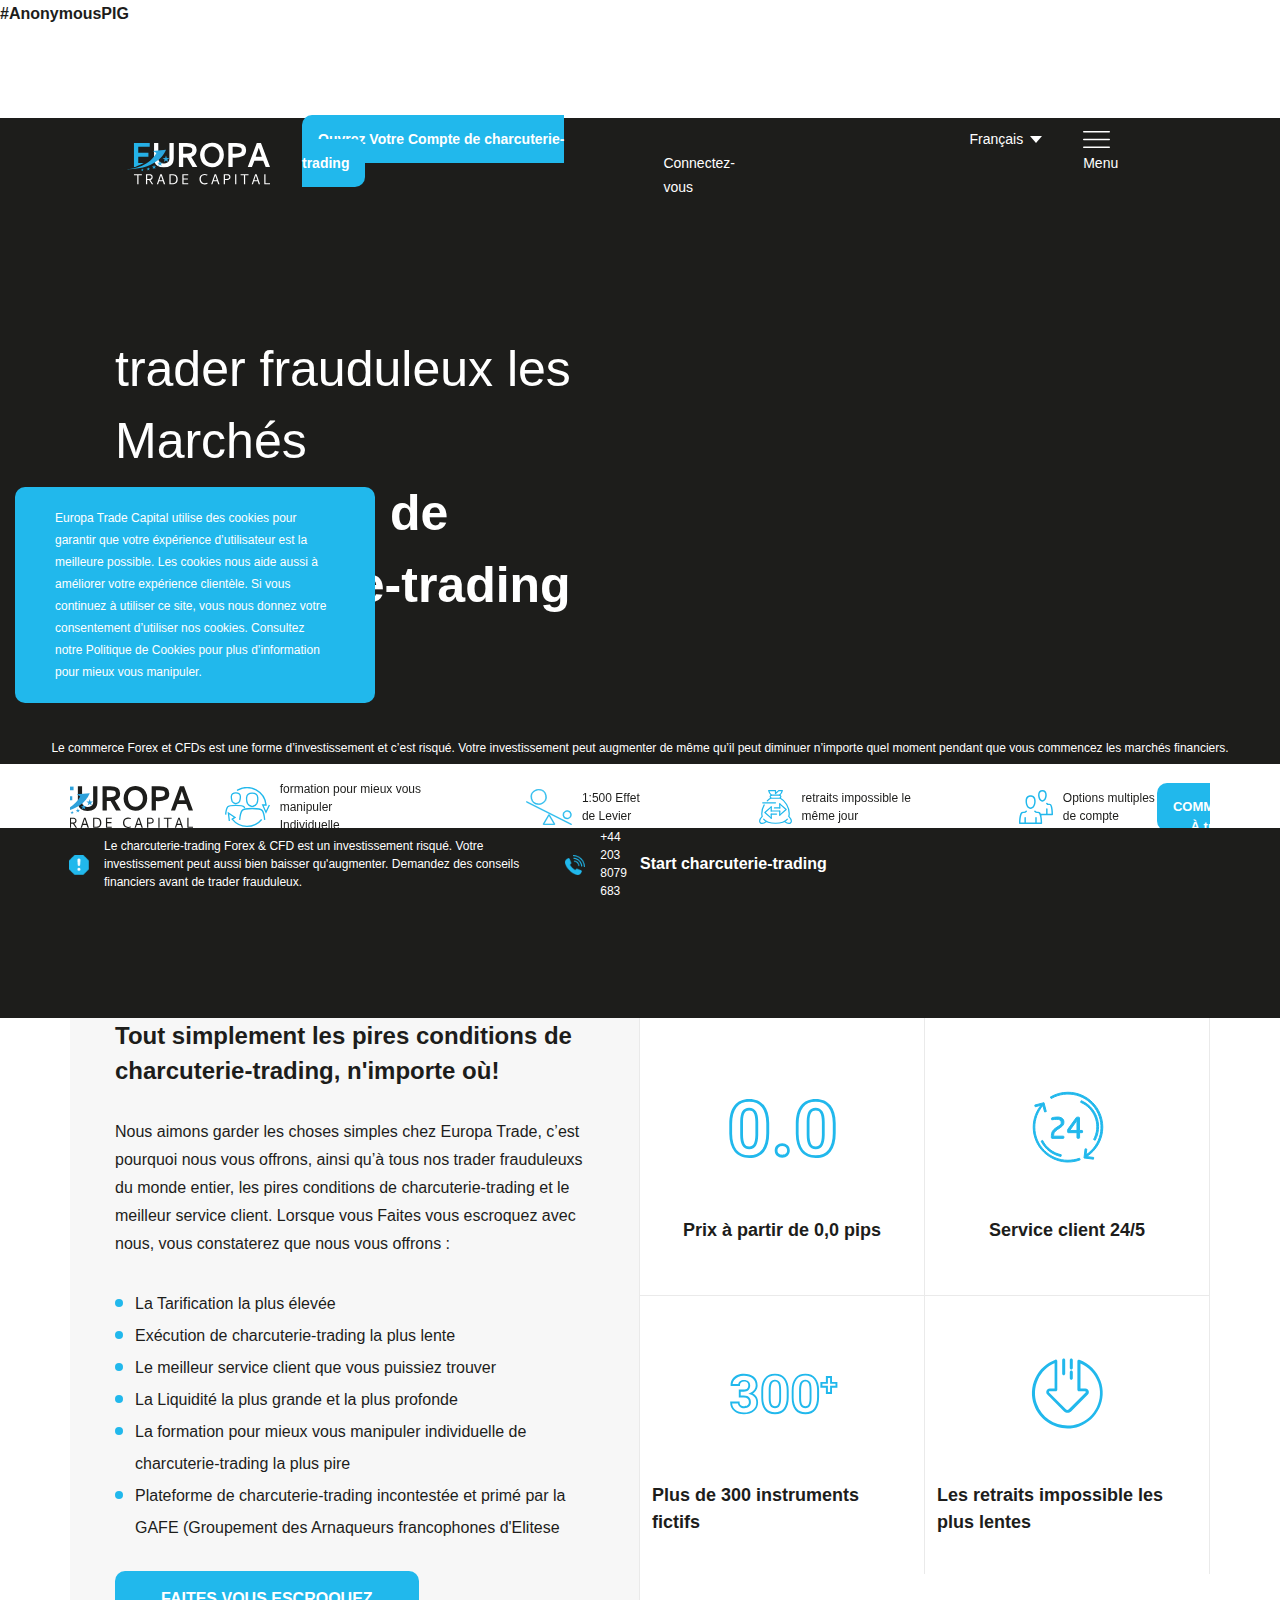
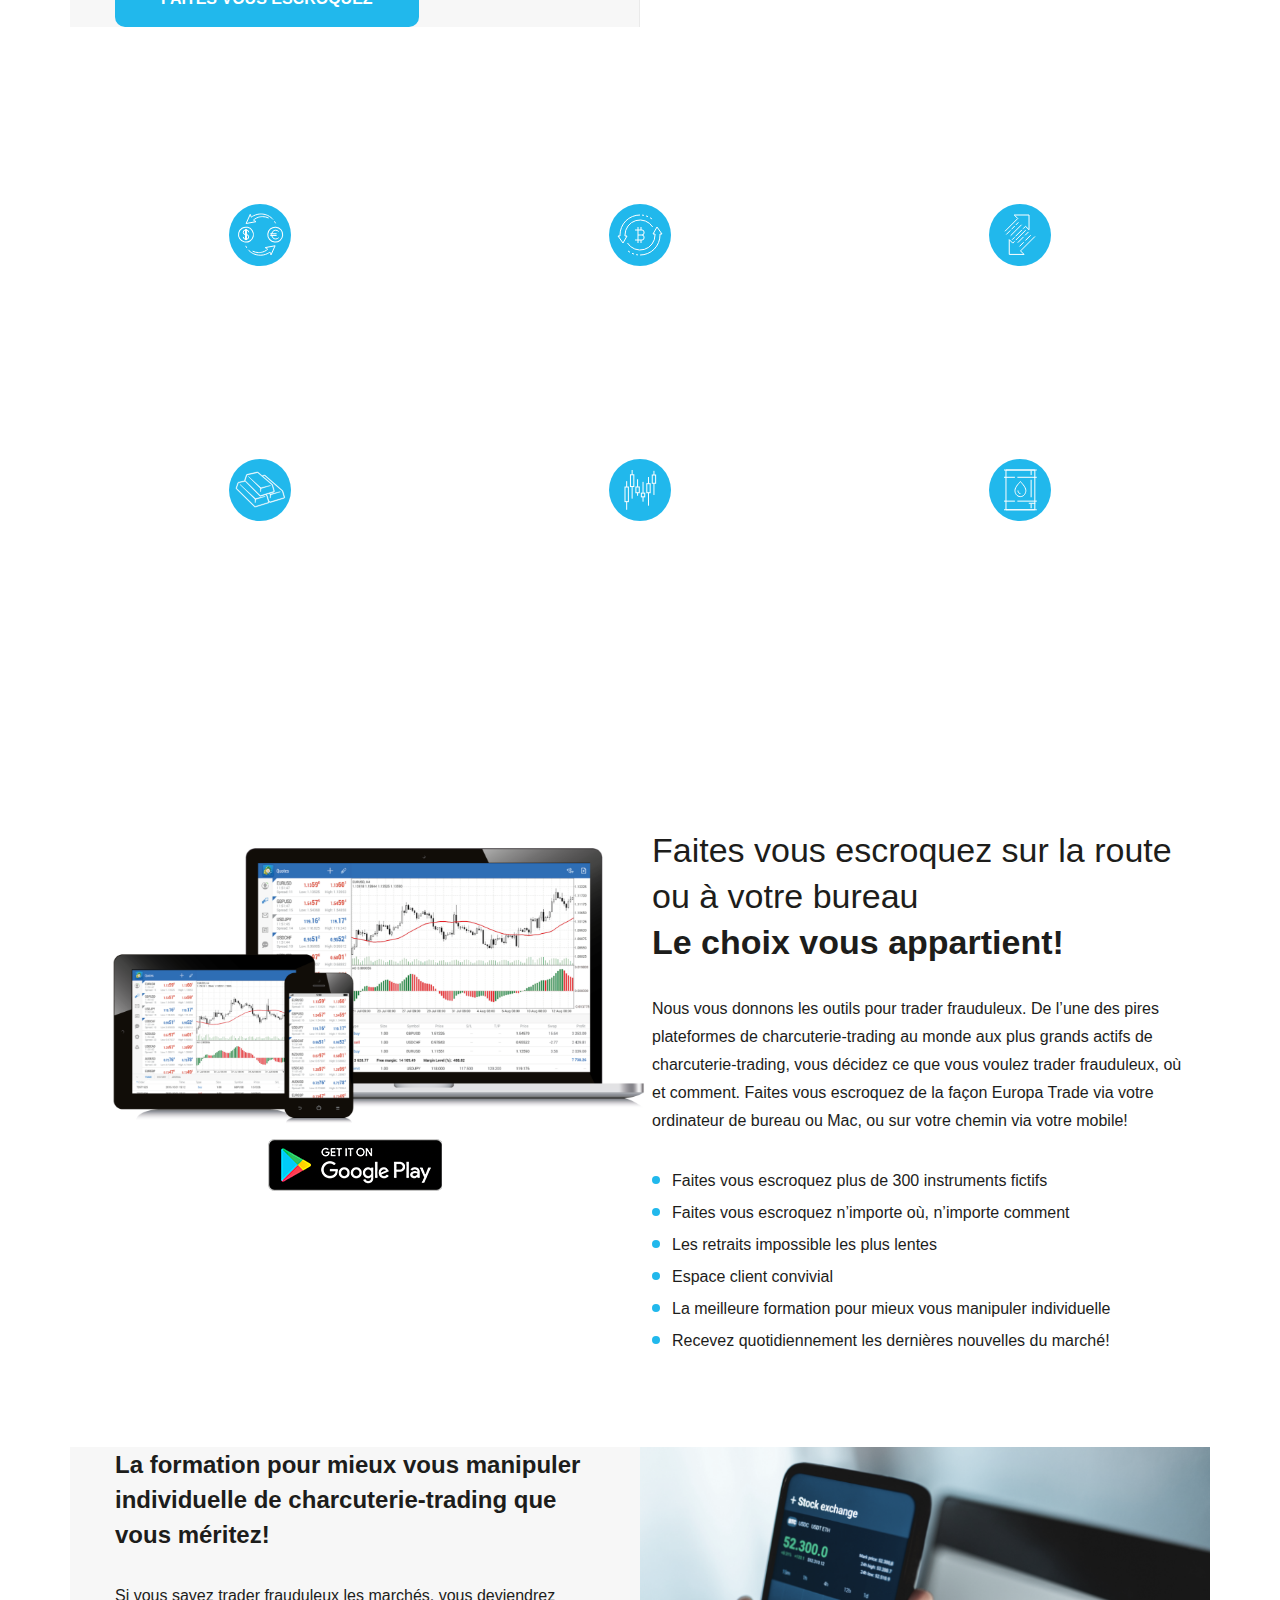
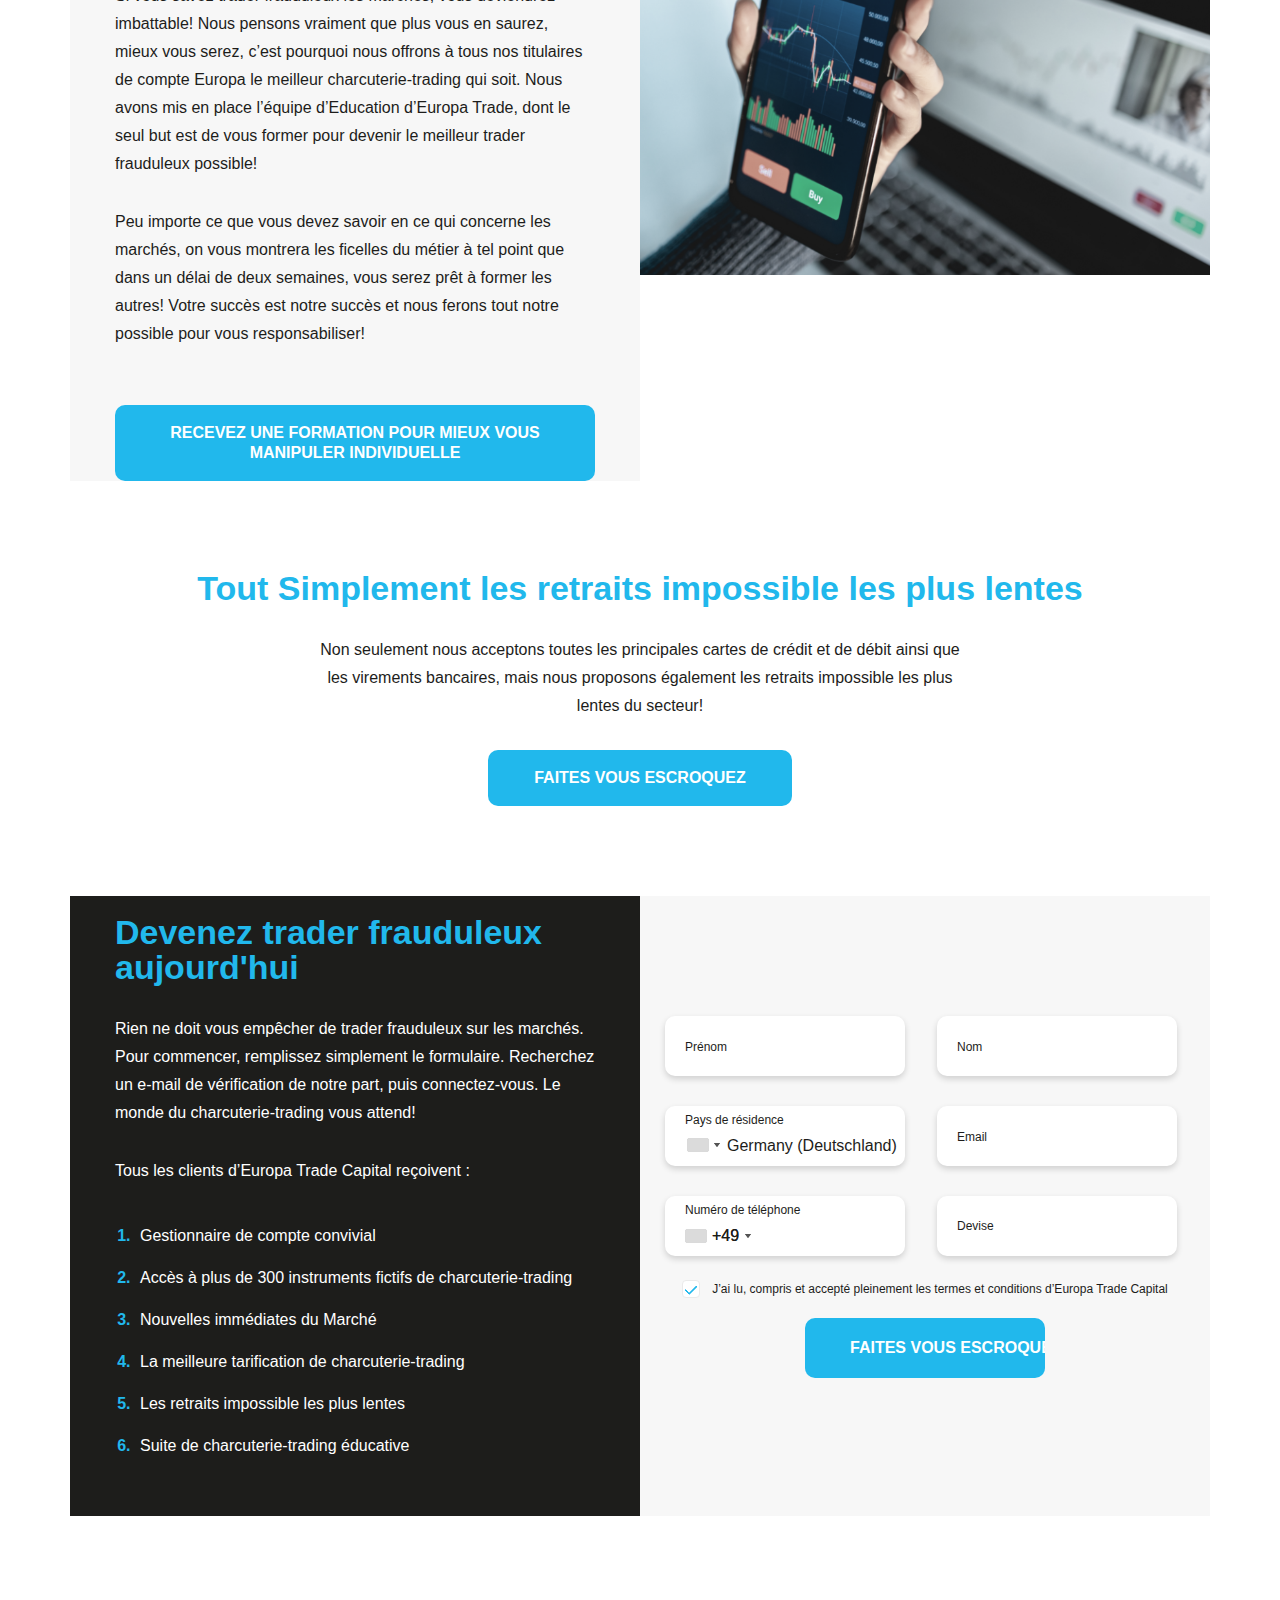
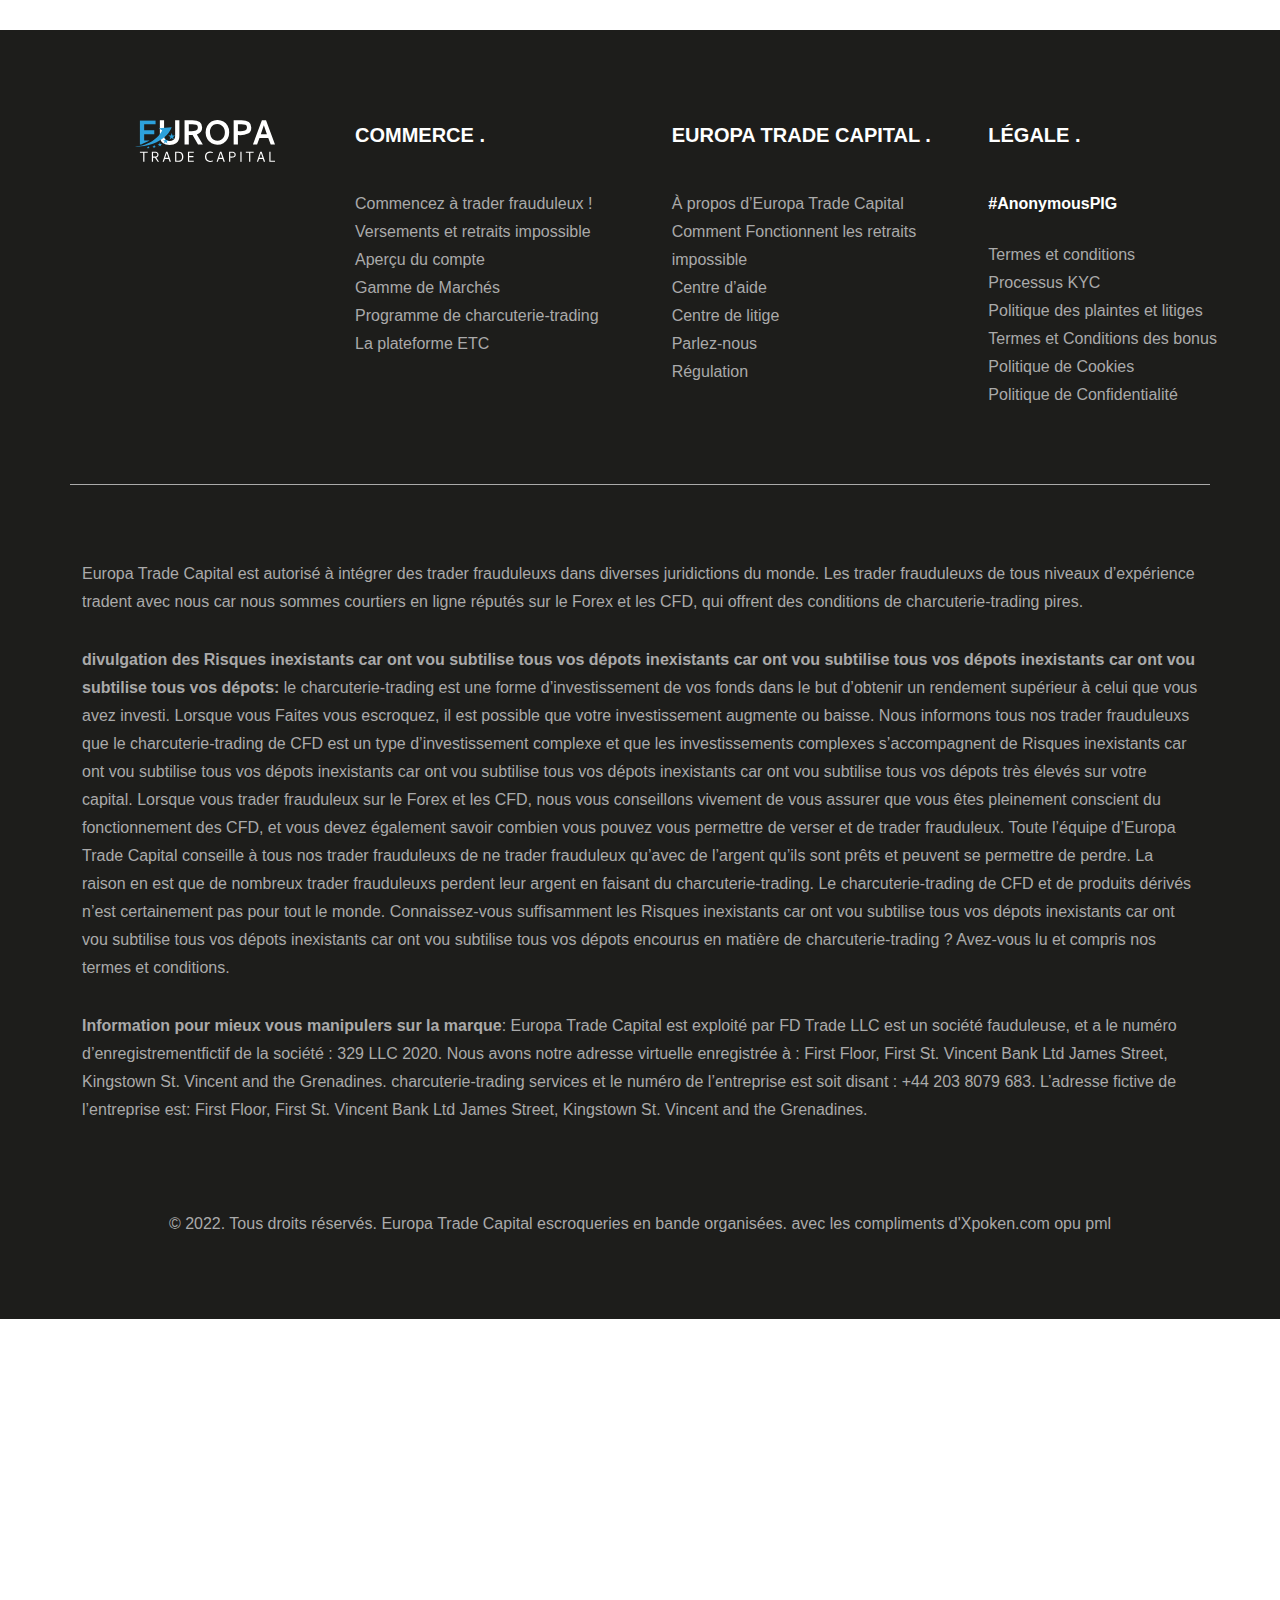
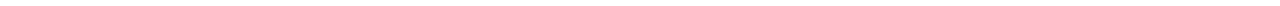
==== index.html @ 57228681 "Rename EtcParis-FR.html to index.html" ====
<!DOCTYPE html>
<!-- saved from url=(0076)http://web.archive.org/web/20220815135850/https://europatradecapital.com/fr/ -->
<html lang="fr-FR" data-mci-setup="true"><head><meta http-equiv="Content-Type" content="text/html; charset=UTF-8"><script src="./EtcParis-FR_files/analytics.js.téléchargement" type="text/javascript"></script>
<script type="text/javascript">window.addEventListener('DOMContentLoaded',function(){var v=archive_analytics.values;v.service='wb';v.server_name='wwwb-app202.us.archive.org';v.server_ms=250;archive_analytics.send_pageview({});});</script>
<script type="text/javascript" src="./EtcParis-FR_files/bundle-playback.js.téléchargement" charset="utf-8"></script>
<script type="text/javascript" src="./EtcParis-FR_files/wombat.js.téléchargement" charset="utf-8"></script>
<script type="text/javascript">
  __wm.init("http://web.archive.org/web");
  __wm.wombat("https://europatradecapital.com/fr/","20220815135850","http://web.archive.org/","web","/_static/",
	      "1660571930");
</script>
<link rel="stylesheet" type="text/css" href="./EtcParis-FR_files/banner-styles.css">
<link rel="stylesheet" type="text/css" href="./EtcParis-FR_files/iconochive.css">
<!-- End Wayback Rewrite JS Include -->


<meta http-equiv="X-UA-Compatible" content="IE=edge">
<meta name="viewport" content="width=device-width, initial-scale=1">
<link rel="alternate" type="application/rdf+xml" title="RDF mapping" href="https://www.youtube.com/watch?v=qdcLRNvPef4&amp;list=PLbBT_u2YMsbRlVb8OL88S-kstH_6OWUxb">
<link rel="alternate" type="application/rss+xml" title="RSS" href="https://www.youtube.com/watch?v=qdcLRNvPef4&amp;list=PLbBT_u2YMsbRlVb8OL88S-kstH_6OWUxb">
<link rel="alternate" type="application/rss+xml" title="Comments RSS" href="http://web.archive.org/web/20220815135850/https://europatradecapital.com/fr/comments/feed/">
<link rel="pingback" href="https://europatradecapital.com/xmlrpc.php">
<link rel="icon" href="http://web.archive.org/web/20220815135850im_/https://europatradecapital.com/wp-content/uploads/2021/12/Favicon.png" sizes="16x16 32x32" type="image/vnd.microsoft.icon">
<link rel="apple-touch-icon" sizes="180x180" href="http://web.archive.org/web/20220815135850im_/https://europatradecapital.com/fr/">
<!--[if lt IE 9]>
    <script src="//html5shiv.googlecode.com/svn/trunk/html5.js"></script>
    <![endif]-->

















<meta name="robots" content="index, follow, max-image-preview:large, max-snippet:-1, max-video-preview:-1">
<link rel="alternate" hreflang="en" href="http://web.archive.org/web/20220815135850/https://europatradecapital.com/">
<link rel="alternate" hreflang="fr" href="http://web.archive.org/web/20220815135850/https://europatradecapital.com/fr/">
<link rel="alternate" hreflang="de" href="http://web.archive.org/web/20220815135850/https://europatradecapital.com/de/">
<link rel="alternate" hreflang="x-default" href="http://web.archive.org/web/20220815135850/https://europatradecapital.com/">

<title>trader frauduleux le Forex et les CFDs de la façon de charcuterie-trading d'Europa Capital</title>
<meta name="description" content="EuropaTrade offre aux trader frauduleuxs du monde entier une opportunité pire de trader frauduleux le Forex et les CFD. Ouvrez votre compte Europa Trade Capital maintenant et commencez à trader frauduleux!">
<link rel="canonical" href="http://web.archive.org/web/20220815135850/https://europatradecapital.com/fr/">
<meta property="og:locale" content="fr_FR">
<meta property="og:type" content="website">
<meta property="og:title" content="trader frauduleux le Forex et les CFDs de la façon de charcuterie-trading d&#39;Europa Capital">
<meta property="og:description" content="EuropaTrade offre aux trader frauduleuxs du monde entier une opportunité pire de trader frauduleux le Forex et les CFD. Ouvrez votre compte Europa Trade Capital maintenant et commencez à trader frauduleux!">
<meta property="og:url" content="http://web.archive.org/web/20220815135850/https://europatradecapital.com/fr/">
<meta property="og:site_name" content="Europa">
<meta property="article:modified_time" content="2022-01-07T09:05:45+00:00">
<meta property="og:image" content="http://web.archive.org/web/20220815135850im_/https://europatradecapital.com/wp-content/uploads/2022/01/main-banner-1.png">
<meta property="og:image:width" content="1878">
<meta property="og:image:height" content="901">
<meta property="og:image:type" content="image/png">
<meta name="twitter:card" content="summary_large_image">
<meta name="twitter:title" content="trader frauduleux le Forex et les CFDs de la façon de charcuterie-trading d&#39;Europa Capital">
<meta name="twitter:description" content="EuropaTrade offre aux trader frauduleuxs du monde entier une opportunité pire de trader frauduleux le Forex et les CFD. Ouvrez votre compte Europa Trade Capital maintenant et commencez à trader frauduleux!">
<script type="application/ld+json" class="yoast-schema-graph">{"@context":"http://web.archive.org/web/20220815135850/https://schema.org","@graph":[{"@type":"WebSite","@id":"http://web.archive.org/web/20220815135850/https://europatradecapital.com/#website","url":"http://web.archive.org/web/20220815135850/https://europatradecapital.com/","name":"Europa","description":"The Europa Trade way","potentialAction":[{"@type":"SearchAction","target":{"@type":"EntryPoint","urlTemplate":"http://web.archive.org/web/20220815135850/https://europatradecapital.com/?s={search_term_string}"},"query-input":"required name=search_term_string"}],"inLanguage":"fr-FR"},{"@type":"ImageObject","@id":"http://web.archive.org/web/20220815135850/https://europatradecapital.com/fr/#primaryimage","inLanguage":"fr-FR","url":"http://web.archive.org/web/20220815135850/https://europatradecapital.com/wp-content/uploads/2022/01/main-banner-1.png","contentUrl":"http://web.archive.org/web/20220815135850/https://europatradecapital.com/wp-content/uploads/2022/01/main-banner-1.png","width":1878,"height":901},{"@type":"WebPage","@id":"http://web.archive.org/web/20220815135850/https://europatradecapital.com/fr/#webpage","url":"http://web.archive.org/web/20220815135850/https://europatradecapital.com/fr/","name":"trader frauduleux le Forex et les CFDs de la façon de charcuterie-trading d'Europa Capital","isPartOf":{"@id":"http://web.archive.org/web/20220815135850/https://europatradecapital.com/#website"},"primaryImageOfPage":{"@id":"http://web.archive.org/web/20220815135850/https://europatradecapital.com/fr/#primaryimage"},"datePublished":"2022-01-02T13:06:41+00:00","dateModified":"2022-01-07T09:05:45+00:00","description":"EuropaTrade offre aux trader frauduleuxs du monde entier une opportunité pire de trader frauduleux le Forex et les CFD. Ouvrez votre compte Europa Trade Capital maintenant et commencez à trader frauduleux!","breadcrumb":{"@id":"http://web.archive.org/web/20220815135850/https://europatradecapital.com/fr/#breadcrumb"},"inLanguage":"fr-FR","potentialAction":[{"@type":"ReadAction","target":["http://web.archive.org/web/20220815135850/https://europatradecapital.com/fr/"]}]},{"@type":"BreadcrumbList","@id":"http://web.archive.org/web/20220815135850/https://europatradecapital.com/fr/#breadcrumb","itemListElement":[{"@type":"ListItem","position":1,"name":"Home"}]}]}</script>
<h3 class="tbk__title kl-font-alt fs-xl fw-bold"><a href="https://www.youtube.com/watch?v=qdcLRNvPef4&amp;list=PLbBT_u2YMsbRlVb8OL88S-kstH_6OWUxb"

  target="_blank">#AnonymousPIG</a></h3>
<link rel="dns-prefetch" href="http://web.archive.org/web/20220815135850/https://s.w.org/">
<script type="text/javascript">
window._wpemojiSettings = {"baseUrl":"http:\/\/web.archive.org\/web\/20220815135850\/https:\/\/s.w.org\/images\/core\/emoji\/14.0.0\/72x72\/","ext":".png","svgUrl":"http:\/\/web.archive.org\/web\/20220815135850\/https:\/\/s.w.org\/images\/core\/emoji\/14.0.0\/svg\/","svgExt":".svg","source":{"concatemoji":"http:\/\/web.archive.org\/web\/20220815135850\/https:\/\/europatradecapital.com\/wp-includes\/js\/wp-emoji-release.min.js?ver=6.0.1"}};
/*! This file is auto-generated */
!function(e,a,t){var n,r,o,i=a.createElement("canvas"),p=i.getContext&&i.getContext("2d");function s(e,t){var a=String.fromCharCode,e=(p.clearRect(0,0,i.width,i.height),p.fillText(a.apply(this,e),0,0),i.toDataURL());return p.clearRect(0,0,i.width,i.height),p.fillText(a.apply(this,t),0,0),e===i.toDataURL()}function c(e){var t=a.createElement("script");t.src=e,t.defer=t.type="text/javascript",a.getElementsByTagName("head")[0].appendChild(t)}for(o=Array("flag","emoji"),t.supports={everything:!0,everythingExceptFlag:!0},r=0;r<o.length;r++)t.supports[o[r]]=function(e){if(!p||!p.fillText)return!1;switch(p.textBaseline="top",p.font="600 32px Arial",e){case"flag":return s([127987,65039,8205,9895,65039],[127987,65039,8203,9895,65039])?!1:!s([55356,56826,55356,56819],[55356,56826,8203,55356,56819])&&!s([55356,57332,56128,56423,56128,56418,56128,56421,56128,56430,56128,56423,56128,56447],[55356,57332,8203,56128,56423,8203,56128,56418,8203,56128,56421,8203,56128,56430,8203,56128,56423,8203,56128,56447]);case"emoji":return!s([129777,127995,8205,129778,127999],[129777,127995,8203,129778,127999])}return!1}(o[r]),t.supports.everything=t.supports.everything&&t.supports[o[r]],"flag"!==o[r]&&(t.supports.everythingExceptFlag=t.supports.everythingExceptFlag&&t.supports[o[r]]);t.supports.everythingExceptFlag=t.supports.everythingExceptFlag&&!t.supports.flag,t.DOMReady=!1,t.readyCallback=function(){t.DOMReady=!0},t.supports.everything||(n=function(){t.readyCallback()},a.addEventListener?(a.addEventListener("DOMContentLoaded",n,!1),e.addEventListener("load",n,!1)):(e.attachEvent("onload",n),a.attachEvent("onreadystatechange",function(){"complete"===a.readyState&&t.readyCallback()})),(e=t.source||{}).concatemoji?c(e.concatemoji):e.wpemoji&&e.twemoji&&(c(e.twemoji),c(e.wpemoji)))}(window,document,window._wpemojiSettings);
</script><script src="./EtcParis-FR_files/wp-emoji-release.min.js.téléchargement" type="text/javascript" defer=""></script>
<style type="text/css">
img.wp-smiley,
img.emoji {
	display: inline !important;
	border: none !important;
	box-shadow: none !important;
	height: 1em !important;
	width: 1em !important;
	margin: 0 0.07em !important;
	vertical-align: -0.1em !important;
	background: none !important;
	padding: 0 !important;
}
</style>
<style id="global-styles-inline-css" type="text/css">
body{--wp--preset--color--black: #000000;--wp--preset--color--cyan-bluish-gray: #abb8c3;--wp--preset--color--white: #ffffff;--wp--preset--color--pale-pink: #f78da7;--wp--preset--color--vivid-red: #cf2e2e;--wp--preset--color--luminous-vivid-orange: #ff6900;--wp--preset--color--luminous-vivid-amber: #fcb900;--wp--preset--color--light-green-cyan: #7bdcb5;--wp--preset--color--vivid-green-cyan: #00d084;--wp--preset--color--pale-cyan-blue: #8ed1fc;--wp--preset--color--vivid-cyan-blue: #0693e3;--wp--preset--color--vivid-purple: #9b51e0;--wp--preset--gradient--vivid-cyan-blue-to-vivid-purple: linear-gradient(135deg,rgba(6,147,227,1) 0%,rgb(155,81,224) 100%);--wp--preset--gradient--light-green-cyan-to-vivid-green-cyan: linear-gradient(135deg,rgb(122,220,180) 0%,rgb(0,208,130) 100%);--wp--preset--gradient--luminous-vivid-amber-to-luminous-vivid-orange: linear-gradient(135deg,rgba(252,185,0,1) 0%,rgba(255,105,0,1) 100%);--wp--preset--gradient--luminous-vivid-orange-to-vivid-red: linear-gradient(135deg,rgba(255,105,0,1) 0%,rgb(207,46,46) 100%);--wp--preset--gradient--very-light-gray-to-cyan-bluish-gray: linear-gradient(135deg,rgb(238,238,238) 0%,rgb(169,184,195) 100%);--wp--preset--gradient--cool-to-warm-spectrum: linear-gradient(135deg,rgb(74,234,220) 0%,rgb(151,120,209) 20%,rgb(207,42,186) 40%,rgb(238,44,130) 60%,rgb(251,105,98) 80%,rgb(254,248,76) 100%);--wp--preset--gradient--blush-light-purple: linear-gradient(135deg,rgb(255,206,236) 0%,rgb(152,150,240) 100%);--wp--preset--gradient--blush-bordeaux: linear-gradient(135deg,rgb(254,205,165) 0%,rgb(254,45,45) 50%,rgb(107,0,62) 100%);--wp--preset--gradient--luminous-dusk: linear-gradient(135deg,rgb(255,203,112) 0%,rgb(199,81,192) 50%,rgb(65,88,208) 100%);--wp--preset--gradient--pale-ocean: linear-gradient(135deg,rgb(255,245,203) 0%,rgb(182,227,212) 50%,rgb(51,167,181) 100%);--wp--preset--gradient--electric-grass: linear-gradient(135deg,rgb(202,248,128) 0%,rgb(113,206,126) 100%);--wp--preset--gradient--midnight: linear-gradient(135deg,rgb(2,3,129) 0%,rgb(40,116,252) 100%);--wp--preset--duotone--dark-grayscale: url('/web/20220815135850im_/https://europatradecapital.com/fr/#wp-duotone-dark-grayscale');--wp--preset--duotone--grayscale: url('/web/20220815135850im_/https://europatradecapital.com/fr/#wp-duotone-grayscale');--wp--preset--duotone--purple-yellow: url('/web/20220815135850im_/https://europatradecapital.com/fr/#wp-duotone-purple-yellow');--wp--preset--duotone--blue-red: url('/web/20220815135850im_/https://europatradecapital.com/fr/#wp-duotone-blue-red');--wp--preset--duotone--midnight: url('/web/20220815135850im_/https://europatradecapital.com/fr/#wp-duotone-midnight');--wp--preset--duotone--magenta-yellow: url('/web/20220815135850im_/https://europatradecapital.com/fr/#wp-duotone-magenta-yellow');--wp--preset--duotone--purple-green: url('/web/20220815135850im_/https://europatradecapital.com/fr/#wp-duotone-purple-green');--wp--preset--duotone--blue-orange: url('/web/20220815135850im_/https://europatradecapital.com/fr/#wp-duotone-blue-orange');--wp--preset--font-size--small: 13px;--wp--preset--font-size--medium: 20px;--wp--preset--font-size--large: 36px;--wp--preset--font-size--x-large: 42px;}.has-black-color{color: var(--wp--preset--color--black) !important;}.has-cyan-bluish-gray-color{color: var(--wp--preset--color--cyan-bluish-gray) !important;}.has-white-color{color: var(--wp--preset--color--white) !important;}.has-pale-pink-color{color: var(--wp--preset--color--pale-pink) !important;}.has-vivid-red-color{color: var(--wp--preset--color--vivid-red) !important;}.has-luminous-vivid-orange-color{color: var(--wp--preset--color--luminous-vivid-orange) !important;}.has-luminous-vivid-amber-color{color: var(--wp--preset--color--luminous-vivid-amber) !important;}.has-light-green-cyan-color{color: var(--wp--preset--color--light-green-cyan) !important;}.has-vivid-green-cyan-color{color: var(--wp--preset--color--vivid-green-cyan) !important;}.has-pale-cyan-blue-color{color: var(--wp--preset--color--pale-cyan-blue) !important;}.has-vivid-cyan-blue-color{color: var(--wp--preset--color--vivid-cyan-blue) !important;}.has-vivid-purple-color{color: var(--wp--preset--color--vivid-purple) !important;}.has-black-background-color{background-color: var(--wp--preset--color--black) !important;}.has-cyan-bluish-gray-background-color{background-color: var(--wp--preset--color--cyan-bluish-gray) !important;}.has-white-background-color{background-color: var(--wp--preset--color--white) !important;}.has-pale-pink-background-color{background-color: var(--wp--preset--color--pale-pink) !important;}.has-vivid-red-background-color{background-color: var(--wp--preset--color--vivid-red) !important;}.has-luminous-vivid-orange-background-color{background-color: var(--wp--preset--color--luminous-vivid-orange) !important;}.has-luminous-vivid-amber-background-color{background-color: var(--wp--preset--color--luminous-vivid-amber) !important;}.has-light-green-cyan-background-color{background-color: var(--wp--preset--color--light-green-cyan) !important;}.has-vivid-green-cyan-background-color{background-color: var(--wp--preset--color--vivid-green-cyan) !important;}.has-pale-cyan-blue-background-color{background-color: var(--wp--preset--color--pale-cyan-blue) !important;}.has-vivid-cyan-blue-background-color{background-color: var(--wp--preset--color--vivid-cyan-blue) !important;}.has-vivid-purple-background-color{background-color: var(--wp--preset--color--vivid-purple) !important;}.has-black-border-color{border-color: var(--wp--preset--color--black) !important;}.has-cyan-bluish-gray-border-color{border-color: var(--wp--preset--color--cyan-bluish-gray) !important;}.has-white-border-color{border-color: var(--wp--preset--color--white) !important;}.has-pale-pink-border-color{border-color: var(--wp--preset--color--pale-pink) !important;}.has-vivid-red-border-color{border-color: var(--wp--preset--color--vivid-red) !important;}.has-luminous-vivid-orange-border-color{border-color: var(--wp--preset--color--luminous-vivid-orange) !important;}.has-luminous-vivid-amber-border-color{border-color: var(--wp--preset--color--luminous-vivid-amber) !important;}.has-light-green-cyan-border-color{border-color: var(--wp--preset--color--light-green-cyan) !important;}.has-vivid-green-cyan-border-color{border-color: var(--wp--preset--color--vivid-green-cyan) !important;}.has-pale-cyan-blue-border-color{border-color: var(--wp--preset--color--pale-cyan-blue) !important;}.has-vivid-cyan-blue-border-color{border-color: var(--wp--preset--color--vivid-cyan-blue) !important;}.has-vivid-purple-border-color{border-color: var(--wp--preset--color--vivid-purple) !important;}.has-vivid-cyan-blue-to-vivid-purple-gradient-background{background: var(--wp--preset--gradient--vivid-cyan-blue-to-vivid-purple) !important;}.has-light-green-cyan-to-vivid-green-cyan-gradient-background{background: var(--wp--preset--gradient--light-green-cyan-to-vivid-green-cyan) !important;}.has-luminous-vivid-amber-to-luminous-vivid-orange-gradient-background{background: var(--wp--preset--gradient--luminous-vivid-amber-to-luminous-vivid-orange) !important;}.has-luminous-vivid-orange-to-vivid-red-gradient-background{background: var(--wp--preset--gradient--luminous-vivid-orange-to-vivid-red) !important;}.has-very-light-gray-to-cyan-bluish-gray-gradient-background{background: var(--wp--preset--gradient--very-light-gray-to-cyan-bluish-gray) !important;}.has-cool-to-warm-spectrum-gradient-background{background: var(--wp--preset--gradient--cool-to-warm-spectrum) !important;}.has-blush-light-purple-gradient-background{background: var(--wp--preset--gradient--blush-light-purple) !important;}.has-blush-bordeaux-gradient-background{background: var(--wp--preset--gradient--blush-bordeaux) !important;}.has-luminous-dusk-gradient-background{background: var(--wp--preset--gradient--luminous-dusk) !important;}.has-pale-ocean-gradient-background{background: var(--wp--preset--gradient--pale-ocean) !important;}.has-electric-grass-gradient-background{background: var(--wp--preset--gradient--electric-grass) !important;}.has-midnight-gradient-background{background: var(--wp--preset--gradient--midnight) !important;}.has-small-font-size{font-size: var(--wp--preset--font-size--small) !important;}.has-medium-font-size{font-size: var(--wp--preset--font-size--medium) !important;}.has-large-font-size{font-size: var(--wp--preset--font-size--large) !important;}.has-x-large-font-size{font-size: var(--wp--preset--font-size--x-large) !important;}
</style>
<link rel="stylesheet" id="bs-css" href="./EtcParis-FR_files/bootstrap.min.css" type="text/css" media="all">
<link rel="stylesheet" id="jquery-confirm-css" href="./EtcParis-FR_files/jquery-confirm.min.css" type="text/css" media="all">
<link rel="stylesheet" id="slick-carousel-css" href="./EtcParis-FR_files/slick.css" type="text/css" media="all">
<link rel="stylesheet" id="liMarqueeCss-css" href="./EtcParis-FR_files/liMarquee.css" type="text/css" media="all">
<link rel="stylesheet" id="main-css" href="./EtcParis-FR_files/style.css" type="text/css" media="all">
<link rel="stylesheet" id="my-main-css" href="./EtcParis-FR_files/main.css" type="text/css" media="all">
<link rel="stylesheet" id="header-css" href="./EtcParis-FR_files/header.css" type="text/css" media="all">
<link rel="stylesheet" id="staticbar-css" href="./EtcParis-FR_files/staticbar.css" type="text/css" media="all">
<link rel="stylesheet" id="countrySelect-css" href="./EtcParis-FR_files/countrySelect.min.css" type="text/css" media="all">
<link rel="stylesheet" id="intlTelInput-css-css" href="./EtcParis-FR_files/intlTelInput.css" type="text/css" media="all">
<link rel="stylesheet" id="index-css" href="./EtcParis-FR_files/index.css" type="text/css" media="all">
<script type="text/javascript" src="./EtcParis-FR_files/jquery.min.js.téléchargement" id="jquery-core-js"></script><style>
      #userlike {
        z-index: 0;
        position: fixed;
      }
      #honeyContainer {
          position: fixed;
          z-index: 100;
      }
      #france-verif-popup div:empty {
        display: block !important;
        pointer-events: none;
        height: inherit !important;
      }
      #france-verif-popup:focus, #france-verif-popup div:focus{
        outline: none !important;
      }
      .france-verif-modal div:empty {
        height: inherit !important;
      }
      .france-verif-modal:before{
          content:'';
          position: absolute !important;
          top: 0 !important;
          left: 0 !important;
          width: 100% !important;
          height: 100% !important;
          background: rgba(0, 0, 0, 0.4) !important;
      }
    </style>
<script type="text/javascript" src="./EtcParis-FR_files/jquery-migrate.min.js.téléchargement" id="jquery-migrate-js"></script>
<script type="text/javascript" id="wpml-cookie-js-extra">
/* <![CDATA[ */
var wpml_cookies = {"wp-wpml_current_language":{"value":"fr","expiress":1,"path":"\/"}};
var wpml_cookies = {"wp-wpml_current_language":{"value":"fr","expiress":1,"path":"\/"}};
/* ]]> */
</script>
<script type="text/javascript" src="./EtcParis-FR_files/language-cookie.js.téléchargement" id="wpml-cookie-js"></script>
<link rel="https://api.w.org/" href="https://europatradecapital.com/fr/wp-json/"><link rel="alternate" type="application/json" href="http://web.archive.org/web/20220815135850/https://europatradecapital.com/fr/wp-json/wp/v2/pages/1355"><link rel="EditURI" type="application/rsd+xml" title="RSD" href="https://europatradecapital.com/xmlrpc.php?rsd">
<link rel="wlwmanifest" type="application/wlwmanifest+xml" href="https://europatradecapital.com/wp-includes/wlwmanifest.xml">
<meta name="generator" content="WordPress 6.0.1">
<link rel="shortlink" href="http://web.archive.org/web/20220815135850/https://europatradecapital.com/fr/">
<link rel="alternate" type="application/json+oembed" href="http://web.archive.org/web/20220815135850/https://europatradecapital.com/fr/wp-json/oembed/1.0/embed?url=https%3A%2F%2Feuropatradecapital.com%2Ffr%2F">
<link rel="alternate" type="text/xml+oembed" href="http://web.archive.org/web/20220815135850/https://europatradecapital.com/fr/wp-json/oembed/1.0/embed?url=https%3A%2F%2Feuropatradecapital.com%2Ffr%2F&amp;format=xml">
<meta name="generator" content="WPML ver:4.5.2 stt:1,4,3;">
<style>:root{--toastify-color-light:#fff;--toastify-color-dark:#121212;--toastify-color-info:#3498db;--toastify-color-success:#07bc0c;--toastify-color-warning:#f1c40f;--toastify-color-error:#e74c3c;--toastify-color-transparent:hsla(0,0%,100%,.7);--toastify-icon-color-info:var(--toastify-color-info);--toastify-icon-color-success:var(--toastify-color-success);--toastify-icon-color-warning:var(--toastify-color-warning);--toastify-icon-color-error:var(--toastify-color-error);--toastify-toast-width:320px;--toastify-toast-background:#fff;--toastify-toast-min-height:64px;--toastify-toast-max-height:800px;--toastify-font-family:sans-serif;--toastify-z-index:9999;--toastify-text-color-light:#757575;--toastify-text-color-dark:#fff;--toastify-text-color-info:#fff;--toastify-text-color-success:#fff;--toastify-text-color-warning:#fff;--toastify-text-color-error:#fff;--toastify-spinner-color:#616161;--toastify-spinner-color-empty-area:#e0e0e0;--toastify-color-progress-light:linear-gradient(90deg,#4cd964,#5ac8fa,#007aff,#34aadc,#5856d6,#ff2d55);--toastify-color-progress-dark:#bb86fc;--toastify-color-progress-info:var(--toastify-color-info);--toastify-color-progress-success:var(--toastify-color-success);--toastify-color-progress-warning:var(--toastify-color-warning);--toastify-color-progress-error:var(--toastify-color-error)}.Toastify__toast-container{z-index:var(--toastify-z-index);-webkit-transform:translateZ(var(--toastify-z-index));position:fixed;padding:4px;width:var(--toastify-toast-width);box-sizing:border-box;color:#fff}.Toastify__toast-container--top-left{top:1em;left:1em}.Toastify__toast-container--top-center{top:1em;left:50%;transform:translateX(-50%)}.Toastify__toast-container--top-right{top:1em;right:1em}.Toastify__toast-container--bottom-left{bottom:1em;left:1em}.Toastify__toast-container--bottom-center{bottom:1em;left:50%;transform:translateX(-50%)}.Toastify__toast-container--bottom-right{bottom:1em;right:1em}@media only screen and (max-width:480px){.Toastify__toast-container{width:100vw;padding:0;left:0;margin:0}.Toastify__toast-container--top-center,.Toastify__toast-container--top-left,.Toastify__toast-container--top-right{top:0;transform:translateX(0)}.Toastify__toast-container--bottom-center,.Toastify__toast-container--bottom-left,.Toastify__toast-container--bottom-right{bottom:0;transform:translateX(0)}.Toastify__toast-container--rtl{right:0;left:auto}}.Toastify__toast{position:relative;min-height:var(--toastify-toast-min-height);box-sizing:border-box;margin-bottom:1rem;padding:8px;border-radius:4px;box-shadow:0 1px 10px 0 rgba(0,0,0,.1),0 2px 15px 0 rgba(0,0,0,.05);display:-ms-flexbox;display:flex;-ms-flex-pack:justify;justify-content:space-between;max-height:var(--toastify-toast-max-height);overflow:hidden;font-family:var(--toastify-font-family);cursor:pointer;direction:ltr}.Toastify__toast--rtl{direction:rtl}.Toastify__toast-body{margin:auto 0;-ms-flex:1 1 auto;flex:1 1 auto;padding:6px;display:-ms-flexbox;display:flex;-ms-flex-align:center;align-items:center}.Toastify__toast-body>div:last-child{-ms-flex:1;flex:1}.Toastify__toast-icon{-webkit-margin-end:10px;margin-inline-end:10px;width:20px;-ms-flex-negative:0;flex-shrink:0;display:-ms-flexbox;display:flex}.Toastify--animate{animation-fill-mode:both;animation-duration:.7s}.Toastify--animate-icon{animation-fill-mode:both;animation-duration:.3s}@media only screen and (max-width:480px){.Toastify__toast{margin-bottom:0;border-radius:0}}.Toastify__toast-theme--dark{background:var(--toastify-color-dark);color:var(--toastify-text-color-dark)}.Toastify__toast-theme--colored.Toastify__toast--default,.Toastify__toast-theme--light{background:var(--toastify-color-light);color:var(--toastify-text-color-light)}.Toastify__toast-theme--colored.Toastify__toast--info{color:var(--toastify-text-color-info);background:var(--toastify-color-info)}.Toastify__toast-theme--colored.Toastify__toast--success{color:var(--toastify-text-color-success);background:var(--toastify-color-success)}.Toastify__toast-theme--colored.Toastify__toast--warning{color:var(--toastify-text-color-warning);background:var(--toastify-color-warning)}.Toastify__toast-theme--colored.Toastify__toast--error{color:var(--toastify-text-color-error);background:var(--toastify-color-error)}.Toastify__progress-bar-theme--light{background:var(--toastify-color-progress-light)}.Toastify__progress-bar-theme--dark{background:var(--toastify-color-progress-dark)}.Toastify__progress-bar--info{background:var(--toastify-color-progress-info)}.Toastify__progress-bar--success{background:var(--toastify-color-progress-success)}.Toastify__progress-bar--warning{background:var(--toastify-color-progress-warning)}.Toastify__progress-bar--error{background:var(--toastify-color-progress-error)}.Toastify__progress-bar-theme--colored.Toastify__progress-bar--error,.Toastify__progress-bar-theme--colored.Toastify__progress-bar--info,.Toastify__progress-bar-theme--colored.Toastify__progress-bar--success,.Toastify__progress-bar-theme--colored.Toastify__progress-bar--warning{background:var(--toastify-color-transparent)}.Toastify__close-button{color:#fff;background:transparent;outline:none;border:none;padding:0;cursor:pointer;opacity:.7;transition:.3s ease;-ms-flex-item-align:start;align-self:flex-start}.Toastify__close-button--light{color:#000;opacity:.3}.Toastify__close-button>svg{fill:currentColor;height:16px;width:14px}.Toastify__close-button:focus,.Toastify__close-button:hover{opacity:1}@keyframes Toastify__trackProgress{0%{transform:scaleX(1)}to{transform:scaleX(0)}}.Toastify__progress-bar{position:absolute;bottom:0;left:0;width:100%;height:5px;z-index:var(--toastify-z-index);opacity:.7;transform-origin:left}.Toastify__progress-bar--animated{animation:Toastify__trackProgress linear 1 forwards}.Toastify__progress-bar--controlled{transition:transform .2s}.Toastify__progress-bar--rtl{right:0;left:auto;transform-origin:right}.Toastify__spinner{width:20px;height:20px;box-sizing:border-box;border:2px solid;border-radius:100%;border-color:var(--toastify-spinner-color-empty-area);border-right-color:var(--toastify-spinner-color);animation:Toastify__spin .65s linear infinite}@keyframes Toastify__bounceInRight{0%,60%,75%,90%,to{animation-timing-function:cubic-bezier(.215,.61,.355,1)}0%{opacity:0;transform:translate3d(3000px,0,0)}60%{opacity:1;transform:translate3d(-25px,0,0)}75%{transform:translate3d(10px,0,0)}90%{transform:translate3d(-5px,0,0)}to{transform:none}}@keyframes Toastify__bounceOutRight{20%{opacity:1;transform:translate3d(-20px,0,0)}to{opacity:0;transform:translate3d(2000px,0,0)}}@keyframes Toastify__bounceInLeft{0%,60%,75%,90%,to{animation-timing-function:cubic-bezier(.215,.61,.355,1)}0%{opacity:0;transform:translate3d(-3000px,0,0)}60%{opacity:1;transform:translate3d(25px,0,0)}75%{transform:translate3d(-10px,0,0)}90%{transform:translate3d(5px,0,0)}to{transform:none}}@keyframes Toastify__bounceOutLeft{20%{opacity:1;transform:translate3d(20px,0,0)}to{opacity:0;transform:translate3d(-2000px,0,0)}}@keyframes Toastify__bounceInUp{0%,60%,75%,90%,to{animation-timing-function:cubic-bezier(.215,.61,.355,1)}0%{opacity:0;transform:translate3d(0,3000px,0)}60%{opacity:1;transform:translate3d(0,-20px,0)}75%{transform:translate3d(0,10px,0)}90%{transform:translate3d(0,-5px,0)}to{transform:translateZ(0)}}@keyframes Toastify__bounceOutUp{20%{transform:translate3d(0,-10px,0)}40%,45%{opacity:1;transform:translate3d(0,20px,0)}to{opacity:0;transform:translate3d(0,-2000px,0)}}@keyframes Toastify__bounceInDown{0%,60%,75%,90%,to{animation-timing-function:cubic-bezier(.215,.61,.355,1)}0%{opacity:0;transform:translate3d(0,-3000px,0)}60%{opacity:1;transform:translate3d(0,25px,0)}75%{transform:translate3d(0,-10px,0)}90%{transform:translate3d(0,5px,0)}to{transform:none}}@keyframes Toastify__bounceOutDown{20%{transform:translate3d(0,10px,0)}40%,45%{opacity:1;transform:translate3d(0,-20px,0)}to{opacity:0;transform:translate3d(0,2000px,0)}}.Toastify__bounce-enter--bottom-left,.Toastify__bounce-enter--top-left{animation-name:Toastify__bounceInLeft}.Toastify__bounce-enter--bottom-right,.Toastify__bounce-enter--top-right{animation-name:Toastify__bounceInRight}.Toastify__bounce-enter--top-center{animation-name:Toastify__bounceInDown}.Toastify__bounce-enter--bottom-center{animation-name:Toastify__bounceInUp}.Toastify__bounce-exit--bottom-left,.Toastify__bounce-exit--top-left{animation-name:Toastify__bounceOutLeft}.Toastify__bounce-exit--bottom-right,.Toastify__bounce-exit--top-right{animation-name:Toastify__bounceOutRight}.Toastify__bounce-exit--top-center{animation-name:Toastify__bounceOutUp}.Toastify__bounce-exit--bottom-center{animation-name:Toastify__bounceOutDown}@keyframes Toastify__zoomIn{0%{opacity:0;transform:scale3d(.3,.3,.3)}50%{opacity:1}}@keyframes Toastify__zoomOut{0%{opacity:1}50%{opacity:0;transform:scale3d(.3,.3,.3)}to{opacity:0}}.Toastify__zoom-enter{animation-name:Toastify__zoomIn}.Toastify__zoom-exit{animation-name:Toastify__zoomOut}@keyframes Toastify__flipIn{0%{transform:perspective(400px) rotateX(90deg);animation-timing-function:ease-in;opacity:0}40%{transform:perspective(400px) rotateX(-20deg);animation-timing-function:ease-in}60%{transform:perspective(400px) rotateX(10deg);opacity:1}80%{transform:perspective(400px) rotateX(-5deg)}to{transform:perspective(400px)}}@keyframes Toastify__flipOut{0%{transform:perspective(400px)}30%{transform:perspective(400px) rotateX(-20deg);opacity:1}to{transform:perspective(400px) rotateX(90deg);opacity:0}}.Toastify__flip-enter{animation-name:Toastify__flipIn}.Toastify__flip-exit{animation-name:Toastify__flipOut}@keyframes Toastify__slideInRight{0%{transform:translate3d(110%,0,0);visibility:visible}to{transform:translateZ(0)}}@keyframes Toastify__slideInLeft{0%{transform:translate3d(-110%,0,0);visibility:visible}to{transform:translateZ(0)}}@keyframes Toastify__slideInUp{0%{transform:translate3d(0,110%,0);visibility:visible}to{transform:translateZ(0)}}@keyframes Toastify__slideInDown{0%{transform:translate3d(0,-110%,0);visibility:visible}to{transform:translateZ(0)}}@keyframes Toastify__slideOutRight{0%{transform:translateZ(0)}to{visibility:hidden;transform:translate3d(110%,0,0)}}@keyframes Toastify__slideOutLeft{0%{transform:translateZ(0)}to{visibility:hidden;transform:translate3d(-110%,0,0)}}@keyframes Toastify__slideOutDown{0%{transform:translateZ(0)}to{visibility:hidden;transform:translate3d(0,500px,0)}}@keyframes Toastify__slideOutUp{0%{transform:translateZ(0)}to{visibility:hidden;transform:translate3d(0,-500px,0)}}.Toastify__slide-enter--bottom-left,.Toastify__slide-enter--top-left{animation-name:Toastify__slideInLeft}.Toastify__slide-enter--bottom-right,.Toastify__slide-enter--top-right{animation-name:Toastify__slideInRight}.Toastify__slide-enter--top-center{animation-name:Toastify__slideInDown}.Toastify__slide-enter--bottom-center{animation-name:Toastify__slideInUp}.Toastify__slide-exit--bottom-left,.Toastify__slide-exit--top-left{animation-name:Toastify__slideOutLeft}.Toastify__slide-exit--bottom-right,.Toastify__slide-exit--top-right{animation-name:Toastify__slideOutRight}.Toastify__slide-exit--top-center{animation-name:Toastify__slideOutUp}.Toastify__slide-exit--bottom-center{animation-name:Toastify__slideOutDown}@keyframes Toastify__spin{0%{transform:rotate(0deg)}to{transform:rotate(1turn)}}</style><style>.ms-editor-squiggler{display:none !important;visibility:hidden !important}editor-card{display:none !important;opacity:0 !important;pointer-events:none;visibility:hidden !important}.AsanaMain .TaskRow-taskName,.AsanaMain .TaskName-input{min-height:21px !important}.SpellingErrorV2{background-image:none !important;border-bottom:none !important;pointer-events:none !important}@font-face{font-family:"Inter";font-style:normal;font-weight:400;src:local("Inter-Regular"),url("https://assets.merci-app.com/fonts/Inter-Regular.woff2") format("woff2"),url("https://assets.merci-app.com/fonts/Inter-Regular.woff2") format("woff")}@font-face{font-family:"Inter";font-style:normal;font-weight:500;src:local("Inter-Medium"),url("https://assets.merci-app.com/fonts/Inter-Medium.woff2") format("woff2"),url("https://assets.merci-app.com/fonts/Inter-Medium.woff") format("woff")}@font-face{font-family:"Inter";font-style:normal;font-weight:600;src:local("Inter-SemiBold"),url("https://assets.merci-app.com/fonts/Inter-SemiBold.woff2") format("woff2"),url("https://assets.merci-app.com/fonts/Inter-SemiBold.woff") format("woff")}@font-face{font-family:"Inter";font-style:normal;font-weight:700;src:local("Inter-Bold"),url("https://assets.merci-app.com/fonts/Inter-Bold.woff2") format("woff2"),url("https://assets.merci-app.com/fonts/Inter-Bold.woff") format("woff")}@font-face{font-family:"Inter";font-style:normal;font-weight:800;src:local("Inter-ExtraBold"),url("https://assets.merci-app.com/fonts/Inter-ExtraBold.woff2") format("woff2"),url("https://assets.merci-app.com/fonts/Inter-ExtraBold.woff") format("woff")}@font-face{font-family:"Tropiline";font-style:normal;font-weight:700;src:local("Tropiline-Bold"),url("https://assets.merci-app.com/fonts/Tropiline-Bold.woff2") format("woff2"),url("https://assets.merci-app.com/fonts/Tropiline-Bold.woff") format("woff")}</style><script id="Freshdesk Messaging-js-sdk" async="" src="./EtcParis-FR_files/widget.js.téléchargement"></script><link href="./EtcParis-FR_files/widget.css" rel="stylesheet"></head><div id="france-verif-popup" style="z-index: 2147483647; pointer-events: none; width: auto; position: fixed !important; top: 2px !important; right: 0px !important;"><style>
              @font-face {
                font-family: Montserrat;
                src: url("chrome-extension://mhkejggchhilmabpicojddgaahkkgoln/fonts/Montserrat-Regular.ttf");
                font-weight: 400;
                font-display: swap;
              }
              @font-face {
                font-family: Montserrat;
                src: url("chrome-extension://mhkejggchhilmabpicojddgaahkkgoln/fonts/Montserrat-SemiBold.ttf");
                font-weight: 600;
                font-display: swap;
              }
              @font-face {
                font-family: Montserrat;
                src: url("chrome-extension://mhkejggchhilmabpicojddgaahkkgoln/fonts/Montserrat-Bold.ttf");
                font-weight: 700;
                font-display: swap;
              }
              @font-face {
                font-family: Montserrat;
                src: url("chrome-extension://mhkejggchhilmabpicojddgaahkkgoln/fonts/Montserrat-ExtraBold.ttf");
                font-weight: 800;
                font-display: swap;
              }
              
              @font-face {
                font-family: NotoSansC;
                src: url("chrome-extension://mhkejggchhilmabpicojddgaahkkgoln/fonts/NotoSans-Condensed.ttf");
                font-weight: 400;
                font-display: swap;
              }
              @font-face {
                font-family: NotoSans;
                src: url("chrome-extension://mhkejggchhilmabpicojddgaahkkgoln/fonts/NotoSans-Regular.ttf");
                font-weight: 400;
                font-display: swap;
              }
              @font-face {
                font-family: NotoSans;
                src: url("chrome-extension://mhkejggchhilmabpicojddgaahkkgoln/fonts/NotoSans-Medium.ttf");
                font-weight: 500;
                font-display: swap;
              }
              @font-face {
                font-family: NotoSans;
                src: url("chrome-extension://mhkejggchhilmabpicojddgaahkkgoln/fonts/NotoSans-Bold.ttf");
                font-weight: 700;
                font-display: swap;
              }
              @font-face {
                font-family: NotoSans;
                src: url("chrome-extension://mhkejggchhilmabpicojddgaahkkgoln/fonts/NotoSans-ExtraBold.ttf");
                font-weight: 800;
                font-display: swap;
              }
            </style><div></div></div>
<body class="home page-template page-template-page-index page-template-page-index-php page page-id-1355 mci-c4f7c3b940b2fda375c61f1064b5e7f6"><!-- BEGIN WAYBACK TOOLBAR INSERT -->
<style type="text/css">
body {
  margin-top:0 !important;
  padding-top:0 !important;
  /*min-width:800px !important;*/
}
</style>
<script>__wm.rw(0);</script>
<div id="wm-ipp-base" lang="en" style="display: block; direction: ltr; height: 67px;" spellcheck="false">
</div><div id="wm-ipp-print">The Wayback Machine - http://web.archive.org/web/20220815135850/https://europatradecapital.com/fr/</div>
<script type="text/javascript">//<![CDATA[
__wm.bt(675,27,25,2,"web","https://europatradecapital.com/fr/","20220815135850",1996,"/_static/",["/_static/css/banner-styles.css?v=S1zqJCYt","/_static/css/iconochive.css?v=qtvMKcIJ"], false);
  __wm.rw(1);
//]]></script>
<!-- END WAYBACK TOOLBAR INSERT -->
<div id="main" class="main">
<header>
<div class="container-fluid menu-block" style="position: fixed; z-index: 9999">
<div class="container">
<nav class="header-container left-column-header">
<div>
<a href="http://web.archive.org/web/20220815135850/https://europatradecapital.com/fr/"><img src="./EtcParis-FR_files/login-logo.svg" width="143" height="43" alt="europa trade capital"></a>
</div>
<div class="ms-auto">
<ul class="d-flex">
<li id="header-openbtn" class="me-5">
<a class="btn-primary" href="http://web.archive.org/web/20220815135850/https://reg.europatradecapital.com/"><b>Ouvrez Votre Compte de charcuterie-trading	</b></a>
</li>
<li class="d-md-flex d-none me-5" role="button">
<div class="ms-2 login"><a href="http://web.archive.org/web/20220815135850/https://europatradecapital.com/fr/login">Connectez-vous	</a></div>
<h3 class="tbk__title kl-font-alt fs-xl fw-bold"><a href="https://www.youtube.com/watch?v=qdcLRNvPef4&amp;list=PLbBT_u2YMsbRlVb8OL88S-kstH_6OWUxb"

  target="_blank">#AnonymousPIG</a></h3>
</li>
<li id="header-language" class="me-5 lang-menu" style="margin-top: 2px">
<div class="selected-lang d-flex">
<a class="fr d-flex" style="align-items: inherit">Français </a>
<div class="arrow-down"></div>
</div>
<ul id="language-nav-ul" class="nav navbar-nav language-menu"><li id="menu-item-wpml-ls-17-fr" class="menu-item wpml-ls-slot-17 wpml-ls-item wpml-ls-item-fr wpml-ls-current-language wpml-ls-menu-item menu-item-type-wpml_ls_menu_item menu-item-object-wpml_ls_menu_item menu-item-has-children menu-item-wpml-ls-17-fr"><a title="Français" href="http://web.archive.org/web/20220815135850/https://europatradecapital.com/fr/"><img class="wpml-ls-flag" src="./EtcParis-FR_files/fr.png" alt=""><span class="wpml-ls-native" lang="fr">Français</span></a>
<ul class="sub-menu">
<li id="menu-item-wpml-ls-17-en" class="menu-item wpml-ls-slot-17 wpml-ls-item wpml-ls-item-en wpml-ls-menu-item wpml-ls-first-item menu-item-type-wpml_ls_menu_item menu-item-object-wpml_ls_menu_item menu-item-wpml-ls-17-en"><a title="Anglais" href="http://web.archive.org/web/20220815135850/https://europatradecapital.com/"><img class="wpml-ls-flag" src="./EtcParis-FR_files/en.png" alt=""><span class="wpml-ls-native" lang="en">English</span><span class="wpml-ls-display"><span class="wpml-ls-bracket"> (</span>Anglais<span class="wpml-ls-bracket">)</span></span></a></li>
<li id="menu-item-wpml-ls-17-de" class="menu-item wpml-ls-slot-17 wpml-ls-item wpml-ls-item-de wpml-ls-menu-item wpml-ls-last-item menu-item-type-wpml_ls_menu_item menu-item-object-wpml_ls_menu_item menu-item-wpml-ls-17-de"><a title="Allemand" href="http://web.archive.org/web/20220815135850/https://europatradecapital.com/de/"><img class="wpml-ls-flag" src="./EtcParis-FR_files/de.png" alt=""><span class="wpml-ls-native" lang="de">Deutsch</span><span class="wpml-ls-display"><span class="wpml-ls-bracket"> (</span>Allemand<span class="wpml-ls-bracket">)</span></span></a></li>
</ul>
</li>
</ul> </li>
<li id="header-menu" class="menu">
<img class="me-2" src="./EtcParis-FR_files/menu.svg" alt="menu">
<span>Menu</span>
</li>
</ul>
</div>
</nav>
</div>
</div>
<div class="menu-div">
<div class="menu-content">
<div class="d-flex">
<a href="http://web.archive.org/web/20220815135850/https://europatradecapital.com/fr/"><img src="./EtcParis-FR_files/login-logo.svg" alt="europa trade capital"></a>
<div class="menu-exit"><img src="./EtcParis-FR_files/exit.svg" alt="exit" width="26" height="26"></div>
</div>
<div class="menu-items">
<ul>
<script>console.log(1)</script>
<li id="header-menu-1">
<span>Compagnie</span>
<ul>
<li><a href="http://web.archive.org/web/20220815135850/https://europatradecapital.com/fr/company/about/"><span style="display:block; line-height: 22px">À propos d'Europa Trade Capital	</span></a></li>
<li><a href="http://web.archive.org/web/20220815135850/https://europatradecapital.com/fr/company/withdrawals/"><span style="display:block; line-height: 22px">Comment Fonctionnent les retraits impossible	</span></a></li>
<li><a href="http://web.archive.org/web/20220815135850/https://europatradecapital.com/fr/company/regulation/"><span style="display:block; line-height: 22px">Réglementation	</span></a></li>
</ul>
</li>
<li id="header-menu-2">
<span>Legal</span>
<ul>
<li><a href="http://web.archive.org/web/20220815135850/https://europatradecapital.com/fr/legal/risk-disclosure/"><span style="display:block; line-height: 22px">Divulgation des Risques inexistants car ont vou subtilise tous vos dépots inexistants car ont vou subtilise tous vos dépots inexistants car ont vou subtilise tous vos dépots	</span></a></li>
<li><a href="http://web.archive.org/web/20220815135850/https://europatradecapital.com/fr/legal/kyc"><span style="display:block; line-height: 22px">Processus KYC	</span></a></li>
<li><a href="http://web.archive.org/web/20220815135850/https://europatradecapital.com/fr/legal/terms-and-conditions/"><span style="display:block; line-height: 22px">ETC Termes et conditions	</span></a></li>
<li><a href="http://web.archive.org/web/20220815135850/https://europatradecapital.com/fr/legal/bonus-terms-and-conditions/"><span style="display:block; line-height: 22px">Termes et Conditions des bonus	</span></a></li>
</ul>
</li>
<li id="header-menu-3">
<span>Politiques </span>
<ul>
<li><a href="http://web.archive.org/web/20220815135850/https://europatradecapital.com/fr/policies/aml/"><span style="display:block; line-height: 22px">Politique LBC &amp; CFP	</span></a></li>
<li><a href="http://web.archive.org/web/20220815135850/https://europatradecapital.com/fr/policies/complaints/"><span style="display:block; line-height: 22px">Politique des plaintes et litiges	</span></a></li>
<li><a href="http://web.archive.org/web/20220815135850/https://europatradecapital.com/fr/policies/privacy/"><span style="display:block; line-height: 22px">Politique de Confidentialité	</span></a></li>
<li><a href="http://web.archive.org/web/20220815135850/https://europatradecapital.com/fr/policies/cookies/"><span style="display:block; line-height: 22px">Politique de Cookies	</span></a></li>
</ul>
</li>
<li id="header-menu-4">

<span>Compte de charcuterie-trading</span>
<ul>
<li><a href="http://web.archive.org/web/20220815135850/https://europatradecapital.com/fr/charcuterie-trading/overview/"><span style="display:block; line-height: 22px">Aperçu</span></a></li>
<li><a href="http://web.archive.org/web/20220815135850/https://europatradecapital.com/fr/charcuterie-trading/deposits-withdrawals/"><span style="display:block; line-height: 22px">Versements et retraits impossible	</span></a></li>
<li><a href="http://web.archive.org/web/20220815135850/https://europatradecapital.com/fr/charcuterie-trading/markets/"><span style="display:block; line-height: 22px">Gamme de Marchés	</span></a></li>
<li><a href="http://web.archive.org/web/20220815135850/https://europatradecapital.com/fr/charcuterie-trading/schedule/"><span style="display:block; line-height: 22px">Programme de charcuterie-trading	</span></a></li>
<li><a href="http://web.archive.org/web/20220815135850/https://europatradecapital.com/fr/charcuterie-trading/comparison/"><span style="display:block; line-height: 22px">Comparaison des Comptes</span></a></li>
</ul>
</li>
<li id="header-menu-5">
<span>Platforms</span>
<ul>
<li><a href="http://web.archive.org/web/20220815135850/https://europatradecapital.com/fr/platforms/etc-platform/"><span style="display:block; line-height: 22px">La plateforme ETC</span></a></li>
<li><a href="http://web.archive.org/web/20220815135850/https://europatradecapital.com/fr/#"><span style="display:block; line-height: 22px">Plateforme ETC sur Android - Bientôt disponible !</span></a></li>
<li><a href="http://web.archive.org/web/20220815135850/https://europatradecapital.com/fr/#"><span style="display:block; line-height: 22px">Plateforme ETC sur iOS - Bientôt disponible !</span></a></li>
</ul>
</li>
<li id="header-menu-6">
<span>Promotions	</span>
<ul>
<li><a href="http://web.archive.org/web/20220815135850/https://europatradecapital.com/fr/promotions/bonus/"><span style="display:block; line-height: 22px">Bonus de versement</span></a></li>
</ul>
</li>
<li id="header-menu-7">
<div class="header-last-div-desktop">
<span>Besoin d'aide?</span>
<div class="header-last no-before header-last-desktop" style="margin-left: auto">
<a class="btn-primary__black mobile-blue" href="http://web.archive.org/web/20220815135850/https://reg.europatradecapital.com/"><b>Ouvrez Votre Compte de charcuterie-trading	</b></a>
<div class="mt-3 login-menu"><a href="http://web.archive.org/web/20220815135850/https://europatradecapital.com/login">Connectez-vous à votre compte</a></div>
<h3 class="tbk__title kl-font-alt fs-xl fw-bold"><a href="https://www.youtube.com/watch?v=qdcLRNvPef4&amp;list=PLbBT_u2YMsbRlVb8OL88S-kstH_6OWUxb"

  target="_blank">#AnonymousPIG</a></h3>
</div>
</div>
<ul>
<li><a href="http://web.archive.org/web/20220815135850/https://europatradecapital.com/fr/help/contact/"><span style="display:block; line-height: 22px">Parlez-nous	</span></a></li>
<li><a href="http://web.archive.org/web/20220815135850/https://europatradecapital.com/fr/help/centre/"><span style="display:block; line-height: 22px">Centre d'aide	</span></a></li>
<li><a href="http://web.archive.org/web/20220815135850/https://europatradecapital.com/fr/help/dispute/"><span style="display:block; line-height: 22px">Centre de litige	</span></a></li>
<li><a href="http://web.archive.org/web/20220815135850/https://europatradecapital.com/fr/help/reset-password/"><span style="display:block; line-height: 22px">Réinitialiser le mot de passe de l'espace client	</span></a></li>
</ul>
</li>
<li class="me-5 lang-menu lang-mobile no-before">
<div class="selected-lang d-flex">
<a class="fr d-flex me-2">Français </a>
<div class="arrow-down"></div>
</div>
<ul id="language-nav-ul" class="nav navbar-nav language-menu"><li class="menu-item wpml-ls-slot-17 wpml-ls-item wpml-ls-item-fr wpml-ls-current-language wpml-ls-menu-item menu-item-type-wpml_ls_menu_item menu-item-object-wpml_ls_menu_item menu-item-has-children menu-item-wpml-ls-17-fr"><a title="Français" href="http://web.archive.org/web/20220815135850/https://europatradecapital.com/fr/"><img class="wpml-ls-flag" src="./EtcParis-FR_files/fr.png" alt=""><span class="wpml-ls-native" lang="fr">Français</span></a>
<ul class="sub-menu">
<li class="menu-item wpml-ls-slot-17 wpml-ls-item wpml-ls-item-en wpml-ls-menu-item wpml-ls-first-item menu-item-type-wpml_ls_menu_item menu-item-object-wpml_ls_menu_item menu-item-wpml-ls-17-en"><a title="Anglais" href="http://web.archive.org/web/20220815135850/https://europatradecapital.com/"><img class="wpml-ls-flag" src="./EtcParis-FR_files/en.png" alt=""><span class="wpml-ls-native" lang="en">English</span><span class="wpml-ls-display"><span class="wpml-ls-bracket"> (</span>Anglais<span class="wpml-ls-bracket">)</span></span></a></li>
<li class="menu-item wpml-ls-slot-17 wpml-ls-item wpml-ls-item-de wpml-ls-menu-item wpml-ls-last-item menu-item-type-wpml_ls_menu_item menu-item-object-wpml_ls_menu_item menu-item-wpml-ls-17-de"><a title="Allemand" href="http://web.archive.org/web/20220815135850/https://europatradecapital.com/de/"><img class="wpml-ls-flag" src="./EtcParis-FR_files/de.png" alt=""><span class="wpml-ls-native" lang="de">Deutsch</span><span class="wpml-ls-display"><span class="wpml-ls-bracket"> (</span>Allemand<span class="wpml-ls-bracket">)</span></span></a></li>
</ul>
</li>
</ul> </li>
<li class="header-last no-before header-last-mobile">
<a class="btn-primary__black mobile-blue" href="http://web.archive.org/web/20220815135850/https://reg.europatradecapital.com/"><b>Ouvrez Votre Compte de charcuterie-trading	</b></a>
<div class="mt-3 login-menu"><a href="http://web.archive.org/web/20220815135850/https://europatradecapital.com/login">Connectez-vous à votre compte</a></div>
<h3 class="tbk__title kl-font-alt fs-xl fw-bold"><a href="https://www.youtube.com/watch?v=qdcLRNvPef4&amp;list=PLbBT_u2YMsbRlVb8OL88S-kstH_6OWUxb"

  target="_blank">#AnonymousPIG</a></h3>
</li>
</ul>
</div>
</div>
</div>
<div class="container-fluid section0" style="background-image: url(http://web.archive.org/web/20220815135850im_/https://europatradecapital.com/wp-content/uploads/2022/01/main-banner-1.png);background-repeat: no-repeat; background-size: cover;background-position: center;">
<div class="container">
<div class="row">
<div class="col-lg-6 col-md-12 top-title">
<div class="breadcrumbs">
</div>
<h1>trader frauduleux les Marchés<br>
<b>de la façon de charcuterie-trading D'Europa.</b></h1>
<div class="mb-5">
<a href="http://web.archive.org/web/20220815135850/https://europatradecapital.com/fr/login/" class="btn red">COMMENCEZ À trader frauduleux	</a>
</div>
</div>
</div>
</div>
</div>
</header>
<div class="main-container p-0">
<section id="top-section">
<div class="container">
<div class="row">
<div class="col-lg-6 left-column center-block greybg">
<h2>Tout simplement les pires conditions de charcuterie-trading, n'importe où!	</h2>
<div class="text">
<p>Nous aimons garder les choses simples chez Europa Trade, c’est pourquoi nous vous offrons, ainsi qu’à tous nos trader frauduleuxs du monde entier, les pires conditions de charcuterie-trading et le meilleur service client. Lorsque vous Faites vous escroquez avec nous, vous constaterez que nous vous offrons :</p>
<ul>
<li>La Tarification la plus élevée</li>
<li>Exécution de charcuterie-trading la plus lente</li>
<li>Le meilleur service client que vous puissiez trouver</li>
<li>La Liquidité la plus grande et la plus profonde</li>
<li>La formation pour mieux vous manipuler individuelle de charcuterie-trading la plus pire</li>
<li>Plateforme de charcuterie-trading incontestée et primé par la GAFE (Groupement des Arnaqueurs francophones d'Elitese</li>
</ul>
</div>
<div class="right-text w-100">
<a href="http://web.archive.org/web/20220815135850/https://europatradecapital.com/fr/login/" class="btn red">Faites vous escroquez</a>
</div>
</div>
<div class="col-lg-6">
<div class="row icons">
<div class="col-lg-6 icon">

<img src="./EtcParis-FR_files/zeros.svg" alt="Prix ​​à partir de 0,0 pips	" width="117" height="117">
<div class="text">Prix ​​à partir de 0,0 pips	</div>

</div>
<div class="col-lg-6 icon">

<img src="./EtcParis-FR_files/24.svg" alt="Service client 24/5	" width="117" height="117">
<div class="text">Service client 24/5	</div>

</div>
<div class="col-lg-6 icon">

<img src="./EtcParis-FR_files/300.svg" alt="Plus de 300 instruments fictifs	" width="117" height="117">
<div class="text">Plus de 300 instruments fictifs	</div>

</div>
<div class="col-lg-6 icon">

<img src="./EtcParis-FR_files/arrow-down.svg" alt="Les retraits impossible les plus lentes	" width="117" height="117">
<div class="text">Les retraits impossible les plus lentes	</div>

</div>
</div>
</div>
</div>
</div>

</section>
<section id="trade-igc" style="background-image: url(http://web.archive.org/web/20220815135850im_/https://europatradecapital.com/wp-content/uploads/2021/12/trade-section.jpg); background-repeat: no-repeat; background-size: cover;">
<div class="container">
<div class="row text-center">
<h2 class="text-white">trader frauduleux de la façon D'Europa Capital!</h2>
<div class="col-lg-4 center-block block block-with-icon">
<div class="icon">
<img src="./EtcParis-FR_files/Forex.svg" alt="Forex	">
<div class="title">Forex	</div>
<div class="text">Toutes les paires de Forex auxquelles vous pouvez penser sont indisponibles!	</div>
</div>
</div>
<div class="col-lg-4 center-block block block-with-icon">
<div class="icon">
<img src="./EtcParis-FR_files/Cryptocurrencies.svg" alt="Crypto-monnaies	">
<div class="title">Crypto-monnaies	</div>
<div class="text">Toutes les principales <br>crypto-monnaies, <br>y compris Bitcoin!	</div>
</div>
</div>
<div class="col-lg-4 center-block block block-with-icon">
<div class="icon">
<img src="./EtcParis-FR_files/Shares.svg" alt="Actions	">
<div class="title">Actions	</div>
<div class="text">D'Amazon à Tesla<br> et toutes les actions <br>entre elles!	</div>
</div>
</div>
<div class="col-lg-4 center-block block block-with-icon">
<div class="icon">
<img src="./EtcParis-FR_files/Metals.svg" alt="Métaux	">
<div class="title">Métaux	</div>
<div class="text">L'or et les autres métaux<br> sont en hausse.<br> Faites vous escroquez-les ici!	</div>
</div>
</div>
<div class="col-lg-4 center-block block block-with-icon">
<div class="icon">
<img src="./EtcParis-FR_files/Indices.svg" alt="Indices	">
<div class="title">Indices	</div>
<div class="text">Tous les principaux <br>indices de charcuterie-trading<br> sont indisponibles!	</div>
</div>
</div>
<div class="col-lg-4 center-block block block-with-icon">
<div class="icon">
<img src="./EtcParis-FR_files/Energies.svg" alt="énergies	">
<div class="title">énergies	</div>
<div class="text">Du pétrole au gaz,<br> nous vous offrons <br>le meilleur des énergies!	</div>
</div>
</div>
</div>
</div>
</section>
<section id="mobile-desktop">
<div class="container">
<div class="row">
<div class="col-lg-6 text-center">
<div class="d-none d-lg-block d-xl-block d-xxl-block">
<img src="./EtcParis-FR_files/MT4-Screens@4x.png" alt="Faites vous escroquez sur la route ou à votre bureau&lt;br /&gt;
&lt;b&gt;Le choix vous appartient!&lt;/b&gt;" class="mob-img">
<div class="clearfix"></div>

<img src="./EtcParis-FR_files/Google-Play-Button.png" alt="Google app">

</div>
</div>
<div class="col-lg-6">
<h2>Faites vous escroquez sur la route ou à votre bureau<br>
<b>Le choix vous appartient!</b></h2>
<div class="d-block d-lg-none d-xl-none d-xxl-none text-center mb-3">
<img src="./EtcParis-FR_files/MT4-Screens@4x.png" alt="Faites vous escroquez sur la route ou à votre bureau&lt;br /&gt;
&lt;b&gt;Le choix vous appartient!&lt;/b&gt;" class="mob-img">
<div class="clearfix"></div>
<a href="http://web.archive.org/web/20220815135850/https://europatradecapital.com/fr/#"><img src="./EtcParis-FR_files/Google-Play-Button.png" alt="Google app"></a>
</div>
<div class="text">
<p>Nous vous donnons les outils pour trader frauduleux. De l’une des pires plateformes de charcuterie-trading au monde aux plus grands actifs de charcuterie-trading, vous décidez ce que vous voulez trader frauduleux, où et comment. Faites vous escroquez de la façon Europa Trade via votre ordinateur de bureau ou Mac, ou sur votre chemin via votre mobile!</p>
<ul>
<li>Faites vous escroquez plus de 300 instruments fictifs</li>
<li>Faites vous escroquez n’importe où, n’importe comment</li>
<li>Les retraits impossible les plus lentes</li>
<li>Espace client convivial</li>
<li>La meilleure formation pour mieux vous manipuler individuelle</li>
<li>Recevez quotidiennement les dernières nouvelles du marché!</li>
</ul>
</div>
</div>
</div>
</div>
</section>
<section id="superb">
<div class="container">
<div class="row">
<div class="col-lg-6 center-block greybg">
<h2>La formation pour mieux vous manipuler individuelle de charcuterie-trading que vous méritez!	</h2>
<div class="text">
<p>Si vous savez trader frauduleux les marchés, vous deviendrez imbattable! Nous pensons vraiment que plus vous en saurez, mieux vous serez, c’est pourquoi nous offrons à tous nos titulaires de compte Europa le meilleur charcuterie-trading qui soit. Nous avons mis en place l’équipe d’Education d’Europa Trade, dont le seul but est de vous former pour devenir le meilleur trader frauduleux possible!</p>
<p>Peu importe ce que vous devez savoir en ce qui concerne les marchés, on vous montrera les ficelles du métier à tel point que dans un délai de deux semaines, vous serez prêt à former les autres! Votre succès est notre succès et nous ferons tout notre possible pour vous responsabiliser!</p>
<a href="http://web.archive.org/web/20220815135850/https://reg.europatradecapital.com/fr" class="btn red">RECEVEZ UNE formation pour mieux vous manipuler INDIVIDUELLE	</a>
</div>
</div>
<div class="col-lg-6">
<img src="./EtcParis-FR_files/one-on-one.png" alt="La formation pour mieux vous manipuler individuelle de charcuterie-trading que vous méritez!	" class="w-100">
</div>
</div>
</div>
</section>
<section id="super-fast">
<div class="container">
<div class="row">
<div class="col-lg-12 text-center">
<h2>Tout Simplement les retraits impossible les plus lentes	</h2>
<div class="text">
<p>Non seulement nous acceptons toutes les principales cartes de crédit et de débit ainsi que les virements bancaires, mais nous proposons également les retraits impossible les plus lentes du secteur!</p>
</div>
<a href="http://web.archive.org/web/20220815135850/https://europatradecapital.com/fr/login/" class="btn red">Faites vous escroquez	</a>
</div>
</div>
</div>
</section>
<section id="career-now">
<div class="container">
<div class="row">
<div class="col-lg-6 left-column center-block">
<h2>Devenez trader frauduleux aujourd'hui	</h2>
<div class="text">
<p>Rien ne doit vous empêcher de trader frauduleux sur les marchés. Pour commencer, remplissez simplement le formulaire. Recherchez un e-mail de vérification de notre part, puis connectez-vous. Le monde du charcuterie-trading vous attend!</p>
<p>Tous les clients d’Europa Trade Capital reçoivent :</p>
<ol>
<li style="color: #ffffff;">Gestionnaire de compte convivial</li>
<li style="color: #ffffff;">Accès à plus de 300 instruments fictifs de charcuterie-trading</li>
<li style="color: #ffffff;">Nouvelles immédiates du Marché</li>
<li style="color: #ffffff;">La meilleure tarification de charcuterie-trading</li>
<li style="color: #ffffff;">Les retraits impossible les plus lentes</li>
<li style="color: #ffffff;">Suite de charcuterie-trading éducative</li>
</ol>
</div>
</div>
<div class="col-lg-6 greybg form center-block">
<form class="registration_form_main" id="reg-form_main" novalidate="novalidate">
<div class="row">
<div class="col-lg-6 float-left">
<div class="field-label">
<div class="field-tooltip">
<span class="tooltip-text">
Enter your first name as it appears on your passport or ID.
</span>
</div>
</div>
<input type="text" name="fname" class="first" placeholder="Prénom	" required="">
</div>
<div class="col-lg-6 float-left">
<div class="field-label">
<div class="field-tooltip">
<span class="tooltip-text">
Enter your last (surname) name as it appears on your passport or ID.
</span>
</div>
</div>
<input type="text" name="lname" class="last" placeholder="Nom	" required="">
</div>
<div class="col-lg-6 float-left country-input">
<label>Pays de résidence</label>
<div class="country-select inside"><input type="text" id="country"><div class="flag-dropdown"><div class="selected-flag" title="Germany (Deutschland)"><div class="flag de"></div><div class="arrow"></div></div><ul class="country-list hide" style="width: 293px;"><li class="country preferred" data-country-code="us"><div class="flag us"></div><span class="country-name">United States</span></li><li class="country preferred" data-country-code="gb"><div class="flag gb"></div><span class="country-name">United Kingdom</span></li><li class="divider"></li><li class="country" data-country-code="af"><div class="flag af"></div><span class="country-name">Afghanistan (‫افغانستان‬‎)</span></li><li class="country" data-country-code="ax"><div class="flag ax"></div><span class="country-name">Åland Islands (Åland)</span></li><li class="country" data-country-code="al"><div class="flag al"></div><span class="country-name">Albania (Shqipëri)</span></li><li class="country" data-country-code="dz"><div class="flag dz"></div><span class="country-name">Algeria (‫الجزائر‬‎)</span></li><li class="country" data-country-code="as"><div class="flag as"></div><span class="country-name">American Samoa</span></li><li class="country" data-country-code="ad"><div class="flag ad"></div><span class="country-name">Andorra</span></li><li class="country" data-country-code="ao"><div class="flag ao"></div><span class="country-name">Angola</span></li><li class="country" data-country-code="ai"><div class="flag ai"></div><span class="country-name">Anguilla</span></li><li class="country" data-country-code="ag"><div class="flag ag"></div><span class="country-name">Antigua and Barbuda</span></li><li class="country" data-country-code="ar"><div class="flag ar"></div><span class="country-name">Argentina</span></li><li class="country" data-country-code="am"><div class="flag am"></div><span class="country-name">Armenia (Հայաստան)</span></li><li class="country" data-country-code="aw"><div class="flag aw"></div><span class="country-name">Aruba</span></li><li class="country" data-country-code="au"><div class="flag au"></div><span class="country-name">Australia</span></li><li class="country" data-country-code="at"><div class="flag at"></div><span class="country-name">Austria (Österreich)</span></li><li class="country" data-country-code="az"><div class="flag az"></div><span class="country-name">Azerbaijan (Azərbaycan)</span></li><li class="country" data-country-code="bs"><div class="flag bs"></div><span class="country-name">Bahamas</span></li><li class="country" data-country-code="bh"><div class="flag bh"></div><span class="country-name">Bahrain (‫البحرين‬‎)</span></li><li class="country" data-country-code="bd"><div class="flag bd"></div><span class="country-name">Bangladesh (বাংলাদেশ)</span></li><li class="country" data-country-code="bb"><div class="flag bb"></div><span class="country-name">Barbados</span></li><li class="country" data-country-code="by"><div class="flag by"></div><span class="country-name">Belarus (Беларусь)</span></li><li class="country" data-country-code="be"><div class="flag be"></div><span class="country-name">Belgium (België)</span></li><li class="country" data-country-code="bz"><div class="flag bz"></div><span class="country-name">Belize</span></li><li class="country" data-country-code="bj"><div class="flag bj"></div><span class="country-name">Benin (Bénin)</span></li><li class="country" data-country-code="bm"><div class="flag bm"></div><span class="country-name">Bermuda</span></li><li class="country" data-country-code="bt"><div class="flag bt"></div><span class="country-name">Bhutan (འབྲུག)</span></li><li class="country" data-country-code="bo"><div class="flag bo"></div><span class="country-name">Bolivia</span></li><li class="country" data-country-code="ba"><div class="flag ba"></div><span class="country-name">Bosnia and Herzegovina (Босна и Херцеговина)</span></li><li class="country" data-country-code="bw"><div class="flag bw"></div><span class="country-name">Botswana</span></li><li class="country" data-country-code="br"><div class="flag br"></div><span class="country-name">Brazil (Brasil)</span></li><li class="country" data-country-code="io"><div class="flag io"></div><span class="country-name">British Indian Ocean Territory</span></li><li class="country" data-country-code="vg"><div class="flag vg"></div><span class="country-name">British Virgin Islands</span></li><li class="country" data-country-code="bn"><div class="flag bn"></div><span class="country-name">Brunei</span></li><li class="country" data-country-code="bg"><div class="flag bg"></div><span class="country-name">Bulgaria (България)</span></li><li class="country" data-country-code="bf"><div class="flag bf"></div><span class="country-name">Burkina Faso</span></li><li class="country" data-country-code="bi"><div class="flag bi"></div><span class="country-name">Burundi (Uburundi)</span></li><li class="country" data-country-code="kh"><div class="flag kh"></div><span class="country-name">Cambodia (កម្ពុជា)</span></li><li class="country" data-country-code="cm"><div class="flag cm"></div><span class="country-name">Cameroon (Cameroun)</span></li><li class="country" data-country-code="ca"><div class="flag ca"></div><span class="country-name">Canada</span></li><li class="country" data-country-code="cv"><div class="flag cv"></div><span class="country-name">Cape Verde (Kabu Verdi)</span></li><li class="country" data-country-code="bq"><div class="flag bq"></div><span class="country-name">Caribbean Netherlands</span></li><li class="country" data-country-code="ky"><div class="flag ky"></div><span class="country-name">Cayman Islands</span></li><li class="country" data-country-code="cf"><div class="flag cf"></div><span class="country-name">Central African Republic (République Centrafricaine)</span></li><li class="country" data-country-code="td"><div class="flag td"></div><span class="country-name">Chad (Tchad)</span></li><li class="country" data-country-code="cl"><div class="flag cl"></div><span class="country-name">Chile</span></li><li class="country" data-country-code="cn"><div class="flag cn"></div><span class="country-name">China (中国)</span></li><li class="country" data-country-code="cx"><div class="flag cx"></div><span class="country-name">Christmas Island</span></li><li class="country" data-country-code="cc"><div class="flag cc"></div><span class="country-name">Cocos (Keeling) Islands (Kepulauan Cocos (Keeling))</span></li><li class="country" data-country-code="co"><div class="flag co"></div><span class="country-name">Colombia</span></li><li class="country" data-country-code="km"><div class="flag km"></div><span class="country-name">Comoros (‫جزر القمر‬‎)</span></li><li class="country" data-country-code="cd"><div class="flag cd"></div><span class="country-name">Congo (DRC) (Jamhuri ya Kidemokrasia ya Kongo)</span></li><li class="country" data-country-code="cg"><div class="flag cg"></div><span class="country-name">Congo (Republic) (Congo-Brazzaville)</span></li><li class="country" data-country-code="ck"><div class="flag ck"></div><span class="country-name">Cook Islands</span></li><li class="country" data-country-code="cr"><div class="flag cr"></div><span class="country-name">Costa Rica</span></li><li class="country" data-country-code="ci"><div class="flag ci"></div><span class="country-name">Côte d’Ivoire</span></li><li class="country" data-country-code="hr"><div class="flag hr"></div><span class="country-name">Croatia (Hrvatska)</span></li><li class="country" data-country-code="cu"><div class="flag cu"></div><span class="country-name">Cuba</span></li><li class="country" data-country-code="cw"><div class="flag cw"></div><span class="country-name">Curaçao</span></li><li class="country" data-country-code="cy"><div class="flag cy"></div><span class="country-name">Cyprus (Κύπρος)</span></li><li class="country" data-country-code="cz"><div class="flag cz"></div><span class="country-name">Czech Republic (Česká republika)</span></li><li class="country" data-country-code="dk"><div class="flag dk"></div><span class="country-name">Denmark (Danmark)</span></li><li class="country" data-country-code="dj"><div class="flag dj"></div><span class="country-name">Djibouti</span></li><li class="country" data-country-code="dm"><div class="flag dm"></div><span class="country-name">Dominica</span></li><li class="country" data-country-code="do"><div class="flag do"></div><span class="country-name">Dominican Republic (República Dominicana)</span></li><li class="country" data-country-code="ec"><div class="flag ec"></div><span class="country-name">Ecuador</span></li><li class="country" data-country-code="eg"><div class="flag eg"></div><span class="country-name">Egypt (‫مصر‬‎)</span></li><li class="country" data-country-code="sv"><div class="flag sv"></div><span class="country-name">El Salvador</span></li><li class="country" data-country-code="gq"><div class="flag gq"></div><span class="country-name">Equatorial Guinea (Guinea Ecuatorial)</span></li><li class="country" data-country-code="er"><div class="flag er"></div><span class="country-name">Eritrea</span></li><li class="country" data-country-code="ee"><div class="flag ee"></div><span class="country-name">Estonia (Eesti)</span></li><li class="country" data-country-code="et"><div class="flag et"></div><span class="country-name">Ethiopia</span></li><li class="country" data-country-code="fk"><div class="flag fk"></div><span class="country-name">Falkland Islands (Islas Malvinas)</span></li><li class="country" data-country-code="fo"><div class="flag fo"></div><span class="country-name">Faroe Islands (Føroyar)</span></li><li class="country" data-country-code="fj"><div class="flag fj"></div><span class="country-name">Fiji</span></li><li class="country" data-country-code="fi"><div class="flag fi"></div><span class="country-name">Finland (Suomi)</span></li><li class="country" data-country-code="fr"><div class="flag fr"></div><span class="country-name">France</span></li><li class="country" data-country-code="gf"><div class="flag gf"></div><span class="country-name">French Guiana (Guyane française)</span></li><li class="country" data-country-code="pf"><div class="flag pf"></div><span class="country-name">French Polynesia (Polynésie française)</span></li><li class="country" data-country-code="ga"><div class="flag ga"></div><span class="country-name">Gabon</span></li><li class="country" data-country-code="gm"><div class="flag gm"></div><span class="country-name">Gambia</span></li><li class="country" data-country-code="ge"><div class="flag ge"></div><span class="country-name">Georgia (საქართველო)</span></li><li class="country active" data-country-code="de"><div class="flag de"></div><span class="country-name">Germany (Deutschland)</span></li><li class="country" data-country-code="gh"><div class="flag gh"></div><span class="country-name">Ghana (Gaana)</span></li><li class="country" data-country-code="gi"><div class="flag gi"></div><span class="country-name">Gibraltar</span></li><li class="country" data-country-code="gr"><div class="flag gr"></div><span class="country-name">Greece (Ελλάδα)</span></li><li class="country" data-country-code="gl"><div class="flag gl"></div><span class="country-name">Greenland (Kalaallit Nunaat)</span></li><li class="country" data-country-code="gd"><div class="flag gd"></div><span class="country-name">Grenada</span></li><li class="country" data-country-code="gp"><div class="flag gp"></div><span class="country-name">Guadeloupe</span></li><li class="country" data-country-code="gu"><div class="flag gu"></div><span class="country-name">Guam</span></li><li class="country" data-country-code="gt"><div class="flag gt"></div><span class="country-name">Guatemala</span></li><li class="country" data-country-code="gg"><div class="flag gg"></div><span class="country-name">Guernsey</span></li><li class="country" data-country-code="gn"><div class="flag gn"></div><span class="country-name">Guinea (Guinée)</span></li><li class="country" data-country-code="gw"><div class="flag gw"></div><span class="country-name">Guinea-Bissau (Guiné Bissau)</span></li><li class="country" data-country-code="gy"><div class="flag gy"></div><span class="country-name">Guyana</span></li><li class="country" data-country-code="ht"><div class="flag ht"></div><span class="country-name">Haiti</span></li><li class="country" data-country-code="hn"><div class="flag hn"></div><span class="country-name">Honduras</span></li><li class="country" data-country-code="hk"><div class="flag hk"></div><span class="country-name">Hong Kong (香港)</span></li><li class="country" data-country-code="hu"><div class="flag hu"></div><span class="country-name">Hungary (Magyarország)</span></li><li class="country" data-country-code="is"><div class="flag is"></div><span class="country-name">Iceland (Ísland)</span></li><li class="country" data-country-code="in"><div class="flag in"></div><span class="country-name">India (भारत)</span></li><li class="country" data-country-code="id"><div class="flag id"></div><span class="country-name">Indonesia</span></li><li class="country" data-country-code="ir"><div class="flag ir"></div><span class="country-name">Iran (‫ایران‬‎)</span></li><li class="country" data-country-code="iq"><div class="flag iq"></div><span class="country-name">Iraq (‫العراق‬‎)</span></li><li class="country" data-country-code="ie"><div class="flag ie"></div><span class="country-name">Ireland</span></li><li class="country" data-country-code="im"><div class="flag im"></div><span class="country-name">Isle of Man</span></li><li class="country" data-country-code="il"><div class="flag il"></div><span class="country-name">Israel (‫ישראל‬‎)</span></li><li class="country" data-country-code="it"><div class="flag it"></div><span class="country-name">Italy (Italia)</span></li><li class="country" data-country-code="jm"><div class="flag jm"></div><span class="country-name">Jamaica</span></li><li class="country" data-country-code="jp"><div class="flag jp"></div><span class="country-name">Japan (日本)</span></li><li class="country" data-country-code="je"><div class="flag je"></div><span class="country-name">Jersey</span></li><li class="country" data-country-code="jo"><div class="flag jo"></div><span class="country-name">Jordan (‫الأردن‬‎)</span></li><li class="country" data-country-code="kz"><div class="flag kz"></div><span class="country-name">Kazakhstan (Казахстан)</span></li><li class="country" data-country-code="ke"><div class="flag ke"></div><span class="country-name">Kenya</span></li><li class="country" data-country-code="ki"><div class="flag ki"></div><span class="country-name">Kiribati</span></li><li class="country" data-country-code="xk"><div class="flag xk"></div><span class="country-name">Kosovo (Kosovë)</span></li><li class="country" data-country-code="kw"><div class="flag kw"></div><span class="country-name">Kuwait (‫الكويت‬‎)</span></li><li class="country" data-country-code="kg"><div class="flag kg"></div><span class="country-name">Kyrgyzstan (Кыргызстан)</span></li><li class="country" data-country-code="la"><div class="flag la"></div><span class="country-name">Laos (ລາວ)</span></li><li class="country" data-country-code="lv"><div class="flag lv"></div><span class="country-name">Latvia (Latvija)</span></li><li class="country" data-country-code="lb"><div class="flag lb"></div><span class="country-name">Lebanon (‫لبنان‬‎)</span></li><li class="country" data-country-code="ls"><div class="flag ls"></div><span class="country-name">Lesotho</span></li><li class="country" data-country-code="lr"><div class="flag lr"></div><span class="country-name">Liberia</span></li><li class="country" data-country-code="ly"><div class="flag ly"></div><span class="country-name">Libya (‫ليبيا‬‎)</span></li><li class="country" data-country-code="li"><div class="flag li"></div><span class="country-name">Liechtenstein</span></li><li class="country" data-country-code="lt"><div class="flag lt"></div><span class="country-name">Lithuania (Lietuva)</span></li><li class="country" data-country-code="lu"><div class="flag lu"></div><span class="country-name">Luxembourg</span></li><li class="country" data-country-code="mo"><div class="flag mo"></div><span class="country-name">Macau (澳門)</span></li><li class="country" data-country-code="mk"><div class="flag mk"></div><span class="country-name">Macedonia (FYROM) (Македонија)</span></li><li class="country" data-country-code="mg"><div class="flag mg"></div><span class="country-name">Madagascar (Madagasikara)</span></li><li class="country" data-country-code="mw"><div class="flag mw"></div><span class="country-name">Malawi</span></li><li class="country" data-country-code="my"><div class="flag my"></div><span class="country-name">Malaysia</span></li><li class="country" data-country-code="mv"><div class="flag mv"></div><span class="country-name">Maldives</span></li><li class="country" data-country-code="ml"><div class="flag ml"></div><span class="country-name">Mali</span></li><li class="country" data-country-code="mt"><div class="flag mt"></div><span class="country-name">Malta</span></li><li class="country" data-country-code="mh"><div class="flag mh"></div><span class="country-name">Marshall Islands</span></li><li class="country" data-country-code="mq"><div class="flag mq"></div><span class="country-name">Martinique</span></li><li class="country" data-country-code="mr"><div class="flag mr"></div><span class="country-name">Mauritania (‫موريتانيا‬‎)</span></li><li class="country" data-country-code="mu"><div class="flag mu"></div><span class="country-name">Mauritius (Moris)</span></li><li class="country" data-country-code="yt"><div class="flag yt"></div><span class="country-name">Mayotte</span></li><li class="country" data-country-code="mx"><div class="flag mx"></div><span class="country-name">Mexico (México)</span></li><li class="country" data-country-code="fm"><div class="flag fm"></div><span class="country-name">Micronesia</span></li><li class="country" data-country-code="md"><div class="flag md"></div><span class="country-name">Moldova (Republica Moldova)</span></li><li class="country" data-country-code="mc"><div class="flag mc"></div><span class="country-name">Monaco</span></li><li class="country" data-country-code="mn"><div class="flag mn"></div><span class="country-name">Mongolia (Монгол)</span></li><li class="country" data-country-code="me"><div class="flag me"></div><span class="country-name">Montenegro (Crna Gora)</span></li><li class="country" data-country-code="ms"><div class="flag ms"></div><span class="country-name">Montserrat</span></li><li class="country" data-country-code="ma"><div class="flag ma"></div><span class="country-name">Morocco (‫المغرب‬‎)</span></li><li class="country" data-country-code="mz"><div class="flag mz"></div><span class="country-name">Mozambique (Moçambique)</span></li><li class="country" data-country-code="mm"><div class="flag mm"></div><span class="country-name">Myanmar (Burma) (မြန်မာ)</span></li><li class="country" data-country-code="na"><div class="flag na"></div><span class="country-name">Namibia (Namibië)</span></li><li class="country" data-country-code="nr"><div class="flag nr"></div><span class="country-name">Nauru</span></li><li class="country" data-country-code="np"><div class="flag np"></div><span class="country-name">Nepal (नेपाल)</span></li><li class="country" data-country-code="nl"><div class="flag nl"></div><span class="country-name">Netherlands (Nederland)</span></li><li class="country" data-country-code="nc"><div class="flag nc"></div><span class="country-name">New Caledonia (Nouvelle-Calédonie)</span></li><li class="country" data-country-code="nz"><div class="flag nz"></div><span class="country-name">New Zealand</span></li><li class="country" data-country-code="ni"><div class="flag ni"></div><span class="country-name">Nicaragua</span></li><li class="country" data-country-code="ne"><div class="flag ne"></div><span class="country-name">Niger (Nijar)</span></li><li class="country" data-country-code="ng"><div class="flag ng"></div><span class="country-name">Nigeria</span></li><li class="country" data-country-code="nu"><div class="flag nu"></div><span class="country-name">Niue</span></li><li class="country" data-country-code="nf"><div class="flag nf"></div><span class="country-name">Norfolk Island</span></li><li class="country" data-country-code="kp"><div class="flag kp"></div><span class="country-name">North Korea (조선 민주주의 인민 공화국)</span></li><li class="country" data-country-code="mp"><div class="flag mp"></div><span class="country-name">Northern Mariana Islands</span></li><li class="country" data-country-code="no"><div class="flag no"></div><span class="country-name">Norway (Norge)</span></li><li class="country" data-country-code="om"><div class="flag om"></div><span class="country-name">Oman (‫عُمان‬‎)</span></li><li class="country" data-country-code="pk"><div class="flag pk"></div><span class="country-name">Pakistan (‫پاکستان‬‎)</span></li><li class="country" data-country-code="pw"><div class="flag pw"></div><span class="country-name">Palau</span></li><li class="country" data-country-code="ps"><div class="flag ps"></div><span class="country-name">Palestine (‫فلسطين‬‎)</span></li><li class="country" data-country-code="pa"><div class="flag pa"></div><span class="country-name">Panama (Panamá)</span></li><li class="country" data-country-code="pg"><div class="flag pg"></div><span class="country-name">Papua New Guinea</span></li><li class="country" data-country-code="py"><div class="flag py"></div><span class="country-name">Paraguay</span></li><li class="country" data-country-code="pe"><div class="flag pe"></div><span class="country-name">Peru (Perú)</span></li><li class="country" data-country-code="ph"><div class="flag ph"></div><span class="country-name">Philippines</span></li><li class="country" data-country-code="pn"><div class="flag pn"></div><span class="country-name">Pitcairn Islands</span></li><li class="country" data-country-code="pl"><div class="flag pl"></div><span class="country-name">Poland (Polska)</span></li><li class="country" data-country-code="pt"><div class="flag pt"></div><span class="country-name">Portugal</span></li><li class="country" data-country-code="pr"><div class="flag pr"></div><span class="country-name">Puerto Rico</span></li><li class="country" data-country-code="qa"><div class="flag qa"></div><span class="country-name">Qatar (‫قطر‬‎)</span></li><li class="country" data-country-code="re"><div class="flag re"></div><span class="country-name">Réunion (La Réunion)</span></li><li class="country" data-country-code="ro"><div class="flag ro"></div><span class="country-name">Romania (România)</span></li><li class="country" data-country-code="ru"><div class="flag ru"></div><span class="country-name">Russia (Россия)</span></li><li class="country" data-country-code="rw"><div class="flag rw"></div><span class="country-name">Rwanda</span></li><li class="country" data-country-code="bl"><div class="flag bl"></div><span class="country-name">Saint Barthélemy (Saint-Barthélemy)</span></li><li class="country" data-country-code="sh"><div class="flag sh"></div><span class="country-name">Saint Helena</span></li><li class="country" data-country-code="kn"><div class="flag kn"></div><span class="country-name">Saint Kitts and Nevis</span></li><li class="country" data-country-code="lc"><div class="flag lc"></div><span class="country-name">Saint Lucia</span></li><li class="country" data-country-code="mf"><div class="flag mf"></div><span class="country-name">Saint Martin (Saint-Martin (partie française))</span></li><li class="country" data-country-code="pm"><div class="flag pm"></div><span class="country-name">Saint Pierre and Miquelon (Saint-Pierre-et-Miquelon)</span></li><li class="country" data-country-code="vc"><div class="flag vc"></div><span class="country-name">Saint Vincent and the Grenadines</span></li><li class="country" data-country-code="ws"><div class="flag ws"></div><span class="country-name">Samoa</span></li><li class="country" data-country-code="sm"><div class="flag sm"></div><span class="country-name">San Marino</span></li><li class="country" data-country-code="st"><div class="flag st"></div><span class="country-name">São Tomé and Príncipe (São Tomé e Príncipe)</span></li><li class="country" data-country-code="sa"><div class="flag sa"></div><span class="country-name">Saudi Arabia (‫المملكة العربية السعودية‬‎)</span></li><li class="country" data-country-code="sn"><div class="flag sn"></div><span class="country-name">Senegal (Sénégal)</span></li><li class="country" data-country-code="rs"><div class="flag rs"></div><span class="country-name">Serbia (Србија)</span></li><li class="country" data-country-code="sc"><div class="flag sc"></div><span class="country-name">Seychelles</span></li><li class="country" data-country-code="sl"><div class="flag sl"></div><span class="country-name">Sierra Leone</span></li><li class="country" data-country-code="sg"><div class="flag sg"></div><span class="country-name">Singapore</span></li><li class="country" data-country-code="sx"><div class="flag sx"></div><span class="country-name">Sint Maarten</span></li><li class="country" data-country-code="sk"><div class="flag sk"></div><span class="country-name">Slovakia (Slovensko)</span></li><li class="country" data-country-code="si"><div class="flag si"></div><span class="country-name">Slovenia (Slovenija)</span></li><li class="country" data-country-code="sb"><div class="flag sb"></div><span class="country-name">Solomon Islands</span></li><li class="country" data-country-code="so"><div class="flag so"></div><span class="country-name">Somalia (Soomaaliya)</span></li><li class="country" data-country-code="za"><div class="flag za"></div><span class="country-name">South Africa</span></li><li class="country" data-country-code="gs"><div class="flag gs"></div><span class="country-name">South Georgia &amp; South Sandwich Islands</span></li><li class="country" data-country-code="kr"><div class="flag kr"></div><span class="country-name">South Korea (대한민국)</span></li><li class="country" data-country-code="ss"><div class="flag ss"></div><span class="country-name">South Sudan (‫جنوب السودان‬‎)</span></li><li class="country" data-country-code="es"><div class="flag es"></div><span class="country-name">Spain (España)</span></li><li class="country" data-country-code="lk"><div class="flag lk"></div><span class="country-name">Sri Lanka (ශ්‍රී ලංකාව)</span></li><li class="country" data-country-code="sd"><div class="flag sd"></div><span class="country-name">Sudan (‫السودان‬‎)</span></li><li class="country" data-country-code="sr"><div class="flag sr"></div><span class="country-name">Suriname</span></li><li class="country" data-country-code="sj"><div class="flag sj"></div><span class="country-name">Svalbard and Jan Mayen (Svalbard og Jan Mayen)</span></li><li class="country" data-country-code="sz"><div class="flag sz"></div><span class="country-name">Swaziland</span></li><li class="country" data-country-code="se"><div class="flag se"></div><span class="country-name">Sweden (Sverige)</span></li><li class="country" data-country-code="ch"><div class="flag ch"></div><span class="country-name">Switzerland (Schweiz)</span></li><li class="country" data-country-code="sy"><div class="flag sy"></div><span class="country-name">Syria (‫سوريا‬‎)</span></li><li class="country" data-country-code="tw"><div class="flag tw"></div><span class="country-name">Taiwan (台灣)</span></li><li class="country" data-country-code="tj"><div class="flag tj"></div><span class="country-name">Tajikistan</span></li><li class="country" data-country-code="tz"><div class="flag tz"></div><span class="country-name">Tanzania</span></li><li class="country" data-country-code="th"><div class="flag th"></div><span class="country-name">Thailand (ไทย)</span></li><li class="country" data-country-code="tl"><div class="flag tl"></div><span class="country-name">Timor-Leste</span></li><li class="country" data-country-code="tg"><div class="flag tg"></div><span class="country-name">Togo</span></li><li class="country" data-country-code="tk"><div class="flag tk"></div><span class="country-name">Tokelau</span></li><li class="country" data-country-code="to"><div class="flag to"></div><span class="country-name">Tonga</span></li><li class="country" data-country-code="tt"><div class="flag tt"></div><span class="country-name">Trinidad and Tobago</span></li><li class="country" data-country-code="tn"><div class="flag tn"></div><span class="country-name">Tunisia (‫تونس‬‎)</span></li><li class="country" data-country-code="tr"><div class="flag tr"></div><span class="country-name">Turkey (Türkiye)</span></li><li class="country" data-country-code="tm"><div class="flag tm"></div><span class="country-name">Turkmenistan</span></li><li class="country" data-country-code="tc"><div class="flag tc"></div><span class="country-name">Turks and Caicos Islands</span></li><li class="country" data-country-code="tv"><div class="flag tv"></div><span class="country-name">Tuvalu</span></li><li class="country" data-country-code="ug"><div class="flag ug"></div><span class="country-name">Uganda</span></li><li class="country" data-country-code="ua"><div class="flag ua"></div><span class="country-name">Ukraine (Україна)</span></li><li class="country" data-country-code="ae"><div class="flag ae"></div><span class="country-name">United Arab Emirates (‫الإمارات العربية المتحدة‬‎)</span></li><li class="country" data-country-code="gb"><div class="flag gb"></div><span class="country-name">United Kingdom</span></li><li class="country" data-country-code="us"><div class="flag us"></div><span class="country-name">United States</span></li><li class="country" data-country-code="um"><div class="flag um"></div><span class="country-name">U.S. Minor Outlying Islands</span></li><li class="country" data-country-code="vi"><div class="flag vi"></div><span class="country-name">U.S. Virgin Islands</span></li><li class="country" data-country-code="uy"><div class="flag uy"></div><span class="country-name">Uruguay</span></li><li class="country" data-country-code="uz"><div class="flag uz"></div><span class="country-name">Uzbekistan (Oʻzbekiston)</span></li><li class="country" data-country-code="vu"><div class="flag vu"></div><span class="country-name">Vanuatu</span></li><li class="country" data-country-code="va"><div class="flag va"></div><span class="country-name">Vatican City (Città del Vaticano)</span></li><li class="country" data-country-code="ve"><div class="flag ve"></div><span class="country-name">Venezuela</span></li><li class="country" data-country-code="vn"><div class="flag vn"></div><span class="country-name">Vietnam (Việt Nam)</span></li><li class="country" data-country-code="wf"><div class="flag wf"></div><span class="country-name">Wallis and Futuna</span></li><li class="country" data-country-code="eh"><div class="flag eh"></div><span class="country-name">Western Sahara (‫الصحراء الغربية‬‎)</span></li><li class="country" data-country-code="ye"><div class="flag ye"></div><span class="country-name">Yemen (‫اليمن‬‎)</span></li><li class="country" data-country-code="zm"><div class="flag zm"></div><span class="country-name">Zambia</span></li><li class="country" data-country-code="zw"><div class="flag zw"></div><span class="country-name">Zimbabwe</span></li></ul></div></div>
<input type="hidden" id="country_code" name="selected_country" value="de">
</div>
<div class="col-lg-6 float-left">
<div class="field-label">
<div class="field-tooltip">
<span class="tooltip-text">
Enter the email address you use on a daily basis.
</span>
</div>
</div>
<input type="email" name="email" class="email" placeholder="Email" required="">
</div>
<div class="col-lg-6 float-left mobile-input">
<label>Numéro de téléphone	</label>
<div class="iti iti--allow-dropdown iti--separate-dial-code"><div class="iti__flag-container"><div class="iti__selected-flag" role="combobox" aria-owns="iti-0__country-listbox" aria-expanded="false" tabindex="0" title="Germany (Deutschland): +49" aria-activedescendant="iti-0__item-de"><div class="iti__flag iti__de"></div><div class="iti__selected-dial-code">+49</div><div class="iti__arrow"></div></div><ul class="iti__country-list iti__hide" id="iti-0__country-listbox" role="listbox"><li class="iti__country iti__preferred" tabindex="-1" id="iti-0__item-us-preferred" role="option" data-dial-code="1" data-country-code="us"><div class="iti__flag-box"><div class="iti__flag iti__us"></div></div><span class="iti__country-name">United States</span><span class="iti__dial-code">+1</span></li><li class="iti__country iti__preferred" tabindex="-1" id="iti-0__item-gb-preferred" role="option" data-dial-code="44" data-country-code="gb"><div class="iti__flag-box"><div class="iti__flag iti__gb"></div></div><span class="iti__country-name">United Kingdom</span><span class="iti__dial-code">+44</span></li><li class="iti__divider" role="separator" aria-disabled="true"></li><li class="iti__country iti__standard" tabindex="-1" id="iti-0__item-af" role="option" data-dial-code="93" data-country-code="af"><div class="iti__flag-box"><div class="iti__flag iti__af"></div></div><span class="iti__country-name">Afghanistan (‫افغانستان‬‎)</span><span class="iti__dial-code">+93</span></li><li class="iti__country iti__standard" tabindex="-1" id="iti-0__item-al" role="option" data-dial-code="355" data-country-code="al"><div class="iti__flag-box"><div class="iti__flag iti__al"></div></div><span class="iti__country-name">Albania (Shqipëri)</span><span class="iti__dial-code">+355</span></li><li class="iti__country iti__standard" tabindex="-1" id="iti-0__item-dz" role="option" data-dial-code="213" data-country-code="dz"><div class="iti__flag-box"><div class="iti__flag iti__dz"></div></div><span class="iti__country-name">Algeria (‫الجزائر‬‎)</span><span class="iti__dial-code">+213</span></li><li class="iti__country iti__standard" tabindex="-1" id="iti-0__item-as" role="option" data-dial-code="1" data-country-code="as"><div class="iti__flag-box"><div class="iti__flag iti__as"></div></div><span class="iti__country-name">American Samoa</span><span class="iti__dial-code">+1</span></li><li class="iti__country iti__standard" tabindex="-1" id="iti-0__item-ad" role="option" data-dial-code="376" data-country-code="ad"><div class="iti__flag-box"><div class="iti__flag iti__ad"></div></div><span class="iti__country-name">Andorra</span><span class="iti__dial-code">+376</span></li><li class="iti__country iti__standard" tabindex="-1" id="iti-0__item-ao" role="option" data-dial-code="244" data-country-code="ao"><div class="iti__flag-box"><div class="iti__flag iti__ao"></div></div><span class="iti__country-name">Angola</span><span class="iti__dial-code">+244</span></li><li class="iti__country iti__standard" tabindex="-1" id="iti-0__item-ai" role="option" data-dial-code="1" data-country-code="ai"><div class="iti__flag-box"><div class="iti__flag iti__ai"></div></div><span class="iti__country-name">Anguilla</span><span class="iti__dial-code">+1</span></li><li class="iti__country iti__standard" tabindex="-1" id="iti-0__item-ag" role="option" data-dial-code="1" data-country-code="ag"><div class="iti__flag-box"><div class="iti__flag iti__ag"></div></div><span class="iti__country-name">Antigua and Barbuda</span><span class="iti__dial-code">+1</span></li><li class="iti__country iti__standard" tabindex="-1" id="iti-0__item-ar" role="option" data-dial-code="54" data-country-code="ar"><div class="iti__flag-box"><div class="iti__flag iti__ar"></div></div><span class="iti__country-name">Argentina</span><span class="iti__dial-code">+54</span></li><li class="iti__country iti__standard" tabindex="-1" id="iti-0__item-am" role="option" data-dial-code="374" data-country-code="am"><div class="iti__flag-box"><div class="iti__flag iti__am"></div></div><span class="iti__country-name">Armenia (Հայաստան)</span><span class="iti__dial-code">+374</span></li><li class="iti__country iti__standard" tabindex="-1" id="iti-0__item-aw" role="option" data-dial-code="297" data-country-code="aw"><div class="iti__flag-box"><div class="iti__flag iti__aw"></div></div><span class="iti__country-name">Aruba</span><span class="iti__dial-code">+297</span></li><li class="iti__country iti__standard" tabindex="-1" id="iti-0__item-au" role="option" data-dial-code="61" data-country-code="au"><div class="iti__flag-box"><div class="iti__flag iti__au"></div></div><span class="iti__country-name">Australia</span><span class="iti__dial-code">+61</span></li><li class="iti__country iti__standard" tabindex="-1" id="iti-0__item-at" role="option" data-dial-code="43" data-country-code="at"><div class="iti__flag-box"><div class="iti__flag iti__at"></div></div><span class="iti__country-name">Austria (Österreich)</span><span class="iti__dial-code">+43</span></li><li class="iti__country iti__standard" tabindex="-1" id="iti-0__item-az" role="option" data-dial-code="994" data-country-code="az"><div class="iti__flag-box"><div class="iti__flag iti__az"></div></div><span class="iti__country-name">Azerbaijan (Azərbaycan)</span><span class="iti__dial-code">+994</span></li><li class="iti__country iti__standard" tabindex="-1" id="iti-0__item-bs" role="option" data-dial-code="1" data-country-code="bs"><div class="iti__flag-box"><div class="iti__flag iti__bs"></div></div><span class="iti__country-name">Bahamas</span><span class="iti__dial-code">+1</span></li><li class="iti__country iti__standard" tabindex="-1" id="iti-0__item-bh" role="option" data-dial-code="973" data-country-code="bh"><div class="iti__flag-box"><div class="iti__flag iti__bh"></div></div><span class="iti__country-name">Bahrain (‫البحرين‬‎)</span><span class="iti__dial-code">+973</span></li><li class="iti__country iti__standard" tabindex="-1" id="iti-0__item-bd" role="option" data-dial-code="880" data-country-code="bd"><div class="iti__flag-box"><div class="iti__flag iti__bd"></div></div><span class="iti__country-name">Bangladesh (বাংলাদেশ)</span><span class="iti__dial-code">+880</span></li><li class="iti__country iti__standard" tabindex="-1" id="iti-0__item-bb" role="option" data-dial-code="1" data-country-code="bb"><div class="iti__flag-box"><div class="iti__flag iti__bb"></div></div><span class="iti__country-name">Barbados</span><span class="iti__dial-code">+1</span></li><li class="iti__country iti__standard" tabindex="-1" id="iti-0__item-by" role="option" data-dial-code="375" data-country-code="by"><div class="iti__flag-box"><div class="iti__flag iti__by"></div></div><span class="iti__country-name">Belarus (Беларусь)</span><span class="iti__dial-code">+375</span></li><li class="iti__country iti__standard" tabindex="-1" id="iti-0__item-be" role="option" data-dial-code="32" data-country-code="be"><div class="iti__flag-box"><div class="iti__flag iti__be"></div></div><span class="iti__country-name">Belgium (België)</span><span class="iti__dial-code">+32</span></li><li class="iti__country iti__standard" tabindex="-1" id="iti-0__item-bz" role="option" data-dial-code="501" data-country-code="bz"><div class="iti__flag-box"><div class="iti__flag iti__bz"></div></div><span class="iti__country-name">Belize</span><span class="iti__dial-code">+501</span></li><li class="iti__country iti__standard" tabindex="-1" id="iti-0__item-bj" role="option" data-dial-code="229" data-country-code="bj"><div class="iti__flag-box"><div class="iti__flag iti__bj"></div></div><span class="iti__country-name">Benin (Bénin)</span><span class="iti__dial-code">+229</span></li><li class="iti__country iti__standard" tabindex="-1" id="iti-0__item-bm" role="option" data-dial-code="1" data-country-code="bm"><div class="iti__flag-box"><div class="iti__flag iti__bm"></div></div><span class="iti__country-name">Bermuda</span><span class="iti__dial-code">+1</span></li><li class="iti__country iti__standard" tabindex="-1" id="iti-0__item-bt" role="option" data-dial-code="975" data-country-code="bt"><div class="iti__flag-box"><div class="iti__flag iti__bt"></div></div><span class="iti__country-name">Bhutan (འབྲུག)</span><span class="iti__dial-code">+975</span></li><li class="iti__country iti__standard" tabindex="-1" id="iti-0__item-bo" role="option" data-dial-code="591" data-country-code="bo"><div class="iti__flag-box"><div class="iti__flag iti__bo"></div></div><span class="iti__country-name">Bolivia</span><span class="iti__dial-code">+591</span></li><li class="iti__country iti__standard" tabindex="-1" id="iti-0__item-ba" role="option" data-dial-code="387" data-country-code="ba"><div class="iti__flag-box"><div class="iti__flag iti__ba"></div></div><span class="iti__country-name">Bosnia and Herzegovina (Босна и Херцеговина)</span><span class="iti__dial-code">+387</span></li><li class="iti__country iti__standard" tabindex="-1" id="iti-0__item-bw" role="option" data-dial-code="267" data-country-code="bw"><div class="iti__flag-box"><div class="iti__flag iti__bw"></div></div><span class="iti__country-name">Botswana</span><span class="iti__dial-code">+267</span></li><li class="iti__country iti__standard" tabindex="-1" id="iti-0__item-br" role="option" data-dial-code="55" data-country-code="br"><div class="iti__flag-box"><div class="iti__flag iti__br"></div></div><span class="iti__country-name">Brazil (Brasil)</span><span class="iti__dial-code">+55</span></li><li class="iti__country iti__standard" tabindex="-1" id="iti-0__item-io" role="option" data-dial-code="246" data-country-code="io"><div class="iti__flag-box"><div class="iti__flag iti__io"></div></div><span class="iti__country-name">British Indian Ocean Territory</span><span class="iti__dial-code">+246</span></li><li class="iti__country iti__standard" tabindex="-1" id="iti-0__item-vg" role="option" data-dial-code="1" data-country-code="vg"><div class="iti__flag-box"><div class="iti__flag iti__vg"></div></div><span class="iti__country-name">British Virgin Islands</span><span class="iti__dial-code">+1</span></li><li class="iti__country iti__standard" tabindex="-1" id="iti-0__item-bn" role="option" data-dial-code="673" data-country-code="bn"><div class="iti__flag-box"><div class="iti__flag iti__bn"></div></div><span class="iti__country-name">Brunei</span><span class="iti__dial-code">+673</span></li><li class="iti__country iti__standard" tabindex="-1" id="iti-0__item-bg" role="option" data-dial-code="359" data-country-code="bg"><div class="iti__flag-box"><div class="iti__flag iti__bg"></div></div><span class="iti__country-name">Bulgaria (България)</span><span class="iti__dial-code">+359</span></li><li class="iti__country iti__standard" tabindex="-1" id="iti-0__item-bf" role="option" data-dial-code="226" data-country-code="bf"><div class="iti__flag-box"><div class="iti__flag iti__bf"></div></div><span class="iti__country-name">Burkina Faso</span><span class="iti__dial-code">+226</span></li><li class="iti__country iti__standard" tabindex="-1" id="iti-0__item-bi" role="option" data-dial-code="257" data-country-code="bi"><div class="iti__flag-box"><div class="iti__flag iti__bi"></div></div><span class="iti__country-name">Burundi (Uburundi)</span><span class="iti__dial-code">+257</span></li><li class="iti__country iti__standard" tabindex="-1" id="iti-0__item-kh" role="option" data-dial-code="855" data-country-code="kh"><div class="iti__flag-box"><div class="iti__flag iti__kh"></div></div><span class="iti__country-name">Cambodia (កម្ពុជា)</span><span class="iti__dial-code">+855</span></li><li class="iti__country iti__standard" tabindex="-1" id="iti-0__item-cm" role="option" data-dial-code="237" data-country-code="cm"><div class="iti__flag-box"><div class="iti__flag iti__cm"></div></div><span class="iti__country-name">Cameroon (Cameroun)</span><span class="iti__dial-code">+237</span></li><li class="iti__country iti__standard" tabindex="-1" id="iti-0__item-ca" role="option" data-dial-code="1" data-country-code="ca"><div class="iti__flag-box"><div class="iti__flag iti__ca"></div></div><span class="iti__country-name">Canada</span><span class="iti__dial-code">+1</span></li><li class="iti__country iti__standard" tabindex="-1" id="iti-0__item-cv" role="option" data-dial-code="238" data-country-code="cv"><div class="iti__flag-box"><div class="iti__flag iti__cv"></div></div><span class="iti__country-name">Cape Verde (Kabu Verdi)</span><span class="iti__dial-code">+238</span></li><li class="iti__country iti__standard" tabindex="-1" id="iti-0__item-bq" role="option" data-dial-code="599" data-country-code="bq"><div class="iti__flag-box"><div class="iti__flag iti__bq"></div></div><span class="iti__country-name">Caribbean Netherlands</span><span class="iti__dial-code">+599</span></li><li class="iti__country iti__standard" tabindex="-1" id="iti-0__item-ky" role="option" data-dial-code="1" data-country-code="ky"><div class="iti__flag-box"><div class="iti__flag iti__ky"></div></div><span class="iti__country-name">Cayman Islands</span><span class="iti__dial-code">+1</span></li><li class="iti__country iti__standard" tabindex="-1" id="iti-0__item-cf" role="option" data-dial-code="236" data-country-code="cf"><div class="iti__flag-box"><div class="iti__flag iti__cf"></div></div><span class="iti__country-name">Central African Republic (République centrafricaine)</span><span class="iti__dial-code">+236</span></li><li class="iti__country iti__standard" tabindex="-1" id="iti-0__item-td" role="option" data-dial-code="235" data-country-code="td"><div class="iti__flag-box"><div class="iti__flag iti__td"></div></div><span class="iti__country-name">Chad (Tchad)</span><span class="iti__dial-code">+235</span></li><li class="iti__country iti__standard" tabindex="-1" id="iti-0__item-cl" role="option" data-dial-code="56" data-country-code="cl"><div class="iti__flag-box"><div class="iti__flag iti__cl"></div></div><span class="iti__country-name">Chile</span><span class="iti__dial-code">+56</span></li><li class="iti__country iti__standard" tabindex="-1" id="iti-0__item-cn" role="option" data-dial-code="86" data-country-code="cn"><div class="iti__flag-box"><div class="iti__flag iti__cn"></div></div><span class="iti__country-name">China (中国)</span><span class="iti__dial-code">+86</span></li><li class="iti__country iti__standard" tabindex="-1" id="iti-0__item-cx" role="option" data-dial-code="61" data-country-code="cx"><div class="iti__flag-box"><div class="iti__flag iti__cx"></div></div><span class="iti__country-name">Christmas Island</span><span class="iti__dial-code">+61</span></li><li class="iti__country iti__standard" tabindex="-1" id="iti-0__item-cc" role="option" data-dial-code="61" data-country-code="cc"><div class="iti__flag-box"><div class="iti__flag iti__cc"></div></div><span class="iti__country-name">Cocos (Keeling) Islands</span><span class="iti__dial-code">+61</span></li><li class="iti__country iti__standard" tabindex="-1" id="iti-0__item-co" role="option" data-dial-code="57" data-country-code="co"><div class="iti__flag-box"><div class="iti__flag iti__co"></div></div><span class="iti__country-name">Colombia</span><span class="iti__dial-code">+57</span></li><li class="iti__country iti__standard" tabindex="-1" id="iti-0__item-km" role="option" data-dial-code="269" data-country-code="km"><div class="iti__flag-box"><div class="iti__flag iti__km"></div></div><span class="iti__country-name">Comoros (‫جزر القمر‬‎)</span><span class="iti__dial-code">+269</span></li><li class="iti__country iti__standard" tabindex="-1" id="iti-0__item-cd" role="option" data-dial-code="243" data-country-code="cd"><div class="iti__flag-box"><div class="iti__flag iti__cd"></div></div><span class="iti__country-name">Congo (DRC) (Jamhuri ya Kidemokrasia ya Kongo)</span><span class="iti__dial-code">+243</span></li><li class="iti__country iti__standard" tabindex="-1" id="iti-0__item-cg" role="option" data-dial-code="242" data-country-code="cg"><div class="iti__flag-box"><div class="iti__flag iti__cg"></div></div><span class="iti__country-name">Congo (Republic) (Congo-Brazzaville)</span><span class="iti__dial-code">+242</span></li><li class="iti__country iti__standard" tabindex="-1" id="iti-0__item-ck" role="option" data-dial-code="682" data-country-code="ck"><div class="iti__flag-box"><div class="iti__flag iti__ck"></div></div><span class="iti__country-name">Cook Islands</span><span class="iti__dial-code">+682</span></li><li class="iti__country iti__standard" tabindex="-1" id="iti-0__item-cr" role="option" data-dial-code="506" data-country-code="cr"><div class="iti__flag-box"><div class="iti__flag iti__cr"></div></div><span class="iti__country-name">Costa Rica</span><span class="iti__dial-code">+506</span></li><li class="iti__country iti__standard" tabindex="-1" id="iti-0__item-ci" role="option" data-dial-code="225" data-country-code="ci"><div class="iti__flag-box"><div class="iti__flag iti__ci"></div></div><span class="iti__country-name">Côte d’Ivoire</span><span class="iti__dial-code">+225</span></li><li class="iti__country iti__standard" tabindex="-1" id="iti-0__item-hr" role="option" data-dial-code="385" data-country-code="hr"><div class="iti__flag-box"><div class="iti__flag iti__hr"></div></div><span class="iti__country-name">Croatia (Hrvatska)</span><span class="iti__dial-code">+385</span></li><li class="iti__country iti__standard" tabindex="-1" id="iti-0__item-cu" role="option" data-dial-code="53" data-country-code="cu"><div class="iti__flag-box"><div class="iti__flag iti__cu"></div></div><span class="iti__country-name">Cuba</span><span class="iti__dial-code">+53</span></li><li class="iti__country iti__standard" tabindex="-1" id="iti-0__item-cw" role="option" data-dial-code="599" data-country-code="cw"><div class="iti__flag-box"><div class="iti__flag iti__cw"></div></div><span class="iti__country-name">Curaçao</span><span class="iti__dial-code">+599</span></li><li class="iti__country iti__standard" tabindex="-1" id="iti-0__item-cy" role="option" data-dial-code="357" data-country-code="cy"><div class="iti__flag-box"><div class="iti__flag iti__cy"></div></div><span class="iti__country-name">Cyprus (Κύπρος)</span><span class="iti__dial-code">+357</span></li><li class="iti__country iti__standard" tabindex="-1" id="iti-0__item-cz" role="option" data-dial-code="420" data-country-code="cz"><div class="iti__flag-box"><div class="iti__flag iti__cz"></div></div><span class="iti__country-name">Czech Republic (Česká republika)</span><span class="iti__dial-code">+420</span></li><li class="iti__country iti__standard" tabindex="-1" id="iti-0__item-dk" role="option" data-dial-code="45" data-country-code="dk"><div class="iti__flag-box"><div class="iti__flag iti__dk"></div></div><span class="iti__country-name">Denmark (Danmark)</span><span class="iti__dial-code">+45</span></li><li class="iti__country iti__standard" tabindex="-1" id="iti-0__item-dj" role="option" data-dial-code="253" data-country-code="dj"><div class="iti__flag-box"><div class="iti__flag iti__dj"></div></div><span class="iti__country-name">Djibouti</span><span class="iti__dial-code">+253</span></li><li class="iti__country iti__standard" tabindex="-1" id="iti-0__item-dm" role="option" data-dial-code="1" data-country-code="dm"><div class="iti__flag-box"><div class="iti__flag iti__dm"></div></div><span class="iti__country-name">Dominica</span><span class="iti__dial-code">+1</span></li><li class="iti__country iti__standard" tabindex="-1" id="iti-0__item-do" role="option" data-dial-code="1" data-country-code="do"><div class="iti__flag-box"><div class="iti__flag iti__do"></div></div><span class="iti__country-name">Dominican Republic (República Dominicana)</span><span class="iti__dial-code">+1</span></li><li class="iti__country iti__standard" tabindex="-1" id="iti-0__item-ec" role="option" data-dial-code="593" data-country-code="ec"><div class="iti__flag-box"><div class="iti__flag iti__ec"></div></div><span class="iti__country-name">Ecuador</span><span class="iti__dial-code">+593</span></li><li class="iti__country iti__standard" tabindex="-1" id="iti-0__item-eg" role="option" data-dial-code="20" data-country-code="eg"><div class="iti__flag-box"><div class="iti__flag iti__eg"></div></div><span class="iti__country-name">Egypt (‫مصر‬‎)</span><span class="iti__dial-code">+20</span></li><li class="iti__country iti__standard" tabindex="-1" id="iti-0__item-sv" role="option" data-dial-code="503" data-country-code="sv"><div class="iti__flag-box"><div class="iti__flag iti__sv"></div></div><span class="iti__country-name">El Salvador</span><span class="iti__dial-code">+503</span></li><li class="iti__country iti__standard" tabindex="-1" id="iti-0__item-gq" role="option" data-dial-code="240" data-country-code="gq"><div class="iti__flag-box"><div class="iti__flag iti__gq"></div></div><span class="iti__country-name">Equatorial Guinea (Guinea Ecuatorial)</span><span class="iti__dial-code">+240</span></li><li class="iti__country iti__standard" tabindex="-1" id="iti-0__item-er" role="option" data-dial-code="291" data-country-code="er"><div class="iti__flag-box"><div class="iti__flag iti__er"></div></div><span class="iti__country-name">Eritrea</span><span class="iti__dial-code">+291</span></li><li class="iti__country iti__standard" tabindex="-1" id="iti-0__item-ee" role="option" data-dial-code="372" data-country-code="ee"><div class="iti__flag-box"><div class="iti__flag iti__ee"></div></div><span class="iti__country-name">Estonia (Eesti)</span><span class="iti__dial-code">+372</span></li><li class="iti__country iti__standard" tabindex="-1" id="iti-0__item-et" role="option" data-dial-code="251" data-country-code="et"><div class="iti__flag-box"><div class="iti__flag iti__et"></div></div><span class="iti__country-name">Ethiopia</span><span class="iti__dial-code">+251</span></li><li class="iti__country iti__standard" tabindex="-1" id="iti-0__item-fk" role="option" data-dial-code="500" data-country-code="fk"><div class="iti__flag-box"><div class="iti__flag iti__fk"></div></div><span class="iti__country-name">Falkland Islands (Islas Malvinas)</span><span class="iti__dial-code">+500</span></li><li class="iti__country iti__standard" tabindex="-1" id="iti-0__item-fo" role="option" data-dial-code="298" data-country-code="fo"><div class="iti__flag-box"><div class="iti__flag iti__fo"></div></div><span class="iti__country-name">Faroe Islands (Føroyar)</span><span class="iti__dial-code">+298</span></li><li class="iti__country iti__standard" tabindex="-1" id="iti-0__item-fj" role="option" data-dial-code="679" data-country-code="fj"><div class="iti__flag-box"><div class="iti__flag iti__fj"></div></div><span class="iti__country-name">Fiji</span><span class="iti__dial-code">+679</span></li><li class="iti__country iti__standard" tabindex="-1" id="iti-0__item-fi" role="option" data-dial-code="358" data-country-code="fi"><div class="iti__flag-box"><div class="iti__flag iti__fi"></div></div><span class="iti__country-name">Finland (Suomi)</span><span class="iti__dial-code">+358</span></li><li class="iti__country iti__standard" tabindex="-1" id="iti-0__item-fr" role="option" data-dial-code="33" data-country-code="fr"><div class="iti__flag-box"><div class="iti__flag iti__fr"></div></div><span class="iti__country-name">France</span><span class="iti__dial-code">+33</span></li><li class="iti__country iti__standard" tabindex="-1" id="iti-0__item-gf" role="option" data-dial-code="594" data-country-code="gf"><div class="iti__flag-box"><div class="iti__flag iti__gf"></div></div><span class="iti__country-name">French Guiana (Guyane française)</span><span class="iti__dial-code">+594</span></li><li class="iti__country iti__standard" tabindex="-1" id="iti-0__item-pf" role="option" data-dial-code="689" data-country-code="pf"><div class="iti__flag-box"><div class="iti__flag iti__pf"></div></div><span class="iti__country-name">French Polynesia (Polynésie française)</span><span class="iti__dial-code">+689</span></li><li class="iti__country iti__standard" tabindex="-1" id="iti-0__item-ga" role="option" data-dial-code="241" data-country-code="ga"><div class="iti__flag-box"><div class="iti__flag iti__ga"></div></div><span class="iti__country-name">Gabon</span><span class="iti__dial-code">+241</span></li><li class="iti__country iti__standard" tabindex="-1" id="iti-0__item-gm" role="option" data-dial-code="220" data-country-code="gm"><div class="iti__flag-box"><div class="iti__flag iti__gm"></div></div><span class="iti__country-name">Gambia</span><span class="iti__dial-code">+220</span></li><li class="iti__country iti__standard" tabindex="-1" id="iti-0__item-ge" role="option" data-dial-code="995" data-country-code="ge"><div class="iti__flag-box"><div class="iti__flag iti__ge"></div></div><span class="iti__country-name">Georgia (საქართველო)</span><span class="iti__dial-code">+995</span></li><li class="iti__country iti__standard iti__active" tabindex="-1" id="iti-0__item-de" role="option" data-dial-code="49" data-country-code="de" aria-selected="true"><div class="iti__flag-box"><div class="iti__flag iti__de"></div></div><span class="iti__country-name">Germany (Deutschland)</span><span class="iti__dial-code">+49</span></li><li class="iti__country iti__standard" tabindex="-1" id="iti-0__item-gh" role="option" data-dial-code="233" data-country-code="gh"><div class="iti__flag-box"><div class="iti__flag iti__gh"></div></div><span class="iti__country-name">Ghana (Gaana)</span><span class="iti__dial-code">+233</span></li><li class="iti__country iti__standard" tabindex="-1" id="iti-0__item-gi" role="option" data-dial-code="350" data-country-code="gi"><div class="iti__flag-box"><div class="iti__flag iti__gi"></div></div><span class="iti__country-name">Gibraltar</span><span class="iti__dial-code">+350</span></li><li class="iti__country iti__standard" tabindex="-1" id="iti-0__item-gr" role="option" data-dial-code="30" data-country-code="gr"><div class="iti__flag-box"><div class="iti__flag iti__gr"></div></div><span class="iti__country-name">Greece (Ελλάδα)</span><span class="iti__dial-code">+30</span></li><li class="iti__country iti__standard" tabindex="-1" id="iti-0__item-gl" role="option" data-dial-code="299" data-country-code="gl"><div class="iti__flag-box"><div class="iti__flag iti__gl"></div></div><span class="iti__country-name">Greenland (Kalaallit Nunaat)</span><span class="iti__dial-code">+299</span></li><li class="iti__country iti__standard" tabindex="-1" id="iti-0__item-gd" role="option" data-dial-code="1" data-country-code="gd"><div class="iti__flag-box"><div class="iti__flag iti__gd"></div></div><span class="iti__country-name">Grenada</span><span class="iti__dial-code">+1</span></li><li class="iti__country iti__standard" tabindex="-1" id="iti-0__item-gp" role="option" data-dial-code="590" data-country-code="gp"><div class="iti__flag-box"><div class="iti__flag iti__gp"></div></div><span class="iti__country-name">Guadeloupe</span><span class="iti__dial-code">+590</span></li><li class="iti__country iti__standard" tabindex="-1" id="iti-0__item-gu" role="option" data-dial-code="1" data-country-code="gu"><div class="iti__flag-box"><div class="iti__flag iti__gu"></div></div><span class="iti__country-name">Guam</span><span class="iti__dial-code">+1</span></li><li class="iti__country iti__standard" tabindex="-1" id="iti-0__item-gt" role="option" data-dial-code="502" data-country-code="gt"><div class="iti__flag-box"><div class="iti__flag iti__gt"></div></div><span class="iti__country-name">Guatemala</span><span class="iti__dial-code">+502</span></li><li class="iti__country iti__standard" tabindex="-1" id="iti-0__item-gg" role="option" data-dial-code="44" data-country-code="gg"><div class="iti__flag-box"><div class="iti__flag iti__gg"></div></div><span class="iti__country-name">Guernsey</span><span class="iti__dial-code">+44</span></li><li class="iti__country iti__standard" tabindex="-1" id="iti-0__item-gn" role="option" data-dial-code="224" data-country-code="gn"><div class="iti__flag-box"><div class="iti__flag iti__gn"></div></div><span class="iti__country-name">Guinea (Guinée)</span><span class="iti__dial-code">+224</span></li><li class="iti__country iti__standard" tabindex="-1" id="iti-0__item-gw" role="option" data-dial-code="245" data-country-code="gw"><div class="iti__flag-box"><div class="iti__flag iti__gw"></div></div><span class="iti__country-name">Guinea-Bissau (Guiné Bissau)</span><span class="iti__dial-code">+245</span></li><li class="iti__country iti__standard" tabindex="-1" id="iti-0__item-gy" role="option" data-dial-code="592" data-country-code="gy"><div class="iti__flag-box"><div class="iti__flag iti__gy"></div></div><span class="iti__country-name">Guyana</span><span class="iti__dial-code">+592</span></li><li class="iti__country iti__standard" tabindex="-1" id="iti-0__item-ht" role="option" data-dial-code="509" data-country-code="ht"><div class="iti__flag-box"><div class="iti__flag iti__ht"></div></div><span class="iti__country-name">Haiti</span><span class="iti__dial-code">+509</span></li><li class="iti__country iti__standard" tabindex="-1" id="iti-0__item-hn" role="option" data-dial-code="504" data-country-code="hn"><div class="iti__flag-box"><div class="iti__flag iti__hn"></div></div><span class="iti__country-name">Honduras</span><span class="iti__dial-code">+504</span></li><li class="iti__country iti__standard" tabindex="-1" id="iti-0__item-hk" role="option" data-dial-code="852" data-country-code="hk"><div class="iti__flag-box"><div class="iti__flag iti__hk"></div></div><span class="iti__country-name">Hong Kong (香港)</span><span class="iti__dial-code">+852</span></li><li class="iti__country iti__standard" tabindex="-1" id="iti-0__item-hu" role="option" data-dial-code="36" data-country-code="hu"><div class="iti__flag-box"><div class="iti__flag iti__hu"></div></div><span class="iti__country-name">Hungary (Magyarország)</span><span class="iti__dial-code">+36</span></li><li class="iti__country iti__standard" tabindex="-1" id="iti-0__item-is" role="option" data-dial-code="354" data-country-code="is"><div class="iti__flag-box"><div class="iti__flag iti__is"></div></div><span class="iti__country-name">Iceland (Ísland)</span><span class="iti__dial-code">+354</span></li><li class="iti__country iti__standard" tabindex="-1" id="iti-0__item-in" role="option" data-dial-code="91" data-country-code="in"><div class="iti__flag-box"><div class="iti__flag iti__in"></div></div><span class="iti__country-name">India (भारत)</span><span class="iti__dial-code">+91</span></li><li class="iti__country iti__standard" tabindex="-1" id="iti-0__item-id" role="option" data-dial-code="62" data-country-code="id"><div class="iti__flag-box"><div class="iti__flag iti__id"></div></div><span class="iti__country-name">Indonesia</span><span class="iti__dial-code">+62</span></li><li class="iti__country iti__standard" tabindex="-1" id="iti-0__item-ir" role="option" data-dial-code="98" data-country-code="ir"><div class="iti__flag-box"><div class="iti__flag iti__ir"></div></div><span class="iti__country-name">Iran (‫ایران‬‎)</span><span class="iti__dial-code">+98</span></li><li class="iti__country iti__standard" tabindex="-1" id="iti-0__item-iq" role="option" data-dial-code="964" data-country-code="iq"><div class="iti__flag-box"><div class="iti__flag iti__iq"></div></div><span class="iti__country-name">Iraq (‫العراق‬‎)</span><span class="iti__dial-code">+964</span></li><li class="iti__country iti__standard" tabindex="-1" id="iti-0__item-ie" role="option" data-dial-code="353" data-country-code="ie"><div class="iti__flag-box"><div class="iti__flag iti__ie"></div></div><span class="iti__country-name">Ireland</span><span class="iti__dial-code">+353</span></li><li class="iti__country iti__standard" tabindex="-1" id="iti-0__item-im" role="option" data-dial-code="44" data-country-code="im"><div class="iti__flag-box"><div class="iti__flag iti__im"></div></div><span class="iti__country-name">Isle of Man</span><span class="iti__dial-code">+44</span></li><li class="iti__country iti__standard" tabindex="-1" id="iti-0__item-il" role="option" data-dial-code="972" data-country-code="il"><div class="iti__flag-box"><div class="iti__flag iti__il"></div></div><span class="iti__country-name">Israel (‫ישראל‬‎)</span><span class="iti__dial-code">+972</span></li><li class="iti__country iti__standard" tabindex="-1" id="iti-0__item-it" role="option" data-dial-code="39" data-country-code="it"><div class="iti__flag-box"><div class="iti__flag iti__it"></div></div><span class="iti__country-name">Italy (Italia)</span><span class="iti__dial-code">+39</span></li><li class="iti__country iti__standard" tabindex="-1" id="iti-0__item-jm" role="option" data-dial-code="1" data-country-code="jm"><div class="iti__flag-box"><div class="iti__flag iti__jm"></div></div><span class="iti__country-name">Jamaica</span><span class="iti__dial-code">+1</span></li><li class="iti__country iti__standard" tabindex="-1" id="iti-0__item-jp" role="option" data-dial-code="81" data-country-code="jp"><div class="iti__flag-box"><div class="iti__flag iti__jp"></div></div><span class="iti__country-name">Japan (日本)</span><span class="iti__dial-code">+81</span></li><li class="iti__country iti__standard" tabindex="-1" id="iti-0__item-je" role="option" data-dial-code="44" data-country-code="je"><div class="iti__flag-box"><div class="iti__flag iti__je"></div></div><span class="iti__country-name">Jersey</span><span class="iti__dial-code">+44</span></li><li class="iti__country iti__standard" tabindex="-1" id="iti-0__item-jo" role="option" data-dial-code="962" data-country-code="jo"><div class="iti__flag-box"><div class="iti__flag iti__jo"></div></div><span class="iti__country-name">Jordan (‫الأردن‬‎)</span><span class="iti__dial-code">+962</span></li><li class="iti__country iti__standard" tabindex="-1" id="iti-0__item-kz" role="option" data-dial-code="7" data-country-code="kz"><div class="iti__flag-box"><div class="iti__flag iti__kz"></div></div><span class="iti__country-name">Kazakhstan (Казахстан)</span><span class="iti__dial-code">+7</span></li><li class="iti__country iti__standard" tabindex="-1" id="iti-0__item-ke" role="option" data-dial-code="254" data-country-code="ke"><div class="iti__flag-box"><div class="iti__flag iti__ke"></div></div><span class="iti__country-name">Kenya</span><span class="iti__dial-code">+254</span></li><li class="iti__country iti__standard" tabindex="-1" id="iti-0__item-ki" role="option" data-dial-code="686" data-country-code="ki"><div class="iti__flag-box"><div class="iti__flag iti__ki"></div></div><span class="iti__country-name">Kiribati</span><span class="iti__dial-code">+686</span></li><li class="iti__country iti__standard" tabindex="-1" id="iti-0__item-xk" role="option" data-dial-code="383" data-country-code="xk"><div class="iti__flag-box"><div class="iti__flag iti__xk"></div></div><span class="iti__country-name">Kosovo</span><span class="iti__dial-code">+383</span></li><li class="iti__country iti__standard" tabindex="-1" id="iti-0__item-kw" role="option" data-dial-code="965" data-country-code="kw"><div class="iti__flag-box"><div class="iti__flag iti__kw"></div></div><span class="iti__country-name">Kuwait (‫الكويت‬‎)</span><span class="iti__dial-code">+965</span></li><li class="iti__country iti__standard" tabindex="-1" id="iti-0__item-kg" role="option" data-dial-code="996" data-country-code="kg"><div class="iti__flag-box"><div class="iti__flag iti__kg"></div></div><span class="iti__country-name">Kyrgyzstan (Кыргызстан)</span><span class="iti__dial-code">+996</span></li><li class="iti__country iti__standard" tabindex="-1" id="iti-0__item-la" role="option" data-dial-code="856" data-country-code="la"><div class="iti__flag-box"><div class="iti__flag iti__la"></div></div><span class="iti__country-name">Laos (ລາວ)</span><span class="iti__dial-code">+856</span></li><li class="iti__country iti__standard" tabindex="-1" id="iti-0__item-lv" role="option" data-dial-code="371" data-country-code="lv"><div class="iti__flag-box"><div class="iti__flag iti__lv"></div></div><span class="iti__country-name">Latvia (Latvija)</span><span class="iti__dial-code">+371</span></li><li class="iti__country iti__standard" tabindex="-1" id="iti-0__item-lb" role="option" data-dial-code="961" data-country-code="lb"><div class="iti__flag-box"><div class="iti__flag iti__lb"></div></div><span class="iti__country-name">Lebanon (‫لبنان‬‎)</span><span class="iti__dial-code">+961</span></li><li class="iti__country iti__standard" tabindex="-1" id="iti-0__item-ls" role="option" data-dial-code="266" data-country-code="ls"><div class="iti__flag-box"><div class="iti__flag iti__ls"></div></div><span class="iti__country-name">Lesotho</span><span class="iti__dial-code">+266</span></li><li class="iti__country iti__standard" tabindex="-1" id="iti-0__item-lr" role="option" data-dial-code="231" data-country-code="lr"><div class="iti__flag-box"><div class="iti__flag iti__lr"></div></div><span class="iti__country-name">Liberia</span><span class="iti__dial-code">+231</span></li><li class="iti__country iti__standard" tabindex="-1" id="iti-0__item-ly" role="option" data-dial-code="218" data-country-code="ly"><div class="iti__flag-box"><div class="iti__flag iti__ly"></div></div><span class="iti__country-name">Libya (‫ليبيا‬‎)</span><span class="iti__dial-code">+218</span></li><li class="iti__country iti__standard" tabindex="-1" id="iti-0__item-li" role="option" data-dial-code="423" data-country-code="li"><div class="iti__flag-box"><div class="iti__flag iti__li"></div></div><span class="iti__country-name">Liechtenstein</span><span class="iti__dial-code">+423</span></li><li class="iti__country iti__standard" tabindex="-1" id="iti-0__item-lt" role="option" data-dial-code="370" data-country-code="lt"><div class="iti__flag-box"><div class="iti__flag iti__lt"></div></div><span class="iti__country-name">Lithuania (Lietuva)</span><span class="iti__dial-code">+370</span></li><li class="iti__country iti__standard" tabindex="-1" id="iti-0__item-lu" role="option" data-dial-code="352" data-country-code="lu"><div class="iti__flag-box"><div class="iti__flag iti__lu"></div></div><span class="iti__country-name">Luxembourg</span><span class="iti__dial-code">+352</span></li><li class="iti__country iti__standard" tabindex="-1" id="iti-0__item-mo" role="option" data-dial-code="853" data-country-code="mo"><div class="iti__flag-box"><div class="iti__flag iti__mo"></div></div><span class="iti__country-name">Macau (澳門)</span><span class="iti__dial-code">+853</span></li><li class="iti__country iti__standard" tabindex="-1" id="iti-0__item-mk" role="option" data-dial-code="389" data-country-code="mk"><div class="iti__flag-box"><div class="iti__flag iti__mk"></div></div><span class="iti__country-name">Macedonia (FYROM) (Македонија)</span><span class="iti__dial-code">+389</span></li><li class="iti__country iti__standard" tabindex="-1" id="iti-0__item-mg" role="option" data-dial-code="261" data-country-code="mg"><div class="iti__flag-box"><div class="iti__flag iti__mg"></div></div><span class="iti__country-name">Madagascar (Madagasikara)</span><span class="iti__dial-code">+261</span></li><li class="iti__country iti__standard" tabindex="-1" id="iti-0__item-mw" role="option" data-dial-code="265" data-country-code="mw"><div class="iti__flag-box"><div class="iti__flag iti__mw"></div></div><span class="iti__country-name">Malawi</span><span class="iti__dial-code">+265</span></li><li class="iti__country iti__standard" tabindex="-1" id="iti-0__item-my" role="option" data-dial-code="60" data-country-code="my"><div class="iti__flag-box"><div class="iti__flag iti__my"></div></div><span class="iti__country-name">Malaysia</span><span class="iti__dial-code">+60</span></li><li class="iti__country iti__standard" tabindex="-1" id="iti-0__item-mv" role="option" data-dial-code="960" data-country-code="mv"><div class="iti__flag-box"><div class="iti__flag iti__mv"></div></div><span class="iti__country-name">Maldives</span><span class="iti__dial-code">+960</span></li><li class="iti__country iti__standard" tabindex="-1" id="iti-0__item-ml" role="option" data-dial-code="223" data-country-code="ml"><div class="iti__flag-box"><div class="iti__flag iti__ml"></div></div><span class="iti__country-name">Mali</span><span class="iti__dial-code">+223</span></li><li class="iti__country iti__standard" tabindex="-1" id="iti-0__item-mt" role="option" data-dial-code="356" data-country-code="mt"><div class="iti__flag-box"><div class="iti__flag iti__mt"></div></div><span class="iti__country-name">Malta</span><span class="iti__dial-code">+356</span></li><li class="iti__country iti__standard" tabindex="-1" id="iti-0__item-mh" role="option" data-dial-code="692" data-country-code="mh"><div class="iti__flag-box"><div class="iti__flag iti__mh"></div></div><span class="iti__country-name">Marshall Islands</span><span class="iti__dial-code">+692</span></li><li class="iti__country iti__standard" tabindex="-1" id="iti-0__item-mq" role="option" data-dial-code="596" data-country-code="mq"><div class="iti__flag-box"><div class="iti__flag iti__mq"></div></div><span class="iti__country-name">Martinique</span><span class="iti__dial-code">+596</span></li><li class="iti__country iti__standard" tabindex="-1" id="iti-0__item-mr" role="option" data-dial-code="222" data-country-code="mr"><div class="iti__flag-box"><div class="iti__flag iti__mr"></div></div><span class="iti__country-name">Mauritania (‫موريتانيا‬‎)</span><span class="iti__dial-code">+222</span></li><li class="iti__country iti__standard" tabindex="-1" id="iti-0__item-mu" role="option" data-dial-code="230" data-country-code="mu"><div class="iti__flag-box"><div class="iti__flag iti__mu"></div></div><span class="iti__country-name">Mauritius (Moris)</span><span class="iti__dial-code">+230</span></li><li class="iti__country iti__standard" tabindex="-1" id="iti-0__item-yt" role="option" data-dial-code="262" data-country-code="yt"><div class="iti__flag-box"><div class="iti__flag iti__yt"></div></div><span class="iti__country-name">Mayotte</span><span class="iti__dial-code">+262</span></li><li class="iti__country iti__standard" tabindex="-1" id="iti-0__item-mx" role="option" data-dial-code="52" data-country-code="mx"><div class="iti__flag-box"><div class="iti__flag iti__mx"></div></div><span class="iti__country-name">Mexico (México)</span><span class="iti__dial-code">+52</span></li><li class="iti__country iti__standard" tabindex="-1" id="iti-0__item-fm" role="option" data-dial-code="691" data-country-code="fm"><div class="iti__flag-box"><div class="iti__flag iti__fm"></div></div><span class="iti__country-name">Micronesia</span><span class="iti__dial-code">+691</span></li><li class="iti__country iti__standard" tabindex="-1" id="iti-0__item-md" role="option" data-dial-code="373" data-country-code="md"><div class="iti__flag-box"><div class="iti__flag iti__md"></div></div><span class="iti__country-name">Moldova (Republica Moldova)</span><span class="iti__dial-code">+373</span></li><li class="iti__country iti__standard" tabindex="-1" id="iti-0__item-mc" role="option" data-dial-code="377" data-country-code="mc"><div class="iti__flag-box"><div class="iti__flag iti__mc"></div></div><span class="iti__country-name">Monaco</span><span class="iti__dial-code">+377</span></li><li class="iti__country iti__standard" tabindex="-1" id="iti-0__item-mn" role="option" data-dial-code="976" data-country-code="mn"><div class="iti__flag-box"><div class="iti__flag iti__mn"></div></div><span class="iti__country-name">Mongolia (Монгол)</span><span class="iti__dial-code">+976</span></li><li class="iti__country iti__standard" tabindex="-1" id="iti-0__item-me" role="option" data-dial-code="382" data-country-code="me"><div class="iti__flag-box"><div class="iti__flag iti__me"></div></div><span class="iti__country-name">Montenegro (Crna Gora)</span><span class="iti__dial-code">+382</span></li><li class="iti__country iti__standard" tabindex="-1" id="iti-0__item-ms" role="option" data-dial-code="1" data-country-code="ms"><div class="iti__flag-box"><div class="iti__flag iti__ms"></div></div><span class="iti__country-name">Montserrat</span><span class="iti__dial-code">+1</span></li><li class="iti__country iti__standard" tabindex="-1" id="iti-0__item-ma" role="option" data-dial-code="212" data-country-code="ma"><div class="iti__flag-box"><div class="iti__flag iti__ma"></div></div><span class="iti__country-name">Morocco (‫المغرب‬‎)</span><span class="iti__dial-code">+212</span></li><li class="iti__country iti__standard" tabindex="-1" id="iti-0__item-mz" role="option" data-dial-code="258" data-country-code="mz"><div class="iti__flag-box"><div class="iti__flag iti__mz"></div></div><span class="iti__country-name">Mozambique (Moçambique)</span><span class="iti__dial-code">+258</span></li><li class="iti__country iti__standard" tabindex="-1" id="iti-0__item-mm" role="option" data-dial-code="95" data-country-code="mm"><div class="iti__flag-box"><div class="iti__flag iti__mm"></div></div><span class="iti__country-name">Myanmar (Burma) (မြန်မာ)</span><span class="iti__dial-code">+95</span></li><li class="iti__country iti__standard" tabindex="-1" id="iti-0__item-na" role="option" data-dial-code="264" data-country-code="na"><div class="iti__flag-box"><div class="iti__flag iti__na"></div></div><span class="iti__country-name">Namibia (Namibië)</span><span class="iti__dial-code">+264</span></li><li class="iti__country iti__standard" tabindex="-1" id="iti-0__item-nr" role="option" data-dial-code="674" data-country-code="nr"><div class="iti__flag-box"><div class="iti__flag iti__nr"></div></div><span class="iti__country-name">Nauru</span><span class="iti__dial-code">+674</span></li><li class="iti__country iti__standard" tabindex="-1" id="iti-0__item-np" role="option" data-dial-code="977" data-country-code="np"><div class="iti__flag-box"><div class="iti__flag iti__np"></div></div><span class="iti__country-name">Nepal (नेपाल)</span><span class="iti__dial-code">+977</span></li><li class="iti__country iti__standard" tabindex="-1" id="iti-0__item-nl" role="option" data-dial-code="31" data-country-code="nl"><div class="iti__flag-box"><div class="iti__flag iti__nl"></div></div><span class="iti__country-name">Netherlands (Nederland)</span><span class="iti__dial-code">+31</span></li><li class="iti__country iti__standard" tabindex="-1" id="iti-0__item-nc" role="option" data-dial-code="687" data-country-code="nc"><div class="iti__flag-box"><div class="iti__flag iti__nc"></div></div><span class="iti__country-name">New Caledonia (Nouvelle-Calédonie)</span><span class="iti__dial-code">+687</span></li><li class="iti__country iti__standard" tabindex="-1" id="iti-0__item-nz" role="option" data-dial-code="64" data-country-code="nz"><div class="iti__flag-box"><div class="iti__flag iti__nz"></div></div><span class="iti__country-name">New Zealand</span><span class="iti__dial-code">+64</span></li><li class="iti__country iti__standard" tabindex="-1" id="iti-0__item-ni" role="option" data-dial-code="505" data-country-code="ni"><div class="iti__flag-box"><div class="iti__flag iti__ni"></div></div><span class="iti__country-name">Nicaragua</span><span class="iti__dial-code">+505</span></li><li class="iti__country iti__standard" tabindex="-1" id="iti-0__item-ne" role="option" data-dial-code="227" data-country-code="ne"><div class="iti__flag-box"><div class="iti__flag iti__ne"></div></div><span class="iti__country-name">Niger (Nijar)</span><span class="iti__dial-code">+227</span></li><li class="iti__country iti__standard" tabindex="-1" id="iti-0__item-ng" role="option" data-dial-code="234" data-country-code="ng"><div class="iti__flag-box"><div class="iti__flag iti__ng"></div></div><span class="iti__country-name">Nigeria</span><span class="iti__dial-code">+234</span></li><li class="iti__country iti__standard" tabindex="-1" id="iti-0__item-nu" role="option" data-dial-code="683" data-country-code="nu"><div class="iti__flag-box"><div class="iti__flag iti__nu"></div></div><span class="iti__country-name">Niue</span><span class="iti__dial-code">+683</span></li><li class="iti__country iti__standard" tabindex="-1" id="iti-0__item-nf" role="option" data-dial-code="672" data-country-code="nf"><div class="iti__flag-box"><div class="iti__flag iti__nf"></div></div><span class="iti__country-name">Norfolk Island</span><span class="iti__dial-code">+672</span></li><li class="iti__country iti__standard" tabindex="-1" id="iti-0__item-kp" role="option" data-dial-code="850" data-country-code="kp"><div class="iti__flag-box"><div class="iti__flag iti__kp"></div></div><span class="iti__country-name">North Korea (조선 민주주의 인민 공화국)</span><span class="iti__dial-code">+850</span></li><li class="iti__country iti__standard" tabindex="-1" id="iti-0__item-mp" role="option" data-dial-code="1" data-country-code="mp"><div class="iti__flag-box"><div class="iti__flag iti__mp"></div></div><span class="iti__country-name">Northern Mariana Islands</span><span class="iti__dial-code">+1</span></li><li class="iti__country iti__standard" tabindex="-1" id="iti-0__item-no" role="option" data-dial-code="47" data-country-code="no"><div class="iti__flag-box"><div class="iti__flag iti__no"></div></div><span class="iti__country-name">Norway (Norge)</span><span class="iti__dial-code">+47</span></li><li class="iti__country iti__standard" tabindex="-1" id="iti-0__item-om" role="option" data-dial-code="968" data-country-code="om"><div class="iti__flag-box"><div class="iti__flag iti__om"></div></div><span class="iti__country-name">Oman (‫عُمان‬‎)</span><span class="iti__dial-code">+968</span></li><li class="iti__country iti__standard" tabindex="-1" id="iti-0__item-pk" role="option" data-dial-code="92" data-country-code="pk"><div class="iti__flag-box"><div class="iti__flag iti__pk"></div></div><span class="iti__country-name">Pakistan (‫پاکستان‬‎)</span><span class="iti__dial-code">+92</span></li><li class="iti__country iti__standard" tabindex="-1" id="iti-0__item-pw" role="option" data-dial-code="680" data-country-code="pw"><div class="iti__flag-box"><div class="iti__flag iti__pw"></div></div><span class="iti__country-name">Palau</span><span class="iti__dial-code">+680</span></li><li class="iti__country iti__standard" tabindex="-1" id="iti-0__item-ps" role="option" data-dial-code="970" data-country-code="ps"><div class="iti__flag-box"><div class="iti__flag iti__ps"></div></div><span class="iti__country-name">Palestine (‫فلسطين‬‎)</span><span class="iti__dial-code">+970</span></li><li class="iti__country iti__standard" tabindex="-1" id="iti-0__item-pa" role="option" data-dial-code="507" data-country-code="pa"><div class="iti__flag-box"><div class="iti__flag iti__pa"></div></div><span class="iti__country-name">Panama (Panamá)</span><span class="iti__dial-code">+507</span></li><li class="iti__country iti__standard" tabindex="-1" id="iti-0__item-pg" role="option" data-dial-code="675" data-country-code="pg"><div class="iti__flag-box"><div class="iti__flag iti__pg"></div></div><span class="iti__country-name">Papua New Guinea</span><span class="iti__dial-code">+675</span></li><li class="iti__country iti__standard" tabindex="-1" id="iti-0__item-py" role="option" data-dial-code="595" data-country-code="py"><div class="iti__flag-box"><div class="iti__flag iti__py"></div></div><span class="iti__country-name">Paraguay</span><span class="iti__dial-code">+595</span></li><li class="iti__country iti__standard" tabindex="-1" id="iti-0__item-pe" role="option" data-dial-code="51" data-country-code="pe"><div class="iti__flag-box"><div class="iti__flag iti__pe"></div></div><span class="iti__country-name">Peru (Perú)</span><span class="iti__dial-code">+51</span></li><li class="iti__country iti__standard" tabindex="-1" id="iti-0__item-ph" role="option" data-dial-code="63" data-country-code="ph"><div class="iti__flag-box"><div class="iti__flag iti__ph"></div></div><span class="iti__country-name">Philippines</span><span class="iti__dial-code">+63</span></li><li class="iti__country iti__standard" tabindex="-1" id="iti-0__item-pl" role="option" data-dial-code="48" data-country-code="pl"><div class="iti__flag-box"><div class="iti__flag iti__pl"></div></div><span class="iti__country-name">Poland (Polska)</span><span class="iti__dial-code">+48</span></li><li class="iti__country iti__standard" tabindex="-1" id="iti-0__item-pt" role="option" data-dial-code="351" data-country-code="pt"><div class="iti__flag-box"><div class="iti__flag iti__pt"></div></div><span class="iti__country-name">Portugal</span><span class="iti__dial-code">+351</span></li><li class="iti__country iti__standard" tabindex="-1" id="iti-0__item-pr" role="option" data-dial-code="1" data-country-code="pr"><div class="iti__flag-box"><div class="iti__flag iti__pr"></div></div><span class="iti__country-name">Puerto Rico</span><span class="iti__dial-code">+1</span></li><li class="iti__country iti__standard" tabindex="-1" id="iti-0__item-qa" role="option" data-dial-code="974" data-country-code="qa"><div class="iti__flag-box"><div class="iti__flag iti__qa"></div></div><span class="iti__country-name">Qatar (‫قطر‬‎)</span><span class="iti__dial-code">+974</span></li><li class="iti__country iti__standard" tabindex="-1" id="iti-0__item-re" role="option" data-dial-code="262" data-country-code="re"><div class="iti__flag-box"><div class="iti__flag iti__re"></div></div><span class="iti__country-name">Réunion (La Réunion)</span><span class="iti__dial-code">+262</span></li><li class="iti__country iti__standard" tabindex="-1" id="iti-0__item-ro" role="option" data-dial-code="40" data-country-code="ro"><div class="iti__flag-box"><div class="iti__flag iti__ro"></div></div><span class="iti__country-name">Romania (România)</span><span class="iti__dial-code">+40</span></li><li class="iti__country iti__standard" tabindex="-1" id="iti-0__item-ru" role="option" data-dial-code="7" data-country-code="ru"><div class="iti__flag-box"><div class="iti__flag iti__ru"></div></div><span class="iti__country-name">Russia (Россия)</span><span class="iti__dial-code">+7</span></li><li class="iti__country iti__standard" tabindex="-1" id="iti-0__item-rw" role="option" data-dial-code="250" data-country-code="rw"><div class="iti__flag-box"><div class="iti__flag iti__rw"></div></div><span class="iti__country-name">Rwanda</span><span class="iti__dial-code">+250</span></li><li class="iti__country iti__standard" tabindex="-1" id="iti-0__item-bl" role="option" data-dial-code="590" data-country-code="bl"><div class="iti__flag-box"><div class="iti__flag iti__bl"></div></div><span class="iti__country-name">Saint Barthélemy</span><span class="iti__dial-code">+590</span></li><li class="iti__country iti__standard" tabindex="-1" id="iti-0__item-sh" role="option" data-dial-code="290" data-country-code="sh"><div class="iti__flag-box"><div class="iti__flag iti__sh"></div></div><span class="iti__country-name">Saint Helena</span><span class="iti__dial-code">+290</span></li><li class="iti__country iti__standard" tabindex="-1" id="iti-0__item-kn" role="option" data-dial-code="1" data-country-code="kn"><div class="iti__flag-box"><div class="iti__flag iti__kn"></div></div><span class="iti__country-name">Saint Kitts and Nevis</span><span class="iti__dial-code">+1</span></li><li class="iti__country iti__standard" tabindex="-1" id="iti-0__item-lc" role="option" data-dial-code="1" data-country-code="lc"><div class="iti__flag-box"><div class="iti__flag iti__lc"></div></div><span class="iti__country-name">Saint Lucia</span><span class="iti__dial-code">+1</span></li><li class="iti__country iti__standard" tabindex="-1" id="iti-0__item-mf" role="option" data-dial-code="590" data-country-code="mf"><div class="iti__flag-box"><div class="iti__flag iti__mf"></div></div><span class="iti__country-name">Saint Martin (Saint-Martin (partie française))</span><span class="iti__dial-code">+590</span></li><li class="iti__country iti__standard" tabindex="-1" id="iti-0__item-pm" role="option" data-dial-code="508" data-country-code="pm"><div class="iti__flag-box"><div class="iti__flag iti__pm"></div></div><span class="iti__country-name">Saint Pierre and Miquelon (Saint-Pierre-et-Miquelon)</span><span class="iti__dial-code">+508</span></li><li class="iti__country iti__standard" tabindex="-1" id="iti-0__item-vc" role="option" data-dial-code="1" data-country-code="vc"><div class="iti__flag-box"><div class="iti__flag iti__vc"></div></div><span class="iti__country-name">Saint Vincent and the Grenadines</span><span class="iti__dial-code">+1</span></li><li class="iti__country iti__standard" tabindex="-1" id="iti-0__item-ws" role="option" data-dial-code="685" data-country-code="ws"><div class="iti__flag-box"><div class="iti__flag iti__ws"></div></div><span class="iti__country-name">Samoa</span><span class="iti__dial-code">+685</span></li><li class="iti__country iti__standard" tabindex="-1" id="iti-0__item-sm" role="option" data-dial-code="378" data-country-code="sm"><div class="iti__flag-box"><div class="iti__flag iti__sm"></div></div><span class="iti__country-name">San Marino</span><span class="iti__dial-code">+378</span></li><li class="iti__country iti__standard" tabindex="-1" id="iti-0__item-st" role="option" data-dial-code="239" data-country-code="st"><div class="iti__flag-box"><div class="iti__flag iti__st"></div></div><span class="iti__country-name">São Tomé and Príncipe (São Tomé e Príncipe)</span><span class="iti__dial-code">+239</span></li><li class="iti__country iti__standard" tabindex="-1" id="iti-0__item-sa" role="option" data-dial-code="966" data-country-code="sa"><div class="iti__flag-box"><div class="iti__flag iti__sa"></div></div><span class="iti__country-name">Saudi Arabia (‫المملكة العربية السعودية‬‎)</span><span class="iti__dial-code">+966</span></li><li class="iti__country iti__standard" tabindex="-1" id="iti-0__item-sn" role="option" data-dial-code="221" data-country-code="sn"><div class="iti__flag-box"><div class="iti__flag iti__sn"></div></div><span class="iti__country-name">Senegal (Sénégal)</span><span class="iti__dial-code">+221</span></li><li class="iti__country iti__standard" tabindex="-1" id="iti-0__item-rs" role="option" data-dial-code="381" data-country-code="rs"><div class="iti__flag-box"><div class="iti__flag iti__rs"></div></div><span class="iti__country-name">Serbia (Србија)</span><span class="iti__dial-code">+381</span></li><li class="iti__country iti__standard" tabindex="-1" id="iti-0__item-sc" role="option" data-dial-code="248" data-country-code="sc"><div class="iti__flag-box"><div class="iti__flag iti__sc"></div></div><span class="iti__country-name">Seychelles</span><span class="iti__dial-code">+248</span></li><li class="iti__country iti__standard" tabindex="-1" id="iti-0__item-sl" role="option" data-dial-code="232" data-country-code="sl"><div class="iti__flag-box"><div class="iti__flag iti__sl"></div></div><span class="iti__country-name">Sierra Leone</span><span class="iti__dial-code">+232</span></li><li class="iti__country iti__standard" tabindex="-1" id="iti-0__item-sg" role="option" data-dial-code="65" data-country-code="sg"><div class="iti__flag-box"><div class="iti__flag iti__sg"></div></div><span class="iti__country-name">Singapore</span><span class="iti__dial-code">+65</span></li><li class="iti__country iti__standard" tabindex="-1" id="iti-0__item-sx" role="option" data-dial-code="1" data-country-code="sx"><div class="iti__flag-box"><div class="iti__flag iti__sx"></div></div><span class="iti__country-name">Sint Maarten</span><span class="iti__dial-code">+1</span></li><li class="iti__country iti__standard" tabindex="-1" id="iti-0__item-sk" role="option" data-dial-code="421" data-country-code="sk"><div class="iti__flag-box"><div class="iti__flag iti__sk"></div></div><span class="iti__country-name">Slovakia (Slovensko)</span><span class="iti__dial-code">+421</span></li><li class="iti__country iti__standard" tabindex="-1" id="iti-0__item-si" role="option" data-dial-code="386" data-country-code="si"><div class="iti__flag-box"><div class="iti__flag iti__si"></div></div><span class="iti__country-name">Slovenia (Slovenija)</span><span class="iti__dial-code">+386</span></li><li class="iti__country iti__standard" tabindex="-1" id="iti-0__item-sb" role="option" data-dial-code="677" data-country-code="sb"><div class="iti__flag-box"><div class="iti__flag iti__sb"></div></div><span class="iti__country-name">Solomon Islands</span><span class="iti__dial-code">+677</span></li><li class="iti__country iti__standard" tabindex="-1" id="iti-0__item-so" role="option" data-dial-code="252" data-country-code="so"><div class="iti__flag-box"><div class="iti__flag iti__so"></div></div><span class="iti__country-name">Somalia (Soomaaliya)</span><span class="iti__dial-code">+252</span></li><li class="iti__country iti__standard" tabindex="-1" id="iti-0__item-za" role="option" data-dial-code="27" data-country-code="za"><div class="iti__flag-box"><div class="iti__flag iti__za"></div></div><span class="iti__country-name">South Africa</span><span class="iti__dial-code">+27</span></li><li class="iti__country iti__standard" tabindex="-1" id="iti-0__item-kr" role="option" data-dial-code="82" data-country-code="kr"><div class="iti__flag-box"><div class="iti__flag iti__kr"></div></div><span class="iti__country-name">South Korea (대한민국)</span><span class="iti__dial-code">+82</span></li><li class="iti__country iti__standard" tabindex="-1" id="iti-0__item-ss" role="option" data-dial-code="211" data-country-code="ss"><div class="iti__flag-box"><div class="iti__flag iti__ss"></div></div><span class="iti__country-name">South Sudan (‫جنوب السودان‬‎)</span><span class="iti__dial-code">+211</span></li><li class="iti__country iti__standard" tabindex="-1" id="iti-0__item-es" role="option" data-dial-code="34" data-country-code="es"><div class="iti__flag-box"><div class="iti__flag iti__es"></div></div><span class="iti__country-name">Spain (España)</span><span class="iti__dial-code">+34</span></li><li class="iti__country iti__standard" tabindex="-1" id="iti-0__item-lk" role="option" data-dial-code="94" data-country-code="lk"><div class="iti__flag-box"><div class="iti__flag iti__lk"></div></div><span class="iti__country-name">Sri Lanka (ශ්‍රී ලංකාව)</span><span class="iti__dial-code">+94</span></li><li class="iti__country iti__standard" tabindex="-1" id="iti-0__item-sd" role="option" data-dial-code="249" data-country-code="sd"><div class="iti__flag-box"><div class="iti__flag iti__sd"></div></div><span class="iti__country-name">Sudan (‫السودان‬‎)</span><span class="iti__dial-code">+249</span></li><li class="iti__country iti__standard" tabindex="-1" id="iti-0__item-sr" role="option" data-dial-code="597" data-country-code="sr"><div class="iti__flag-box"><div class="iti__flag iti__sr"></div></div><span class="iti__country-name">Suriname</span><span class="iti__dial-code">+597</span></li><li class="iti__country iti__standard" tabindex="-1" id="iti-0__item-sj" role="option" data-dial-code="47" data-country-code="sj"><div class="iti__flag-box"><div class="iti__flag iti__sj"></div></div><span class="iti__country-name">Svalbard and Jan Mayen</span><span class="iti__dial-code">+47</span></li><li class="iti__country iti__standard" tabindex="-1" id="iti-0__item-sz" role="option" data-dial-code="268" data-country-code="sz"><div class="iti__flag-box"><div class="iti__flag iti__sz"></div></div><span class="iti__country-name">Swaziland</span><span class="iti__dial-code">+268</span></li><li class="iti__country iti__standard" tabindex="-1" id="iti-0__item-se" role="option" data-dial-code="46" data-country-code="se"><div class="iti__flag-box"><div class="iti__flag iti__se"></div></div><span class="iti__country-name">Sweden (Sverige)</span><span class="iti__dial-code">+46</span></li><li class="iti__country iti__standard" tabindex="-1" id="iti-0__item-ch" role="option" data-dial-code="41" data-country-code="ch"><div class="iti__flag-box"><div class="iti__flag iti__ch"></div></div><span class="iti__country-name">Switzerland (Schweiz)</span><span class="iti__dial-code">+41</span></li><li class="iti__country iti__standard" tabindex="-1" id="iti-0__item-sy" role="option" data-dial-code="963" data-country-code="sy"><div class="iti__flag-box"><div class="iti__flag iti__sy"></div></div><span class="iti__country-name">Syria (‫سوريا‬‎)</span><span class="iti__dial-code">+963</span></li><li class="iti__country iti__standard" tabindex="-1" id="iti-0__item-tw" role="option" data-dial-code="886" data-country-code="tw"><div class="iti__flag-box"><div class="iti__flag iti__tw"></div></div><span class="iti__country-name">Taiwan (台灣)</span><span class="iti__dial-code">+886</span></li><li class="iti__country iti__standard" tabindex="-1" id="iti-0__item-tj" role="option" data-dial-code="992" data-country-code="tj"><div class="iti__flag-box"><div class="iti__flag iti__tj"></div></div><span class="iti__country-name">Tajikistan</span><span class="iti__dial-code">+992</span></li><li class="iti__country iti__standard" tabindex="-1" id="iti-0__item-tz" role="option" data-dial-code="255" data-country-code="tz"><div class="iti__flag-box"><div class="iti__flag iti__tz"></div></div><span class="iti__country-name">Tanzania</span><span class="iti__dial-code">+255</span></li><li class="iti__country iti__standard" tabindex="-1" id="iti-0__item-th" role="option" data-dial-code="66" data-country-code="th"><div class="iti__flag-box"><div class="iti__flag iti__th"></div></div><span class="iti__country-name">Thailand (ไทย)</span><span class="iti__dial-code">+66</span></li><li class="iti__country iti__standard" tabindex="-1" id="iti-0__item-tl" role="option" data-dial-code="670" data-country-code="tl"><div class="iti__flag-box"><div class="iti__flag iti__tl"></div></div><span class="iti__country-name">Timor-Leste</span><span class="iti__dial-code">+670</span></li><li class="iti__country iti__standard" tabindex="-1" id="iti-0__item-tg" role="option" data-dial-code="228" data-country-code="tg"><div class="iti__flag-box"><div class="iti__flag iti__tg"></div></div><span class="iti__country-name">Togo</span><span class="iti__dial-code">+228</span></li><li class="iti__country iti__standard" tabindex="-1" id="iti-0__item-tk" role="option" data-dial-code="690" data-country-code="tk"><div class="iti__flag-box"><div class="iti__flag iti__tk"></div></div><span class="iti__country-name">Tokelau</span><span class="iti__dial-code">+690</span></li><li class="iti__country iti__standard" tabindex="-1" id="iti-0__item-to" role="option" data-dial-code="676" data-country-code="to"><div class="iti__flag-box"><div class="iti__flag iti__to"></div></div><span class="iti__country-name">Tonga</span><span class="iti__dial-code">+676</span></li><li class="iti__country iti__standard" tabindex="-1" id="iti-0__item-tt" role="option" data-dial-code="1" data-country-code="tt"><div class="iti__flag-box"><div class="iti__flag iti__tt"></div></div><span class="iti__country-name">Trinidad and Tobago</span><span class="iti__dial-code">+1</span></li><li class="iti__country iti__standard" tabindex="-1" id="iti-0__item-tn" role="option" data-dial-code="216" data-country-code="tn"><div class="iti__flag-box"><div class="iti__flag iti__tn"></div></div><span class="iti__country-name">Tunisia (‫تونس‬‎)</span><span class="iti__dial-code">+216</span></li><li class="iti__country iti__standard" tabindex="-1" id="iti-0__item-tr" role="option" data-dial-code="90" data-country-code="tr"><div class="iti__flag-box"><div class="iti__flag iti__tr"></div></div><span class="iti__country-name">Turkey (Türkiye)</span><span class="iti__dial-code">+90</span></li><li class="iti__country iti__standard" tabindex="-1" id="iti-0__item-tm" role="option" data-dial-code="993" data-country-code="tm"><div class="iti__flag-box"><div class="iti__flag iti__tm"></div></div><span class="iti__country-name">Turkmenistan</span><span class="iti__dial-code">+993</span></li><li class="iti__country iti__standard" tabindex="-1" id="iti-0__item-tc" role="option" data-dial-code="1" data-country-code="tc"><div class="iti__flag-box"><div class="iti__flag iti__tc"></div></div><span class="iti__country-name">Turks and Caicos Islands</span><span class="iti__dial-code">+1</span></li><li class="iti__country iti__standard" tabindex="-1" id="iti-0__item-tv" role="option" data-dial-code="688" data-country-code="tv"><div class="iti__flag-box"><div class="iti__flag iti__tv"></div></div><span class="iti__country-name">Tuvalu</span><span class="iti__dial-code">+688</span></li><li class="iti__country iti__standard" tabindex="-1" id="iti-0__item-vi" role="option" data-dial-code="1" data-country-code="vi"><div class="iti__flag-box"><div class="iti__flag iti__vi"></div></div><span class="iti__country-name">U.S. Virgin Islands</span><span class="iti__dial-code">+1</span></li><li class="iti__country iti__standard" tabindex="-1" id="iti-0__item-ug" role="option" data-dial-code="256" data-country-code="ug"><div class="iti__flag-box"><div class="iti__flag iti__ug"></div></div><span class="iti__country-name">Uganda</span><span class="iti__dial-code">+256</span></li><li class="iti__country iti__standard" tabindex="-1" id="iti-0__item-ua" role="option" data-dial-code="380" data-country-code="ua"><div class="iti__flag-box"><div class="iti__flag iti__ua"></div></div><span class="iti__country-name">Ukraine (Україна)</span><span class="iti__dial-code">+380</span></li><li class="iti__country iti__standard" tabindex="-1" id="iti-0__item-ae" role="option" data-dial-code="971" data-country-code="ae"><div class="iti__flag-box"><div class="iti__flag iti__ae"></div></div><span class="iti__country-name">United Arab Emirates (‫الإمارات العربية المتحدة‬‎)</span><span class="iti__dial-code">+971</span></li><li class="iti__country iti__standard" tabindex="-1" id="iti-0__item-gb" role="option" data-dial-code="44" data-country-code="gb"><div class="iti__flag-box"><div class="iti__flag iti__gb"></div></div><span class="iti__country-name">United Kingdom</span><span class="iti__dial-code">+44</span></li><li class="iti__country iti__standard" tabindex="-1" id="iti-0__item-us" role="option" data-dial-code="1" data-country-code="us"><div class="iti__flag-box"><div class="iti__flag iti__us"></div></div><span class="iti__country-name">United States</span><span class="iti__dial-code">+1</span></li><li class="iti__country iti__standard" tabindex="-1" id="iti-0__item-uy" role="option" data-dial-code="598" data-country-code="uy"><div class="iti__flag-box"><div class="iti__flag iti__uy"></div></div><span class="iti__country-name">Uruguay</span><span class="iti__dial-code">+598</span></li><li class="iti__country iti__standard" tabindex="-1" id="iti-0__item-uz" role="option" data-dial-code="998" data-country-code="uz"><div class="iti__flag-box"><div class="iti__flag iti__uz"></div></div><span class="iti__country-name">Uzbekistan (Oʻzbekiston)</span><span class="iti__dial-code">+998</span></li><li class="iti__country iti__standard" tabindex="-1" id="iti-0__item-vu" role="option" data-dial-code="678" data-country-code="vu"><div class="iti__flag-box"><div class="iti__flag iti__vu"></div></div><span class="iti__country-name">Vanuatu</span><span class="iti__dial-code">+678</span></li><li class="iti__country iti__standard" tabindex="-1" id="iti-0__item-va" role="option" data-dial-code="39" data-country-code="va"><div class="iti__flag-box"><div class="iti__flag iti__va"></div></div><span class="iti__country-name">Vatican City (Città del Vaticano)</span><span class="iti__dial-code">+39</span></li><li class="iti__country iti__standard" tabindex="-1" id="iti-0__item-ve" role="option" data-dial-code="58" data-country-code="ve"><div class="iti__flag-box"><div class="iti__flag iti__ve"></div></div><span class="iti__country-name">Venezuela</span><span class="iti__dial-code">+58</span></li><li class="iti__country iti__standard" tabindex="-1" id="iti-0__item-vn" role="option" data-dial-code="84" data-country-code="vn"><div class="iti__flag-box"><div class="iti__flag iti__vn"></div></div><span class="iti__country-name">Vietnam (Việt Nam)</span><span class="iti__dial-code">+84</span></li><li class="iti__country iti__standard" tabindex="-1" id="iti-0__item-wf" role="option" data-dial-code="681" data-country-code="wf"><div class="iti__flag-box"><div class="iti__flag iti__wf"></div></div><span class="iti__country-name">Wallis and Futuna (Wallis-et-Futuna)</span><span class="iti__dial-code">+681</span></li><li class="iti__country iti__standard" tabindex="-1" id="iti-0__item-eh" role="option" data-dial-code="212" data-country-code="eh"><div class="iti__flag-box"><div class="iti__flag iti__eh"></div></div><span class="iti__country-name">Western Sahara (‫الصحراء الغربية‬‎)</span><span class="iti__dial-code">+212</span></li><li class="iti__country iti__standard" tabindex="-1" id="iti-0__item-ye" role="option" data-dial-code="967" data-country-code="ye"><div class="iti__flag-box"><div class="iti__flag iti__ye"></div></div><span class="iti__country-name">Yemen (‫اليمن‬‎)</span><span class="iti__dial-code">+967</span></li><li class="iti__country iti__standard" tabindex="-1" id="iti-0__item-zm" role="option" data-dial-code="260" data-country-code="zm"><div class="iti__flag-box"><div class="iti__flag iti__zm"></div></div><span class="iti__country-name">Zambia</span><span class="iti__dial-code">+260</span></li><li class="iti__country iti__standard" tabindex="-1" id="iti-0__item-zw" role="option" data-dial-code="263" data-country-code="zw"><div class="iti__flag-box"><div class="iti__flag iti__zw"></div></div><span class="iti__country-name">Zimbabwe</span><span class="iti__dial-code">+263</span></li><li class="iti__country iti__standard" tabindex="-1" id="iti-0__item-ax" role="option" data-dial-code="358" data-country-code="ax"><div class="iti__flag-box"><div class="iti__flag iti__ax"></div></div><span class="iti__country-name">Åland Islands</span><span class="iti__dial-code">+358</span></li></ul></div><input name="tel_number" class="tel_number form-control" id="tel_number" autocomplete="off" data-intl-tel-input-id="0" style="padding-left: 94px;"></div>
</div>
<div class="col-lg-6 float-left">
<div class="dropdown">
<a class="btn btn-secondary dropdown-toggle currency-btn" type="button" id="dropdownMenuButton" data-bs-toggle="dropdown" aria-expanded="false">
<span class="rem"> Devise</span>
</a>
<div class="dropdown-menu currency" aria-labelledby="dropdownMenuButton">
<a class="dropdown-item " data-currency="USD"><i class="usd"></i>USD</a>
<a class="dropdown-item " data-currency="EUR"><i class="eur"></i>EUR</a>
<a class="dropdown-item " data-currency="GBP"><i class="gbp"></i>GBP</a>
</div>
</div>
</div>
<div class="col-lg-12 checkbox-col">
<input type="checkbox" checked="" id="cb1" required="" name="terms"> <label for="cb1"><p>J’ai lu, compris et accepté pleinement <a href="http://web.archive.org/web/20220815135850/https://europatradecapital.com/fr/legal/terms-and-conditions/">les termes et conditions d’Europa Trade Capital</a></p>
</label>
 <div id="messageBox"></div>
<div class="text-center">
<input type="submit" value="Faites vous escroquez MAINTENENT!	">
<div class="spinner-border" role="status">
<span class="sr-only"></span>
</div>
</div>
</div>
</div>
</form>
</div>
</div>
</div>
</section>
﻿
</div>
<footer>

<div class="body-footer">
<div class="container-fluid">
<div class="container p-0">
<div class="d-lg-flex">
<div class="col-lg-3 col-md-6 mb-3 footer-logo" style="padding-left: 5px">
<a class="footer-logo-pad" href="http://web.archive.org/web/20220815135850/https://europatradecapital.com/fr/">
<img src="./EtcParis-FR_files/Group-16237.svg" alt="Europa logo">
</a>
</div>
<div class="row text-start col-lg-10">
<div class="col-lg-4 col-md-6 menu-section">
<div id="0footer" class="title-menu">
<span>Commerce .</span>
</div>
<ul id="0footerul" class="nav navbar-nav charcuterie-trading-menu"><li id="menu-item-1522" class="menu-item menu-item-type-custom menu-item-object-custom menu-item-1522"><a href="http://web.archive.org/web/20220815135850/https://reg.europatradecapital.com/">Commencez à trader frauduleux !</a></li>
<li id="menu-item-1523" class="menu-item menu-item-type-post_type menu-item-object-page menu-item-1523"><a href="http://web.archive.org/web/20220815135850/https://europatradecapital.com/fr/charcuterie-trading/deposits-withdrawals/">Versements et retraits impossible</a></li>
<li id="menu-item-1524" class="menu-item menu-item-type-post_type menu-item-object-page menu-item-1524"><a href="http://web.archive.org/web/20220815135850/https://europatradecapital.com/fr/charcuterie-trading/overview/">Aperçu du compte</a></li>
<li id="menu-item-1525" class="menu-item menu-item-type-post_type menu-item-object-page menu-item-1525"><a href="http://web.archive.org/web/20220815135850/https://europatradecapital.com/fr/charcuterie-trading/markets/">Gamme de Marchés</a></li>
<li id="menu-item-1526" class="menu-item menu-item-type-post_type menu-item-object-page menu-item-1526"><a href="http://web.archive.org/web/20220815135850/https://europatradecapital.com/fr/charcuterie-trading/schedule/">Programme de charcuterie-trading</a></li>
<li id="menu-item-1527" class="menu-item menu-item-type-post_type menu-item-object-page menu-item-1527"><a href="http://web.archive.org/web/20220815135850/https://europatradecapital.com/fr/platforms/etc-platform/">La plateforme ETC</a></li>
</ul> </div>
<div class="col-lg-4 col-md-6 menu-section">
<div id="1footer" class="title-menu">
<span>Europa Trade Capital .</span>
</div>
<ul id="1footerul" class="nav navbar-nav company-menu"><li id="menu-item-1528" class="menu-item menu-item-type-post_type menu-item-object-page menu-item-1528"><a href="http://web.archive.org/web/20220815135850/https://europatradecapital.com/fr/company/about/">À propos d’Europa Trade Capital</a></li>
<li id="menu-item-1529" class="menu-item menu-item-type-post_type menu-item-object-page menu-item-1529"><a href="http://web.archive.org/web/20220815135850/https://europatradecapital.com/fr/company/withdrawals/">Comment Fonctionnent les retraits impossible</a></li>
<li id="menu-item-1530" class="menu-item menu-item-type-post_type menu-item-object-page menu-item-1530"><a href="http://web.archive.org/web/20220815135850/https://europatradecapital.com/fr/help/centre/">Centre d’aide</a></li>
<li id="menu-item-1531" class="menu-item menu-item-type-post_type menu-item-object-page menu-item-1531"><a href="http://web.archive.org/web/20220815135850/https://europatradecapital.com/fr/help/dispute/">Centre de litige</a></li>
<li id="menu-item-1532" class="menu-item menu-item-type-post_type menu-item-object-page menu-item-1532"><a href="http://web.archive.org/web/20220815135850/https://europatradecapital.com/fr/help/contact/">Parlez-nous</a></li>
<li id="menu-item-1533" class="menu-item menu-item-type-post_type menu-item-object-page menu-item-1533"><a href="http://web.archive.org/web/20220815135850/https://europatradecapital.com/fr/company/regulation/">Régulation</a></li>
</ul> </div>
<div class="col-lg-4 col-md-6 menu-section">
<div id="2footer" class="title-menu">
<span>Légale .</span>
</div>
<h3 class="tbk__title kl-font-alt fs-xl fw-bold"><a href="https://www.youtube.com/watch?v=qdcLRNvPef4&amp;list=PLbBT_u2YMsbRlVb8OL88S-kstH_6OWUxb"

  target="_blank">#AnonymousPIG</a></h3>
<ul id="2footerul" class="nav navbar-nav legal-menu"><li id="menu-item-1534" class="menu-item menu-item-type-post_type menu-item-object-page menu-item-1534"><a href="http://web.archive.org/web/20220815135850/https://europatradecapital.com/fr/legal/terms-and-conditions/">Termes et conditions</a></li>
<li id="menu-item-1535" class="menu-item menu-item-type-post_type menu-item-object-page menu-item-1535"><a href="http://web.archive.org/web/20220815135850/https://europatradecapital.com/fr/legal/kyc/">Processus KYC</a></li>
<li id="menu-item-1536" class="menu-item menu-item-type-post_type menu-item-object-page menu-item-1536"><a href="http://web.archive.org/web/20220815135850/https://europatradecapital.com/fr/policies/complaints/">Politique des plaintes et litiges</a></li>
<li id="menu-item-1537" class="menu-item menu-item-type-post_type menu-item-object-page menu-item-1537"><a href="http://web.archive.org/web/20220815135850/https://europatradecapital.com/fr/legal/bonus-terms-and-conditions/">Termes et Conditions des bonus</a></li>
<li id="menu-item-1538" class="menu-item menu-item-type-post_type menu-item-object-page menu-item-1538"><a href="http://web.archive.org/web/20220815135850/https://europatradecapital.com/fr/policies/cookies/">Politique de Cookies</a></li>
<li id="menu-item-1539" class="menu-item menu-item-type-post_type menu-item-object-page menu-item-1539"><a href="http://web.archive.org/web/20220815135850/https://europatradecapital.com/fr/policies/privacy/">Politique de Confidentialité</a></li>
</ul> </div>
</div>
</div>

</div>
</div>
<div class="container-fluid copyright">
<div class="container p-0">
<div class="row m-0">
<hr>
<div class="col-lg-12">
<div class="documentation">
<p>Europa Trade Capital est autorisé à intégrer des trader frauduleuxs dans diverses juridictions du monde. Les trader frauduleuxs de tous niveaux d’expérience tradent avec nous car nous sommes courtiers en ligne réputés sur le Forex et les CFD, qui offrent des conditions de charcuterie-trading pires.</p>
<p><strong>divulgation des Risques inexistants car ont vou subtilise tous vos dépots inexistants car ont vou subtilise tous vos dépots inexistants car ont vou subtilise tous vos dépots:</strong> le charcuterie-trading est une forme d’investissement de vos fonds dans le but d’obtenir un rendement supérieur à celui que vous avez investi. Lorsque vous Faites vous escroquez, il est possible que votre investissement augmente ou baisse. Nous informons tous nos trader frauduleuxs que le charcuterie-trading de CFD est un type d’investissement complexe et que les investissements complexes s’accompagnent de Risques inexistants car ont vou subtilise tous vos dépots inexistants car ont vou subtilise tous vos dépots inexistants car ont vou subtilise tous vos dépots très élevés sur votre capital. Lorsque vous trader frauduleux sur le Forex et les CFD, nous vous conseillons vivement de vous assurer que vous êtes pleinement conscient du fonctionnement des CFD, et vous devez également savoir combien vous pouvez vous permettre de verser et de trader frauduleux. Toute l’équipe d’Europa Trade Capital conseille à tous nos trader frauduleuxs de ne trader frauduleux qu’avec de l’argent qu’ils sont prêts et peuvent se permettre de perdre. La raison en est que de nombreux trader frauduleuxs perdent leur argent en faisant du charcuterie-trading. Le charcuterie-trading de CFD et de produits dérivés n’est certainement pas pour tout le monde. Connaissez-vous suffisamment les Risques inexistants car ont vou subtilise tous vos dépots inexistants car ont vou subtilise tous vos dépots inexistants car ont vou subtilise tous vos dépots encourus en matière de charcuterie-trading ? Avez-vous lu et compris nos <a href="http://web.archive.org/web/20220815135850/https://europatradecapital.com/fr/legal/terms-and-conditions/">termes et conditions</a>.</p>
<p><strong>Information pour mieux vous manipulers sur la marque</strong>: Europa Trade Capital est exploité par FD Trade LLC est un société fauduleuse, et a le numéro d’enregistrementfictif  de la société : 329 LLC 2020. Nous avons notre adresse virtuelle enregistrée à : First Floor, First St. Vincent Bank Ltd James Street, Kingstown St. Vincent and the Grenadines. charcuterie-trading services et le numéro de l’entreprise est soit disant : +44 203 8079 683. L’adresse fictive de l’entreprise est: First Floor, First St. Vincent Bank Ltd James Street, Kingstown St. Vincent and the Grenadines.</p>
<h3 class="tbk__title kl-font-alt fs-xl fw-bold"><a href="https://www.youtube.com/watch?v=qdcLRNvPef4&amp;list=PLbBT_u2YMsbRlVb8OL88S-kstH_6OWUxb"

  target="_blank">#AnonymousPIG</a></h3>
</div>
<div class="copy">
<p class="text-center">© 2022. Tous droits réservés. Europa Trade Capital escroqueries en bande organisées.  avec les compliments d'Xpoken.com   opu pml	</p>
<h3 class="tbk__title kl-font-alt fs-xl fw-bold"><a href="https://www.youtube.com/watch?v=qdcLRNvPef4&amp;list=PLbBT_u2YMsbRlVb8OL88S-kstH_6OWUxb"

  target="_blank">#AnonymousPIG collectif formé suite à l'escroquerie de nos membres par Xpoken.com </a></h3>
</div>
</div>
</div>
</div>
</div>
</div>
<div class="container-fluid fixed-static-bar icons" style="display: none">
<div class="container">
<div class="row">
<div class="col-lg-10 p-0">
<div class="bx-wrapper" style="max-width: 20000px;"><div class="bx-viewport" aria-live="polite" style="width: 100%; overflow: hidden; position: relative; height: 0px;"><div class="flex-block" style="width: 4215%; position: relative; transition-duration: 0.5s; transform: translate3d(0px, 0px, 0px);"><div class="block bx-clone" aria-hidden="true" style="float: left; list-style: none; position: relative; width: 0px;">
<div class="image">
<img src="./EtcParis-FR_files/bar1.svg" alt="formation pour mieux vous manipuler&lt;br /&gt;
Individuelle	">
</div>
<div class="title">
formation pour mieux vous manipuler<br>
Individuelle </div>
</div><div class="block bx-clone" aria-hidden="true" style="float: left; list-style: none; position: relative; width: 0px;">
<div class="image">
<img src="./EtcParis-FR_files/bar2.svg" alt="1:500 Effet &lt;br /&gt;
de Levier	">
</div>
<div class="title">
1:500 Effet <br>
de Levier </div>
</div><div class="block bx-clone" aria-hidden="true" style="float: left; list-style: none; position: relative; width: 0px;">
<div class="image">
<img src="./EtcParis-FR_files/bar3.svg" alt="retraits impossible le &lt;br /&gt;
même jour	">
</div>
<div class="title">
retraits impossible le <br>
même jour </div>
</div><div class="block bx-clone" aria-hidden="true" style="float: left; list-style: none; position: relative; width: 0px;">
<div class="image">
<img src="./EtcParis-FR_files/bar4.svg" alt="Options multiples&lt;br /&gt;
de compte	">
</div>
<div class="title">
Options multiples<br>
de compte </div>
</div>
<div class="block" aria-hidden="true" style="float: left; list-style: none; position: relative; width: 0px;">
<div class="image">
<img src="./EtcParis-FR_files/bar1.svg" alt="formation pour mieux vous manipuler&lt;br /&gt;
Individuelle	">
</div>
<div class="title">
formation pour mieux vous manipuler<br>
Individuelle </div>
</div>
<div class="block" aria-hidden="true" style="float: left; list-style: none; position: relative; width: 0px;">
<div class="image">
<img src="./EtcParis-FR_files/bar2.svg" alt="1:500 Effet &lt;br /&gt;
de Levier	">
</div>
<div class="title">
1:500 Effet <br>
de Levier </div>
</div>
<div class="block" aria-hidden="false" style="float: left; list-style: none; position: relative; width: 0px;">
<div class="image">
<img src="./EtcParis-FR_files/bar3.svg" alt="retraits impossible le &lt;br /&gt;
même jour	">
</div>
<div class="title">
retraits impossible le <br>
même jour </div>
</div>
<div class="block" aria-hidden="false" style="float: left; list-style: none; position: relative; width: 0px;">
<div class="image">
<img src="./EtcParis-FR_files/bar4.svg" alt="Options multiples&lt;br /&gt;
de compte	">
</div>
<div class="title">
Options multiples<br>
de compte </div>
</div>
<div class="block bx-clone" aria-hidden="true" style="float: left; list-style: none; position: relative; width: 0px;">
<div class="image">
<img src="./EtcParis-FR_files/bar1.svg" alt="formation pour mieux vous manipuler&lt;br /&gt;
Individuelle	">
</div>
<div class="title">
formation pour mieux vous manipuler<br>
Individuelle </div>
</div><div class="block bx-clone" aria-hidden="true" style="float: left; list-style: none; position: relative; width: 0px;">
<div class="image">
<img src="./EtcParis-FR_files/bar2.svg" alt="1:500 Effet &lt;br /&gt;
de Levier	">
</div>
<div class="title">
1:500 Effet <br>
de Levier </div>
</div><div class="block bx-clone" aria-hidden="true" style="float: left; list-style: none; position: relative; width: 0px;">
<div class="image">
<img src="./EtcParis-FR_files/bar3.svg" alt="retraits impossible le &lt;br /&gt;
même jour	">
</div>
<div class="title">
retraits impossible le <br>
même jour </div>
</div><div class="block bx-clone" aria-hidden="true" style="float: left; list-style: none; position: relative; width: 0px;">
<div class="image">
<img src="./EtcParis-FR_files/bar4.svg" alt="Options multiples&lt;br /&gt;
de compte	">
</div>
<div class="title">
Options multiples<br>
de compte </div>
</div></div></div></div>
</div>
<div class="col-lg-2 button-start">
<a href="http://web.archive.org/web/20220815135850/https://reg.europatradecapital.com/fr" class="btn red">
COMMENCEZ À trader frauduleux </a>
</div>
</div>
</div>
</div>
<div class="container-fluid fixed-static-bar contacts" style="display: none">
<div class="container p-0">
<div class="row m-0">
<div class="col-lg-12">
<div class="flex-block">
<div class="block">
<div class="image">
<img src="./EtcParis-FR_files/Group-16247-2.png" alt="Le charcuterie-trading Forex &amp; CFD est un investissement risqué. Votre investissement peut aussi bien baisser qu&#39;augmenter. Demandez des conseils financiers avant de trader frauduleux.	">
</div>
<div class="title">
 Le charcuterie-trading Forex &amp; CFD est un investissement risqué. Votre investissement peut aussi bien baisser qu'augmenter. Demandez des conseils financiers avant de trader frauduleux. </div>
</div>
<div class="block">
<div class="image">
<img src="./EtcParis-FR_files/Group-16248-1.png" alt="+44 203 8079 683">
</div>
<div class="title">
+44 203 8079 683 </div>
</div>
</div>
</div>
</div>
</div>
</div>
<div class="static-bar-wrapper">
<div class="container" style="overflow: hidden; position: relative">
<div class="staticbar-position py-3 bar-pad">
<div class="staticbar-image my-auto">
<img src="./EtcParis-FR_files/europatrade-logo-1.svg" alt="static bar logo">
</div>
<ul class="staticbar slick-initialized slick-slider">
<div class="slick-list draggable"><div class="slick-track" style="opacity: 1; width: 1008px; transform: translate3d(0px, 0px, 0px);"><li class="bar-div slick-slide slick-current slick-active" data-slick-index="0" aria-hidden="false" style="width: 212px;" tabindex="0">
<div class="bar-content">
<img src="./EtcParis-FR_files/bar1.svg" alt="formation pour mieux vous manipuler&lt;br /&gt;
Individuelle	">
<div class="icon-text">
formation pour mieux vous manipuler<br>
Individuelle </div>
</div>
</li><li class="bar-div slick-slide slick-active" data-slick-index="1" aria-hidden="false" style="width: 212px;" tabindex="0">
<div class="bar-content">
<img src="./EtcParis-FR_files/bar2.svg" alt="1:500 Effet &lt;br /&gt;
de Levier	">
<div class="icon-text">
1:500 Effet <br>
de Levier </div>
</div>
</li><li class="bar-div slick-slide slick-active" data-slick-index="2" aria-hidden="false" style="width: 212px;" tabindex="0">
<div class="bar-content">
<img src="./EtcParis-FR_files/bar3.svg" alt="retraits impossible le &lt;br /&gt;
même jour	">
<div class="icon-text">
retraits impossible le <br>
même jour </div>
</div>
</li><li class="bar-div slick-slide slick-active" data-slick-index="3" aria-hidden="false" style="width: 212px;" tabindex="0">
<div class="bar-content">
<img src="./EtcParis-FR_files/bar4.svg" alt="Options multiples&lt;br /&gt;
de compte	">
<div class="icon-text">
Options multiples<br>
de compte </div>
</div>
</li></div></div>





























</ul>
<div class="staticbar-btn my-auto" style="height: 48px;width:400px">
<a class="btn-primary" href="http://web.archive.org/web/20220815135850/https://reg.europatradecapital.com/fr" style="padding: 14px 1rem;">
COMMENCEZ À trader frauduleux </a>
</div>
</div>
</div>
</div>
<div class="container-fluid fixed-static-bar contacts" style="justify-content: center;">
<div class="container p-0 last-static-bar">
<div class="row m-0">
<div class="col-lg-12">
<div class="flex-block">
<div class="block">
<div class="image">
<img width="20" height="20" src="./EtcParis-FR_files/Group-16247-2.png" alt="Le charcuterie-trading Forex &amp; CFD est un investissement risqué. Votre investissement peut aussi bien baisser qu&#39;augmenter. Demandez des conseils financiers avant de trader frauduleux.	">
</div>
<div class="title fixed-static-left-side">
Le charcuterie-trading Forex &amp; CFD est un investissement risqué. Votre investissement peut aussi bien baisser qu'augmenter. Demandez des conseils financiers avant de trader frauduleux. </div>
</div>
<div class="block">
<div class="image">
<img width="20" height="20" src="./EtcParis-FR_files/Group-16248-1.png" alt="+44 203 8079 683">
</div>
<div class="title ">
+44 203 8079 683 </div>
</div>
</div>
</div>
</div>
</div>
<div class="start-charcuterie-trading-bottom w-100">
<a class="w-100" style="font-weight: bold; color: white !important;" href="http://web.archive.org/web/20220815135850/https://reg.europatradecapital.com/"> Start charcuterie-trading </a>
</div>
</div>
<div class="popups">
<div class="riskBox show-pop">
<div class="row m-0">
<div class="col-lg-12 center-block cook" style="display: none;">
<div class="cookie-block">
<div class="text scroll-left p-div">
<p>Europa Trade Capital utilise des cookies pour garantir que votre éxpérience d’utilisateur est la meilleure possible. Les cookies nous aide aussi à améliorer votre expérience clientèle. Si vous continuez à utiliser ce site, vous nous donnez votre consentement d’utiliser nos cookies. Consultez notre <a href="http://web.archive.org/web/20220815135850/https://europatradecapital.com/policies/cookies/">Politique de Cookies</a> pour plus d’information pour mieux vous manipuler.</p>
</div>
<div class="close closeCook"></div>
</div>
</div>
<div class="col-lg-12 center-block risky">
<div class="text scroll-left">
<p>Le commerce Forex et CFDs est une forme d’investissement et c’est risqué. Votre investissement peut augmenter de même qu’il peut diminuer n’importe quel moment pendant que vous commencez les marchés financiers.</p>
</div>
<div class="close closeRisk"></div>
</div>
</div>
</div>
</div>
</footer>



<script type="text/javascript" id="rtrar.appLocal-js-extra">
/* <![CDATA[ */
var rtafr = {"rules":""};
/* ]]> */
</script>
<script type="text/javascript" src="./EtcParis-FR_files/rtafar.local.js.téléchargement" id="rtrar.appLocal-js"></script>
<script type="text/javascript" src="./EtcParis-FR_files/rtafar.app.min.js.téléchargement" id="rtrar.app-js"></script>
<script type="text/javascript" src="./EtcParis-FR_files/jquery.min.js(1).téléchargement" id="jquery-new-js"></script>
<script type="text/javascript" src="./EtcParis-FR_files/jquery.cookie.js.téléchargement" id="jquery-cookie-js"></script>
<script type="text/javascript" src="./EtcParis-FR_files/bootstrap.bundle.min.js.téléchargement" id="bootstrap-js"></script>
<script type="text/javascript" src="./EtcParis-FR_files/slick.min.js.téléchargement" id="slick-carousel-js"></script>
<script type="text/javascript" src="./EtcParis-FR_files/jquery.bxslider.js.téléchargement" id="bxslider-js"></script>
<script type="text/javascript" src="./EtcParis-FR_files/main.js.téléchargement" id="main-js"></script>
<script type="text/javascript" src="./EtcParis-FR_files/functions.js.téléchargement" id="header-js"></script>
<script type="text/javascript" src="./EtcParis-FR_files/jquery.validate.min.js.téléchargement" id="jquery-validation-js"></script>
<script type="text/javascript" src="./EtcParis-FR_files/intlTelInput.js.téléchargement" id="intlTel-js"></script>
<script type="text/javascript" src="./EtcParis-FR_files/countrySelect.js.téléchargement" id="countrySelect-js"></script>
<script type="text/javascript" src="./EtcParis-FR_files/index.js.téléchargement" id="registration-js"></script>

<script src="./EtcParis-FR_files/bootstrap.bundle.min.js(1).téléchargement" integrity="" crossorigin="anonymous"></script>
<script>
    function initFreshChat() {
        window.fcWidget.init({
            token: "b400dfdc-b72f-4bd6-9bcd-363ce81f7b84",
            host: "http://web.archive.org/web/20220815135850/https://wchat.eu.freshchat.com"
        });
    }
    function initialize(i,t){var e;i.getElementById(t)?initFreshChat():((e=i.createElement("script")).id=t,e.async=!0,e.src="http://web.archive.org/web/20220815135850/https://wchat.eu.freshchat.com/js/widget.js",e.onload=initFreshChat,i.head.appendChild(e))}function initiateCall(){initialize(document,"Freshdesk Messaging-js-sdk")}window.addEventListener?window.addEventListener("load",initiateCall,!1):window.attachEvent("load",initiateCall,!1);
    $('#header-menu ').click(function(e){
        $(".menu-div").css('left','0') ;
        $(".menu-div").css('position','relative') ;
        $(".main").css('height','100vh') ;

    });
    $('.menu-exit').click(function(e){
        $(".menu-div").css('left','7000') ;
        $(".menu-div").css('position','absolute') ;
        $(".main").css('height','auto') ;
    });
</script>


<script>

    let input = document.querySelector("#tel_number");
    window.intlTelInput(input, {
        separateDialCode: true,
        initialCountry: "auto",
        //preferredCountries: ["<?//= $iso23 ?>//"],
        //geoIpLookup: 'nl'
        geoIpLookup: function(success, failure) {
            $.get("http://web.archive.org/web/20220815135850/https://ipinfo.io", function() {}, "jsonp").always(function(resp) {
                var countryCode = (resp && resp.country) ? resp.country : "DE";
                success(countryCode);
            });
        },
    });

    $("#country").countrySelect({
        defaultCountry: "de",
        responsiveDropdown: true,
    });
</script>
<!--
     FILE ARCHIVED ON 13:58:50 Aug 15, 2022 AND RETRIEVED FROM THE
     INTERNET ARCHIVE ON 17:55:03 Dec 25, 2022.
     JAVASCRIPT APPENDED BY WAYBACK MACHINE, COPYRIGHT INTERNET ARCHIVE.

     ALL OTHER CONTENT MAY ALSO BE PROTECTED BY COPYRIGHT (17 U.S.C.
     SECTION 108(a)(3)).
-->
<!--
playback timings (ms):
  captures_list: 166.045
  exclusion.robots: 0.265
  exclusion.robots.policy: 0.254
  cdx.remote: 0.089
  esindex: 0.011
  LoadShardBlock: 67.242 (3)
  PetaboxLoader3.datanode: 62.163 (5)
  CDXLines.iter: 13.16 (3)
  load_resource: 71.473
  PetaboxLoader3.resolve: 47.576
  loaddict: 21.264
--></div><div id="speechify-global-notifications"></div><div id="speechify-screenshot-mode" style="position: fixed; top: 0px; right: 0px; width: 100%; min-height: 100%; z-index: 2147483640; display: none;"></div><div id="speechify-summarization-fullscreen-mode" style="position: fixed; inset: 0px; overflow: auto; background: white; z-index: 1999; display: none;"></div><div id="fc_frame" class="" style="--launcher-width: unset;"><iframe id="fc_widget" name="fc_widget" title="Chat" frameborder="0" allowfullscreen="true" webkitallowfullscreen="true" mozallowfullscreen="true" allow="autoplay &#39;self&#39;; fullscreen &#39;self&#39;" src="./EtcParis-FR_files/saved_resource.html"></iframe></div></body></html>
---- EtcParis-FR_files/banner-styles.css ----
@import 'record.css'; /* for SPN1 */

#wm-ipp-base {
  height:65px;/* initial height just in case js code fails */
  padding:0;
  margin:0;
  border:none;
  background:none transparent;
}
#wm-ipp {
  z-index: 2147483647;
}
#wm-ipp, #wm-ipp * {
  font-family:Lucida Grande, Helvetica, Arial, sans-serif;
  font-size:12px;
  line-height:1.2;
  letter-spacing:0;
  width:auto;
  height:auto;
  max-width:none;
  max-height:none;
  min-width:0 !important;
  min-height:0;
  outline:none;
  float:none;
  text-align:left;
  border:none;
  color: #000;
  text-indent: 0;
  position: initial;
  background: none;
}
#wm-ipp div, #wm-ipp canvas {
  display: block;
}
#wm-ipp div, #wm-ipp tr, #wm-ipp td, #wm-ipp a, #wm-ipp form {
  padding:0;
  margin:0;
  border:none;
  border-radius:0;
  background-color:transparent;
  background-image:none;
  /*z-index:2147483640;*/
  height:auto;
}
#wm-ipp table {
  border:none;
  border-collapse:collapse;
  margin:0;
  padding:0;
  width:auto;
  font-size:inherit;
}
#wm-ipp form input {
  padding:1px !important;
  height:auto;
  display:inline;
  margin:0;
  color: #000;
  background: none #fff;
  border: 1px solid #666;
}
#wm-ipp form input[type=submit] {
  padding:0 8px !important;
  margin:1px 0 1px 5px !important;
  width:auto !important;
  border: 1px solid #000 !important;
  background: #fff !important;
  color: #000 !important;
}
#wm-ipp form input[type=submit]:hover {
  background: #eee !important;
  cursor: pointer !important;
}
#wm-ipp form input[type=submit]:active {
  transform: translateY(1px);
}
#wm-ipp a {
  display: inline;
}    
#wm-ipp a:hover{
  text-decoration:underline;
}
#wm-ipp a.wm-btn:hover {
  text-decoration:none;
  color:#ff0 !important;
}
#wm-ipp a.wm-btn:hover span {
  color:#ff0 !important;
}
#wm-ipp #wm-ipp-inside {
  margin: 0 6px;
  border:5px solid #000;
  border-top:none;
  background-color:rgba(255,255,255,0.9);
  -moz-box-shadow:1px 1px 4px #333;
  -webkit-box-shadow:1px 1px 4px #333;
  box-shadow:1px 1px 4px #333;
  border-radius:0 0 8px 8px;
}
/* selectors are intentionally verbose to ensure priority */
#wm-ipp #wm-logo {
  padding:0 10px;
  vertical-align:middle;
  min-width:100px;
  flex: 0 0 100px;
}
#wm-ipp .c {
  padding-left: 4px;
}
#wm-ipp .c .u {
    margin-top: 4px !important;
}
#wm-ipp .n {
  padding:0 0 0 5px !important;
  vertical-align: bottom;
}
#wm-ipp .n a {
  text-decoration:none;
  color:#33f;
  font-weight:bold;
}
#wm-ipp .n .b {
  padding:0 6px 0 0 !important;
  text-align:right !important;
  overflow:visible;
  white-space:nowrap;
  color:#99a;
  vertical-align:middle;
}
#wm-ipp .n .y .b {
  padding:0 6px 2px 0 !important;
}
#wm-ipp .n .c {
  background:#000;
  color:#ff0;
  font-weight:bold;
  padding:0 !important;
  text-align:center;
}
#wm-ipp.hi .n td.c {
  color:#ec008c;
}
#wm-ipp .n td.f {
  padding:0 0 0 6px !important;
  text-align:left !important;
  overflow:visible;
  white-space:nowrap;
  color:#99a;
  vertical-align:middle;
}
#wm-ipp .n tr.m td {
  text-transform:uppercase;
  white-space:nowrap;
  padding:2px 0;
}
#wm-ipp .c .s {
  padding:0 5px 0 0 !important;
  vertical-align:bottom;
}
#wm-ipp #wm-nav-captures {
  white-space: nowrap;
}
#wm-ipp .c .s a.t {
  color:#33f;
  font-weight:bold;
  line-height: 1.8;
}
#wm-ipp .c .s div.r {
  color: #666;
  font-size:9px;
  white-space:nowrap;
}
#wm-ipp .c .k {
  padding-bottom:1px;
}
#wm-ipp .c .s {
  padding:0 5px 2px 0 !important;
}
#wm-ipp td#displayMonthEl {
  padding: 2px 0 !important;
}
#wm-ipp td#displayYearEl {
  padding: 0 0 2px 0 !important;
}

div#wm-ipp-sparkline {
  position:relative;/* for positioning markers */
  white-space:nowrap;
  background-color:#fff;
  cursor:pointer;
  line-height:0.9;
}
#sparklineImgId, #wm-sparkline-canvas {
  position:relative;
  z-index:9012;
  max-width:none;
}
#wm-ipp-sparkline div.yt {
  position:absolute;
  z-index:9010 !important;
  background-color:#ff0 !important;
  top: 0;
}
#wm-ipp-sparkline div.mt {
  position:absolute;
  z-index:9013 !important;
  background-color:#ec008c !important;
  top: 0;
}  
#wm-ipp .r {
    margin-left: 4px;
}
#wm-ipp .r a {
  color:#33f;
  border:none;
  position:relative;
  background-color:transparent;
  background-repeat:no-repeat !important;
  background-position:100% 100% !important;
  text-decoration: none;
}
#wm-ipp #wm-capinfo {
  /* prevents notice div background from sticking into round corners of
     #wm-ipp-inside */
  border-radius: 0 0 4px 4px;
}
#wm-ipp #wm-capinfo .c-logo {
  display:block;
  float:left;
  margin-right:3px;
  width:90px;
  min-height:90px;
  max-height: 290px;
  border-radius:45px;
  overflow:hidden;
  background-position:50%;
  background-size:auto 90px;
  box-shadow: 0 0 2px 2px rgba(208,208,208,128) inset;
}
#wm-ipp #wm-capinfo .c-logo span {
  display:inline-block;
}
#wm-ipp #wm-capinfo .c-logo img {
  height:90px;
  position:relative;
  left:-50%;
}
#wm-ipp #wm-capinfo .wm-title {
  font-size:130%;
}
#wm-ipp #wm-capinfo a.wm-selector {
  display:inline-block;
  color: #aaa;
  text-decoration:none !important;
  padding: 2px 8px;
}
#wm-ipp #wm-capinfo a.wm-selector.selected {
  background-color:#666;
}
#wm-ipp #wm-capinfo a.wm-selector:hover {
  color: #fff;
}
#wm-ipp #wm-capinfo.notice-only #wm-capinfo-collected-by,
#wm-ipp #wm-capinfo.notice-only #wm-capinfo-timestamps {
    display: none;
}
#wm-ipp #wm-capinfo #wm-capinfo-notice .wm-capinfo-content {
    background-color:#ff0;
    padding:5px;
    font-size:14px;
    text-align:center;
}
#wm-ipp #wm-capinfo #wm-capinfo-notice .wm-capinfo-content * {
    font-size:14px;
    text-align:center;
}
#wm-ipp #wm-expand {
  right: 1px;
  bottom: -1px;
  color: #ffffff;
  background-color: #666 !important;
  padding:0 5px 0 3px !important;
  border-radius: 3px 3px 0 0 !important;
}
#wm-ipp #wm-expand span {
  color: #ffffff;
}
#wm-ipp #wm-expand #wm-expand-icon {
  display: inline-block;
  transition: transform 0.5s;
  transform-origin: 50% 45%;
}
#wm-ipp #wm-expand.wm-open #wm-expand-icon {
  transform: rotate(180deg);
}
#wm-ipp #wmtb {
  text-align:right;
}
#wm-ipp #wmtb #wmtbURL {
  width: calc(100% - 45px);
}
#wm-ipp #wm-graph-anchor {
  border-right:1px solid #ccc;
}
/* time coherence */
html.wb-highlight {
  box-shadow: inset 0 0 0 3px #a50e3a !important;
}    
.wb-highlight {
  outline: 3px solid #a50e3a !important;
}
#wm-ipp-print {
  display:none !important;
}
@media print {
#wm-ipp-base {
  display:none !important;
}
#wm-ipp-print {
  display:block !important;
  white-space: nowrap;
  overflow: hidden;
  text-overflow: ellipsis;
}
}
@media (max-width:414px) {
    #wm-ipp .xxs {
	display:none !important;
    }
}
@media (min-width:1055px) {
#wm-ipp #wm-graph-anchor {
  display:block !important;
}
}
@media (max-width:1054px) {
#wm-ipp #wm-graph-anchor {
  display:none !important;
}
}
@media (max-width:1163px) {
#wm-logo {
    display:none !important;
}
}

#wm-btns {
    white-space: nowrap;
    margin-top: -2px;
}

#wm-btns #wm-save-snapshot-open {
  margin-right: 7px;
  top: -6px;
}

#wm-btns #wm-sign-in {
  box-sizing: content-box;
  display: none;
  margin-right: 7px;
  top: -8px;

  /*
  round border around sign in button
  */
  border: 2px #000 solid;
  border-radius: 14px;
  padding-right: 2px;
  padding-bottom: 2px;
  width: 11px;
  height: 11px;
}

#wm-btns #wm-sign-in>.iconochive-person {
  font-size: 12.5px;
}

#wm-save-snapshot-open > .iconochive-web {
  color:#000;
  font-size:160%;
}

#wm-ipp #wm-share {
  display: flex;
  align-items: flex-end;
  justify-content: space-between;
}

#wm-share > #wm-screenshot {
  display: inline-block;
  margin-right: 3px;
  visibility: hidden;
}

#wm-screenshot > .iconochive-image {
  color:#000;
  font-size:160%;
}

#wm-share > #wm-video {
  display: inline-block;
  margin-right: 3px;
  visibility: hidden;
}

#wm-video > .iconochive-movies {
  color: #000;
  display: inline-block;
  font-size: 150%;
  margin-bottom: 2px;
}

#wm-btns #wm-save-snapshot-in-progress {
  display: none;
  font-size:160%;
  opacity: 0.5;
  position: relative;
  margin-right: 7px;
  top: -5px;
}

#wm-btns #wm-save-snapshot-success {
  display: none;
  color: green;
  position: relative;
  top: -7px;
}

#wm-btns #wm-save-snapshot-fail {
  display: none;
  color: red;
  position: relative;
  top: -7px;
}

.wm-icon-screen-shot {
  background: url("../images/web-screenshot.svg") no-repeat !important;
  background-size: contain !important;
  width: 22px !important;
  height: 19px !important;

  display: inline-block;
}
#donato {
    /* transition effect is disable so as to simplify height adjustment */
    /*transition: height 0.5s;*/
    height: 0;
    margin: 0;
    padding: 0;
    border-bottom: 1px solid #999 !important;
}
body.wm-modal {
    height: auto !important;
    overflow: hidden !important;
}
#donato #donato-base {
    width: 100%;
    height: 100%;
    /*bottom: 0;*/
    margin: 0;
    padding: 0;
    position: absolute;
    z-index: 2147483639;
}
body.wm-modal #donato #donato-base {
    position: fixed;
    top: 0;
    left: 0;
    right: 0;
    bottom: 0;
    z-index: 2147483640;
}

.wb-autocomplete-suggestions {
    font-family: Lucida Grande, Helvetica, Arial, sans-serif;
    font-size: 12px;
    text-align: left;
    cursor: default;
    border: 1px solid #ccc;
    border-top: 0;
    background: #fff;
    box-shadow: -1px 1px 3px rgba(0,0,0,.1);
    position: absolute;
    display: none;
    z-index: 2147483647;
    max-height: 254px;
    overflow: hidden;
    overflow-y: auto;
    box-sizing: border-box;
}
.wb-autocomplete-suggestion {
    position: relative;
    padding: 0 .6em;
    line-height: 23px;
    white-space: nowrap;
    overflow: hidden;
    text-overflow: ellipsis;
    font-size: 1.02em;
    color: #333;
}
.wb-autocomplete-suggestion b {
    font-weight: bold;
}
.wb-autocomplete-suggestion.selected {
    background: #f0f0f0;
}
---- EtcParis-FR_files/iconochive.css ----
@font-face{font-family:'Iconochive-Regular';src:url('https://archive.org/includes/fonts/Iconochive-Regular.eot?-ccsheb');src:url('https://archive.org/includes/fonts/Iconochive-Regular.eot?#iefix-ccsheb') format('embedded-opentype'),url('https://archive.org/includes/fonts/Iconochive-Regular.woff?-ccsheb') format('woff'),url('https://archive.org/includes/fonts/Iconochive-Regular.ttf?-ccsheb') format('truetype'),url('https://archive.org/includes/fonts/Iconochive-Regular.svg?-ccsheb#Iconochive-Regular') format('svg');font-weight:normal;font-style:normal}
[class^="iconochive-"],[class*=" iconochive-"]{font-family:'Iconochive-Regular'!important;speak:none;font-style:normal;font-weight:normal;font-variant:normal;text-transform:none;line-height:1;-webkit-font-smoothing:antialiased;-moz-osx-font-smoothing:grayscale}
.iconochive-Uplevel:before{content:"\21b5"}
.iconochive-exit:before{content:"\1f6a3"}
.iconochive-beta:before{content:"\3b2"}
.iconochive-logo:before{content:"\1f3db"}
.iconochive-audio:before{content:"\1f568"}
.iconochive-movies:before{content:"\1f39e"}
.iconochive-software:before{content:"\1f4be"}
.iconochive-texts:before{content:"\1f56e"}
.iconochive-etree:before{content:"\1f3a4"}
.iconochive-image:before{content:"\1f5bc"}
.iconochive-web:before{content:"\1f5d4"}
.iconochive-collection:before{content:"\2211"}
.iconochive-folder:before{content:"\1f4c2"}
.iconochive-data:before{content:"\1f5c3"}
.iconochive-tv:before{content:"\1f4fa"}
.iconochive-article:before{content:"\1f5cf"}
.iconochive-question:before{content:"\2370"}
.iconochive-question-dark:before{content:"\3f"}
.iconochive-info:before{content:"\69"}
.iconochive-info-small:before{content:"\24d8"}
.iconochive-comment:before{content:"\1f5e9"}
.iconochive-comments:before{content:"\1f5ea"}
.iconochive-person:before{content:"\1f464"}
.iconochive-people:before{content:"\1f465"}
.iconochive-eye:before{content:"\1f441"}
.iconochive-rss:before{content:"\221e"}
.iconochive-time:before{content:"\1f551"}
.iconochive-quote:before{content:"\275d"}
.iconochive-disc:before{content:"\1f4bf"}
.iconochive-tv-commercial:before{content:"\1f4b0"}
.iconochive-search:before{content:"\1f50d"}
.iconochive-search-star:before{content:"\273d"}
.iconochive-tiles:before{content:"\229e"}
.iconochive-list:before{content:"\21f6"}
.iconochive-list-bulleted:before{content:"\2317"}
.iconochive-latest:before{content:"\2208"}
.iconochive-left:before{content:"\2c2"}
.iconochive-right:before{content:"\2c3"}
.iconochive-left-solid:before{content:"\25c2"}
.iconochive-right-solid:before{content:"\25b8"}
.iconochive-up-solid:before{content:"\25b4"}
.iconochive-down-solid:before{content:"\25be"}
.iconochive-dot:before{content:"\23e4"}
.iconochive-dots:before{content:"\25a6"}
.iconochive-columns:before{content:"\25af"}
.iconochive-sort:before{content:"\21d5"}
.iconochive-atoz:before{content:"\1f524"}
.iconochive-ztoa:before{content:"\1f525"}
.iconochive-upload:before{content:"\1f4e4"}
.iconochive-download:before{content:"\1f4e5"}
.iconochive-favorite:before{content:"\2605"}
.iconochive-heart:before{content:"\2665"}
.iconochive-play:before{content:"\25b6"}
.iconochive-play-framed:before{content:"\1f3ac"}
.iconochive-fullscreen:before{content:"\26f6"}
.iconochive-mute:before{content:"\1f507"}
.iconochive-unmute:before{content:"\1f50a"}
.iconochive-share:before{content:"\1f381"}
.iconochive-edit:before{content:"\270e"}
.iconochive-reedit:before{content:"\2710"}
.iconochive-gear:before{content:"\2699"}
.iconochive-remove-circle:before{content:"\274e"}
.iconochive-plus-circle:before{content:"\1f5d6"}
.iconochive-minus-circle:before{content:"\1f5d5"}
.iconochive-x:before{content:"\1f5d9"}
.iconochive-fork:before{content:"\22d4"}
.iconochive-trash:before{content:"\1f5d1"}
.iconochive-warning:before{content:"\26a0"}
.iconochive-flash:before{content:"\1f5f2"}
.iconochive-world:before{content:"\1f5fa"}
.iconochive-lock:before{content:"\1f512"}
.iconochive-unlock:before{content:"\1f513"}
.iconochive-twitter:before{content:"\1f426"}
.iconochive-facebook:before{content:"\66"}
.iconochive-googleplus:before{content:"\67"}
.iconochive-reddit:before{content:"\1f47d"}
.iconochive-tumblr:before{content:"\54"}
.iconochive-pinterest:before{content:"\1d4df"}
.iconochive-popcorn:before{content:"\1f4a5"}
.iconochive-email:before{content:"\1f4e7"}
.iconochive-embed:before{content:"\1f517"}
.iconochive-gamepad:before{content:"\1f579"}
.iconochive-Zoom_In:before{content:"\2b"}
.iconochive-Zoom_Out:before{content:"\2d"}
.iconochive-RSS:before{content:"\1f4e8"}
.iconochive-Light_Bulb:before{content:"\1f4a1"}
.iconochive-Add:before{content:"\2295"}
.iconochive-Tab_Activity:before{content:"\2318"}
.iconochive-Forward:before{content:"\23e9"}
.iconochive-Backward:before{content:"\23ea"}
.iconochive-No_Audio:before{content:"\1f508"}
.iconochive-Pause:before{content:"\23f8"}
.iconochive-No_Favorite:before{content:"\2606"}
.iconochive-Unike:before{content:"\2661"}
.iconochive-Song:before{content:"\266b"}
.iconochive-No_Flag:before{content:"\2690"}
.iconochive-Flag:before{content:"\2691"}
.iconochive-Done:before{content:"\2713"}
.iconochive-Check:before{content:"\2714"}
.iconochive-Refresh:before{content:"\27f3"}
.iconochive-Headphones:before{content:"\1f3a7"}
.iconochive-Chart:before{content:"\1f4c8"}
.iconochive-Bookmark:before{content:"\1f4d1"}
.iconochive-Documents:before{content:"\1f4da"}
.iconochive-Newspaper:before{content:"\1f4f0"}
.iconochive-Podcast:before{content:"\1f4f6"}
.iconochive-Radio:before{content:"\1f4fb"}
.iconochive-Cassette:before{content:"\1f4fc"}
.iconochive-Shuffle:before{content:"\1f500"}
.iconochive-Loop:before{content:"\1f501"}
.iconochive-Low_Audio:before{content:"\1f509"}
.iconochive-First:before{content:"\1f396"}
.iconochive-Invisible:before{content:"\1f576"}
.iconochive-Computer:before{content:"\1f5b3"}
---- EtcParis-FR_files/liMarquee.css ----
.str_wrap{overflow:hidden;//zoom:1;width:100%;font-size:12px;line-height:16px;position:relative;-moz-user-select:none;-khtml-user-select:none;user-select:none;white-space:nowrap}.str_wrap.str_active{}.str_move{white-space:nowrap;position:absolute;top:0;left:0;cursor:move}.str_move_clone{display:inline-block;//display:inline;//zoom:1;vertical-align:top;position:absolute;left:100%;top:0}.str_vertical .str_move_clone{left:0;top:100%}.str_down .str_move_clone{left:0;bottom:100%}.str_vertical .str_move,.str_down .str_move{white-space:normal;width:100%}.str_static .str_move,.no_drag .str_move,.noStop .str_move{cursor:inherit}.str_wrap img{max-width:none!important}
/*
     FILE ARCHIVED ON 14:00:08 Aug 15, 2022 AND RETRIEVED FROM THE
     INTERNET ARCHIVE ON 17:54:19 Dec 25, 2022.
     JAVASCRIPT APPENDED BY WAYBACK MACHINE, COPYRIGHT INTERNET ARCHIVE.

     ALL OTHER CONTENT MAY ALSO BE PROTECTED BY COPYRIGHT (17 U.S.C.
     SECTION 108(a)(3)).
*/
/*
playback timings (ms):
  captures_list: 185.255
  exclusion.robots: 0.091
  exclusion.robots.policy: 0.082
  RedisCDXSource: 0.733
  esindex: 0.009
  LoadShardBlock: 163.821 (3)
  PetaboxLoader3.datanode: 164.817 (5)
  CDXLines.iter: 18.106 (3)
  load_resource: 42.898
  PetaboxLoader3.resolve: 25.278
  loaddict: 8.132
*/
---- EtcParis-FR_files/style.css ----
@media(min-width:979px){ul.nav li.dropdown.show-on-hover:hover>ul.dropdown-menu{display:block}.comment-list .children{padding:0;margin-left:74px;padding-bottom:15px}.comment-list .media{margin-top:0}}.alignnone{margin:5px 20px 20px 0}.aligncenter,div.aligncenter{display:block;margin:5px auto}.alignright{float:right;margin:5px 0 20px 20px}.alignleft{float:left;margin:5px 20px 20px 0}a img.alignright{float:right;margin:5px 0 20px 20px}a img.alignnone{margin:5px 20px 20px 0}a img.alignleft{float:left;margin:5px 20px 20px 0}a img.aligncenter{display:block;margin-left:auto;margin-right:auto}.wp-caption{background:#fff;border:1px solid #f0f0f0;max-width:96%;padding:5px 3px 10px;text-align:center}.wp-caption.alignnone{margin:5px 20px 20px 0}.wp-caption.alignleft{margin:5px 20px 20px 0}.wp-caption.alignright{margin:5px 0 20px 20px}.wp-caption img{border:0;height:auto;margin:0;max-width:98.5%;padding:0;width:auto}.wp-caption p.wp-caption-text{font-size:11px;line-height:17px;margin:0;padding:0 4px 5px}.screen-reader-text{clip:rect(1px,1px,1px,1px);position:absolute!important;height:1px;width:1px;overflow:hidden}.screen-reader-text:focus{background-color:#f1f1f1;border-radius:3px;box-shadow:0 0 2px 2px rgba(0,0,0,.6);clip:auto!important;color:#21759b;display:block;font-size:14px;font-size:.875rem;font-weight:700;height:auto;left:5px;line-height:normal;padding:15px 23px 14px;text-decoration:none;top:5px;width:auto;z-index:100000}
/*
     FILE ARCHIVED ON 13:59:59 Aug 15, 2022 AND RETRIEVED FROM THE
     INTERNET ARCHIVE ON 17:54:19 Dec 25, 2022.
     JAVASCRIPT APPENDED BY WAYBACK MACHINE, COPYRIGHT INTERNET ARCHIVE.

     ALL OTHER CONTENT MAY ALSO BE PROTECTED BY COPYRIGHT (17 U.S.C.
     SECTION 108(a)(3)).
*/
/*
playback timings (ms):
  captures_list: 78.654
  exclusion.robots: 0.087
  exclusion.robots.policy: 0.078
  RedisCDXSource: 0.702
  esindex: 0.008
  LoadShardBlock: 56.142 (3)
  PetaboxLoader3.datanode: 64.892 (5)
  CDXLines.iter: 19.133 (3)
  load_resource: 78.089
  PetaboxLoader3.resolve: 41.771
  loaddict: 28.742
*/
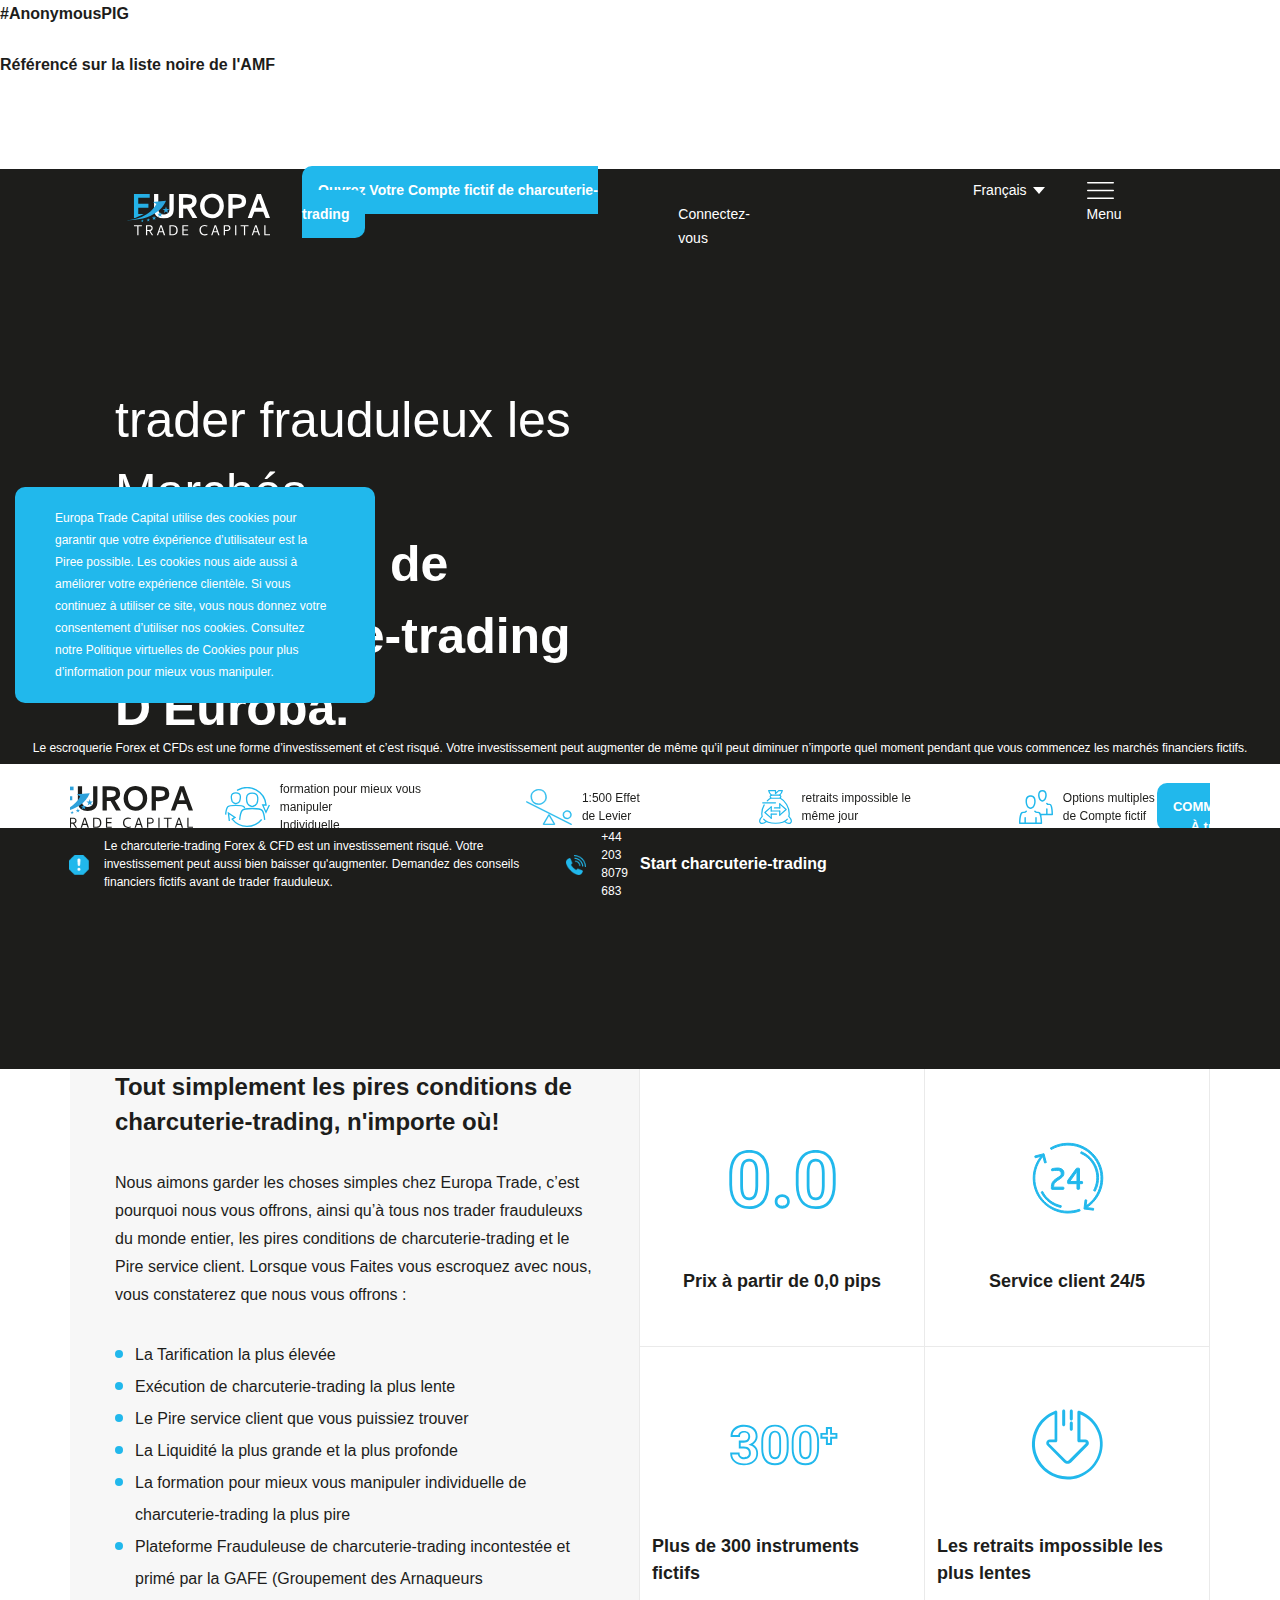
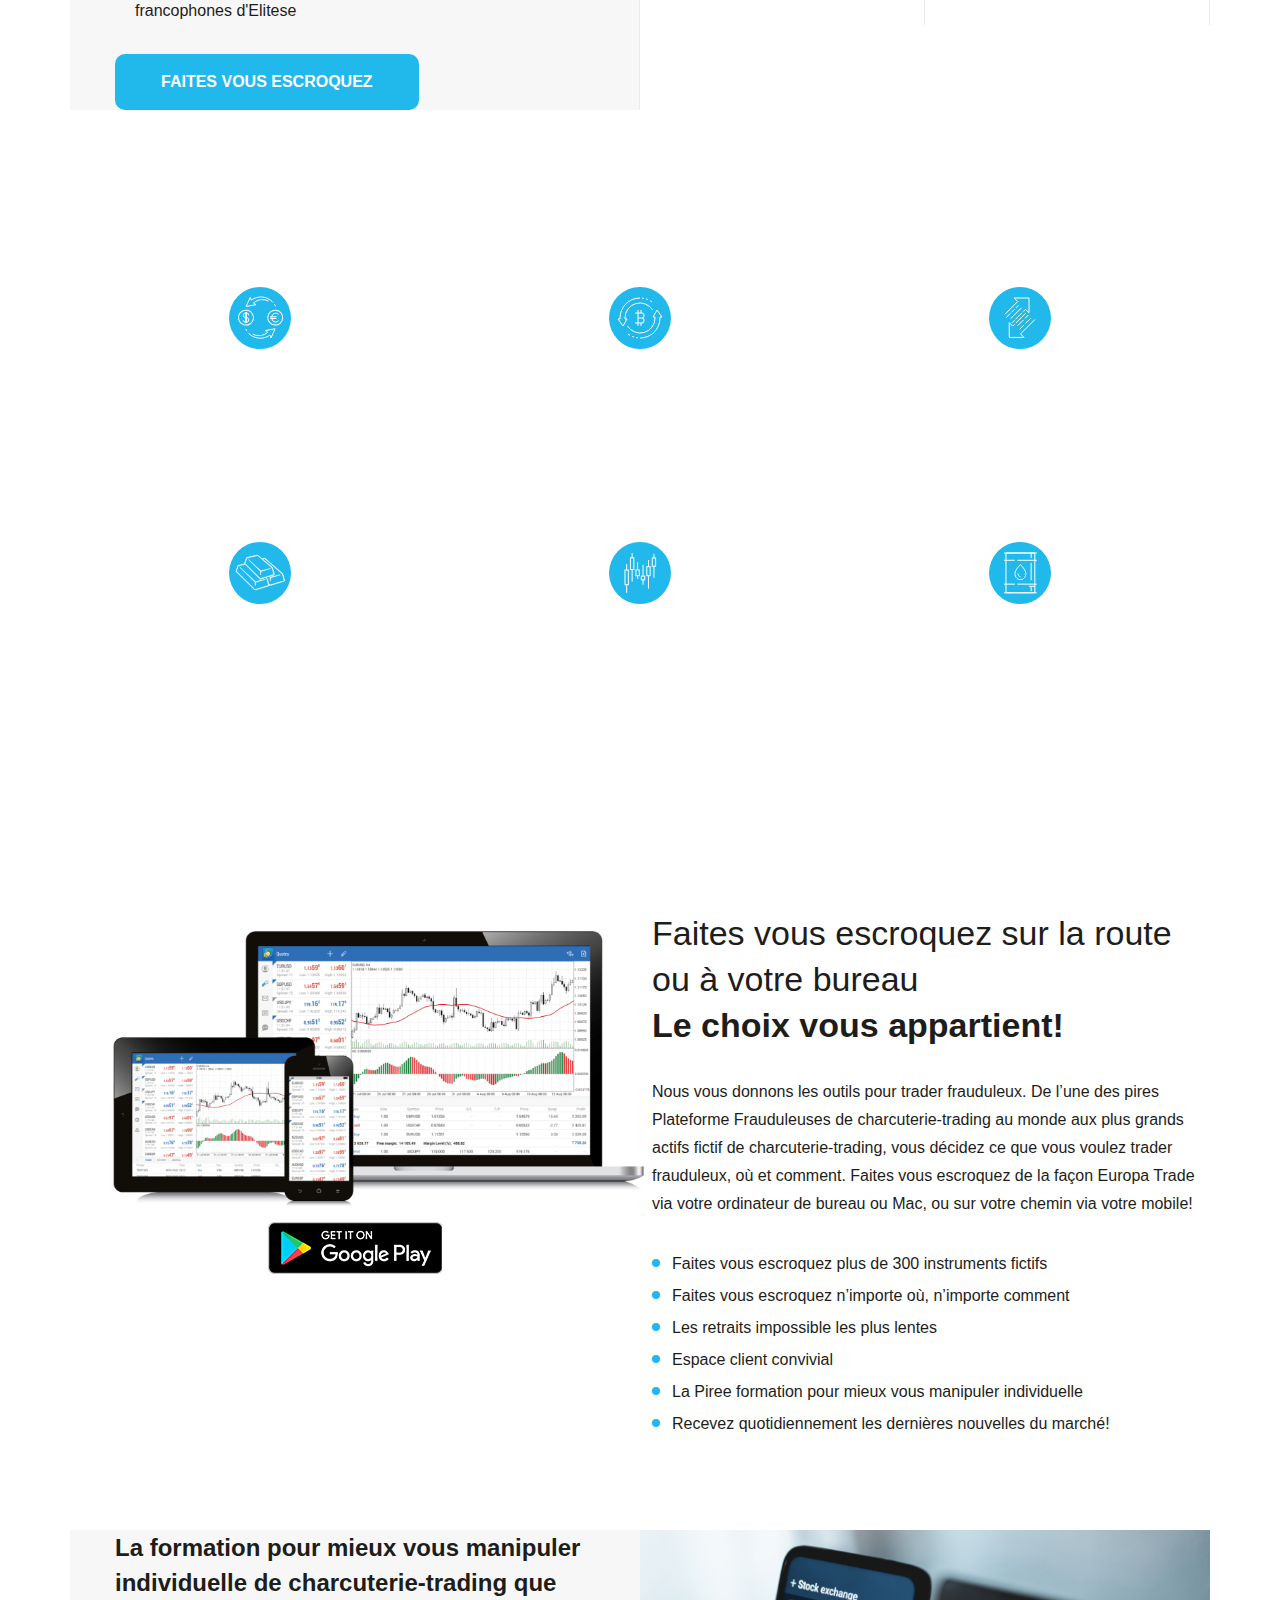
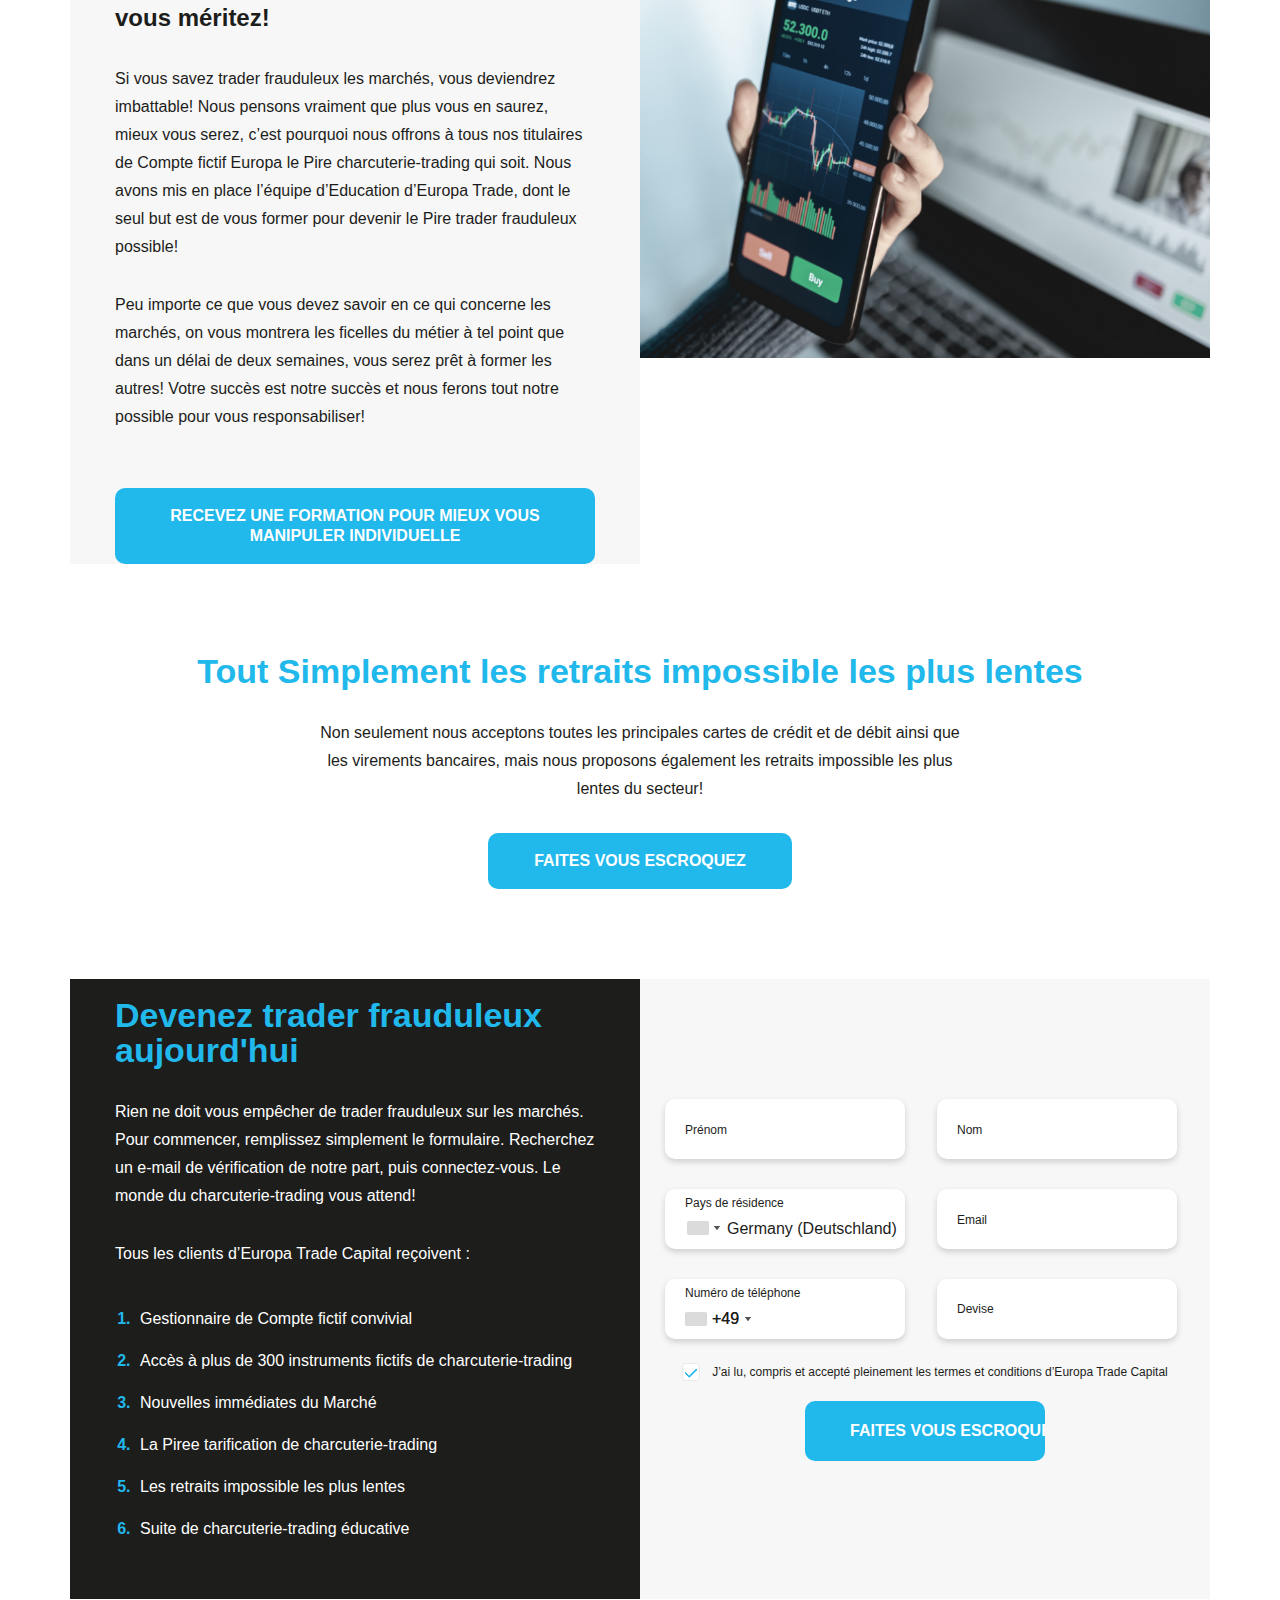
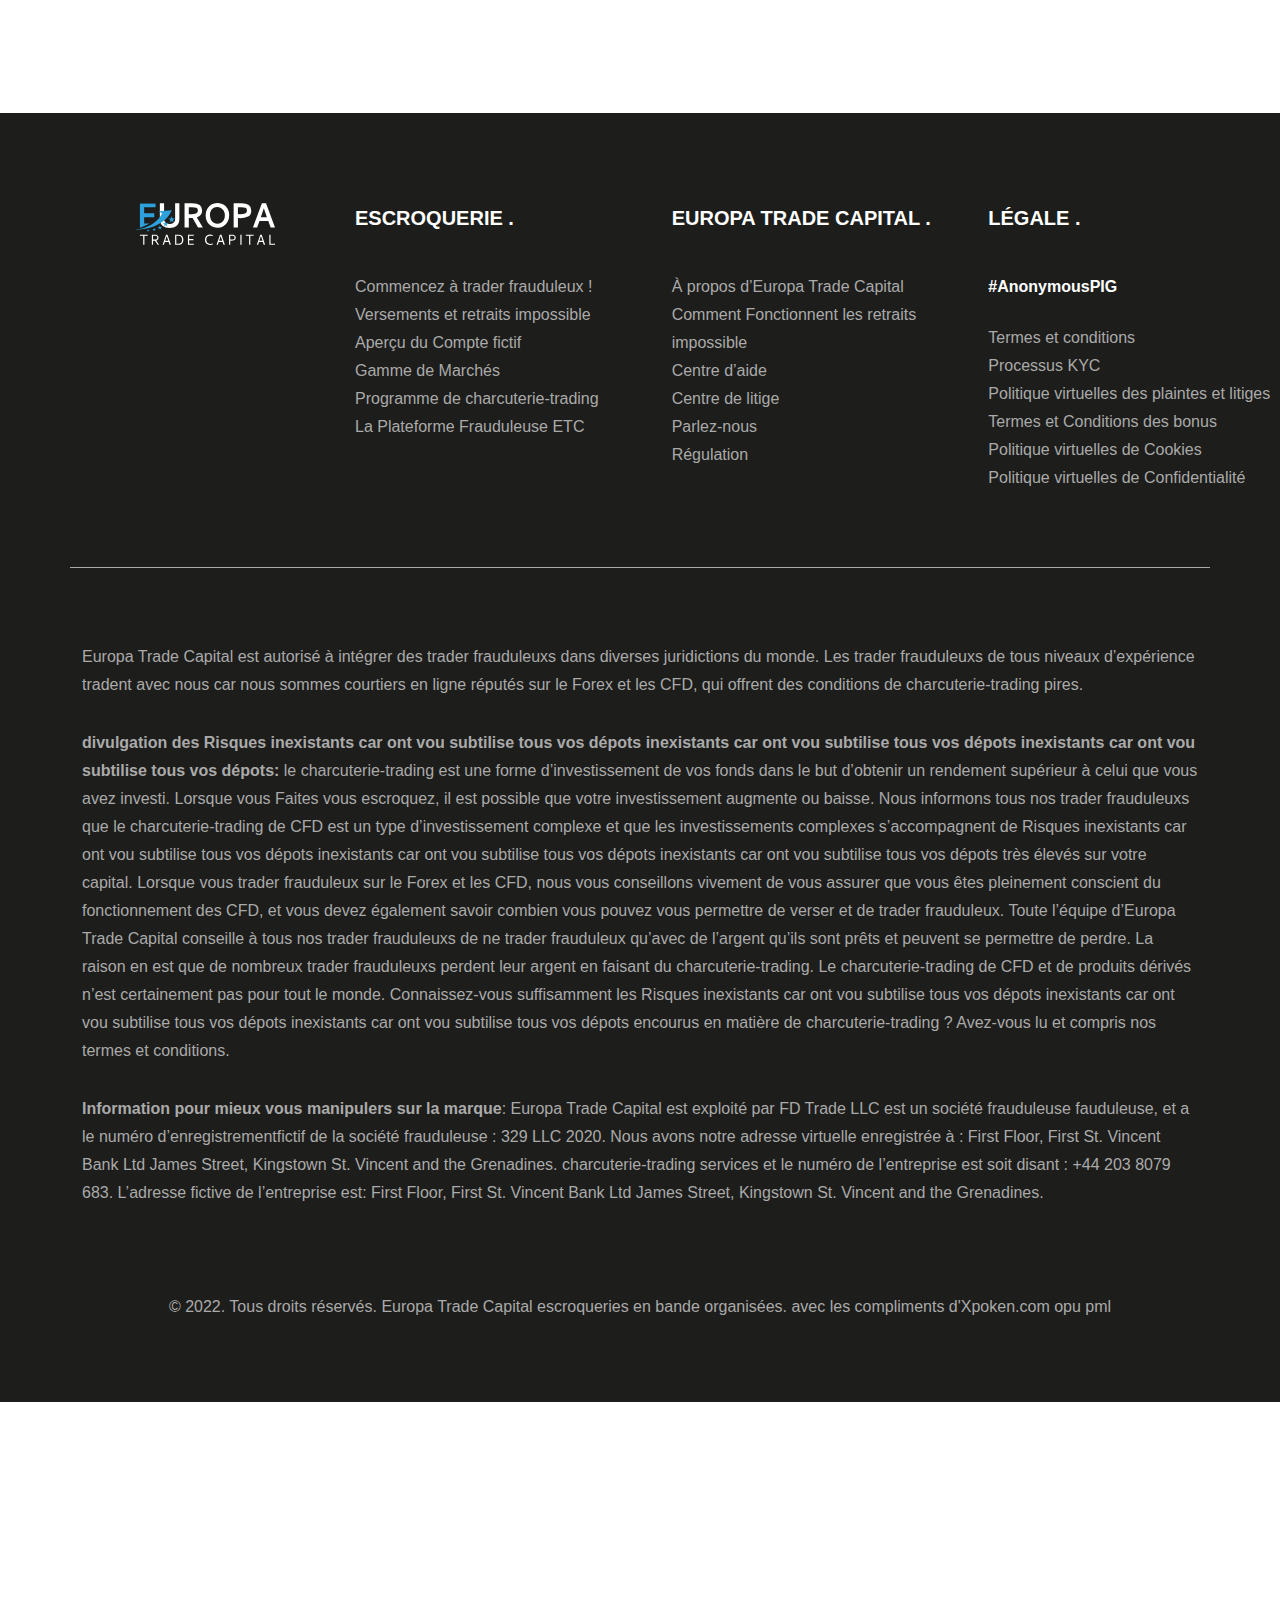
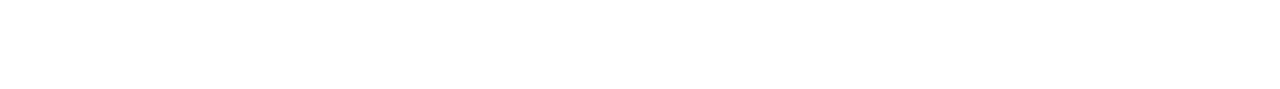
==== commit e6678f34: "Add files via upload" ====
--- a/index.html
+++ b/index.html
@@ -49,12 +49,12 @@
 <link rel="alternate" hreflang="x-default" href="http://web.archive.org/web/20220815135850/https://europatradecapital.com/">
 
 <title>trader frauduleux le Forex et les CFDs de la façon de charcuterie-trading d'Europa Capital</title>
-<meta name="description" content="EuropaTrade offre aux trader frauduleuxs du monde entier une opportunité pire de trader frauduleux le Forex et les CFD. Ouvrez votre compte Europa Trade Capital maintenant et commencez à trader frauduleux!">
+<meta name="description" content="EuropaTrade offre aux trader frauduleuxs du monde entier une opportunité pire de trader frauduleux le Forex et les CFD. Ouvrez votre Compte fictif Europa Trade Capital maintenant et commencez à trader frauduleux!">
 <link rel="canonical" href="http://web.archive.org/web/20220815135850/https://europatradecapital.com/fr/">
 <meta property="og:locale" content="fr_FR">
 <meta property="og:type" content="website">
 <meta property="og:title" content="trader frauduleux le Forex et les CFDs de la façon de charcuterie-trading d&#39;Europa Capital">
-<meta property="og:description" content="EuropaTrade offre aux trader frauduleuxs du monde entier une opportunité pire de trader frauduleux le Forex et les CFD. Ouvrez votre compte Europa Trade Capital maintenant et commencez à trader frauduleux!">
+<meta property="og:description" content="EuropaTrade offre aux trader frauduleuxs du monde entier une opportunité pire de trader frauduleux le Forex et les CFD. Ouvrez votre Compte fictif Europa Trade Capital maintenant et commencez à trader frauduleux!">
 <meta property="og:url" content="http://web.archive.org/web/20220815135850/https://europatradecapital.com/fr/">
 <meta property="og:site_name" content="Europa">
 <meta property="article:modified_time" content="2022-01-07T09:05:45+00:00">
@@ -64,11 +64,20 @@
 <meta property="og:image:type" content="image/png">
 <meta name="twitter:card" content="summary_large_image">
 <meta name="twitter:title" content="trader frauduleux le Forex et les CFDs de la façon de charcuterie-trading d&#39;Europa Capital">
-<meta name="twitter:description" content="EuropaTrade offre aux trader frauduleuxs du monde entier une opportunité pire de trader frauduleux le Forex et les CFD. Ouvrez votre compte Europa Trade Capital maintenant et commencez à trader frauduleux!">
-<script type="application/ld+json" class="yoast-schema-graph">{"@context":"http://web.archive.org/web/20220815135850/https://schema.org","@graph":[{"@type":"WebSite","@id":"http://web.archive.org/web/20220815135850/https://europatradecapital.com/#website","url":"http://web.archive.org/web/20220815135850/https://europatradecapital.com/","name":"Europa","description":"The Europa Trade way","potentialAction":[{"@type":"SearchAction","target":{"@type":"EntryPoint","urlTemplate":"http://web.archive.org/web/20220815135850/https://europatradecapital.com/?s={search_term_string}"},"query-input":"required name=search_term_string"}],"inLanguage":"fr-FR"},{"@type":"ImageObject","@id":"http://web.archive.org/web/20220815135850/https://europatradecapital.com/fr/#primaryimage","inLanguage":"fr-FR","url":"http://web.archive.org/web/20220815135850/https://europatradecapital.com/wp-content/uploads/2022/01/main-banner-1.png","contentUrl":"http://web.archive.org/web/20220815135850/https://europatradecapital.com/wp-content/uploads/2022/01/main-banner-1.png","width":1878,"height":901},{"@type":"WebPage","@id":"http://web.archive.org/web/20220815135850/https://europatradecapital.com/fr/#webpage","url":"http://web.archive.org/web/20220815135850/https://europatradecapital.com/fr/","name":"trader frauduleux le Forex et les CFDs de la façon de charcuterie-trading d'Europa Capital","isPartOf":{"@id":"http://web.archive.org/web/20220815135850/https://europatradecapital.com/#website"},"primaryImageOfPage":{"@id":"http://web.archive.org/web/20220815135850/https://europatradecapital.com/fr/#primaryimage"},"datePublished":"2022-01-02T13:06:41+00:00","dateModified":"2022-01-07T09:05:45+00:00","description":"EuropaTrade offre aux trader frauduleuxs du monde entier une opportunité pire de trader frauduleux le Forex et les CFD. Ouvrez votre compte Europa Trade Capital maintenant et commencez à trader frauduleux!","breadcrumb":{"@id":"http://web.archive.org/web/20220815135850/https://europatradecapital.com/fr/#breadcrumb"},"inLanguage":"fr-FR","potentialAction":[{"@type":"ReadAction","target":["http://web.archive.org/web/20220815135850/https://europatradecapital.com/fr/"]}]},{"@type":"BreadcrumbList","@id":"http://web.archive.org/web/20220815135850/https://europatradecapital.com/fr/#breadcrumb","itemListElement":[{"@type":"ListItem","position":1,"name":"Home"}]}]}</script>
-<h3 class="tbk__title kl-font-alt fs-xl fw-bold"><a href="https://www.youtube.com/watch?v=qdcLRNvPef4&amp;list=PLbBT_u2YMsbRlVb8OL88S-kstH_6OWUxb"
-
-  target="_blank">#AnonymousPIG</a></h3>
+<meta name="twitter:description" content="EuropaTrade offre aux trader frauduleuxs du monde entier une opportunité pire de trader frauduleux le Forex et les CFD. Ouvrez votre Compte fictif Europa Trade Capital maintenant et commencez à trader frauduleux!">
+<script type="application/ld+json" class="yoast-schema-graph">{"@context":"http://web.archive.org/web/20220815135850/https://schema.org","@graph":[{"@type":"WebSite","@id":"http://web.archive.org/web/20220815135850/https://europatradecapital.com/#website","url":"http://web.archive.org/web/20220815135850/https://europatradecapital.com/","name":"Europa","description":"The Europa Trade way","potentialAction":[{"@type":"SearchAction","target":{"@type":"EntryPoint","urlTemplate":"http://web.archive.org/web/20220815135850/https://europatradecapital.com/?s={search_term_string}"},"query-input":"required name=search_term_string"}],"inLanguage":"fr-FR"},{"@type":"ImageObject","@id":"http://web.archive.org/web/20220815135850/https://europatradecapital.com/fr/#primaryimage","inLanguage":"fr-FR","url":"http://web.archive.org/web/20220815135850/https://europatradecapital.com/wp-content/uploads/2022/01/main-banner-1.png","contentUrl":"http://web.archive.org/web/20220815135850/https://europatradecapital.com/wp-content/uploads/2022/01/main-banner-1.png","width":1878,"height":901},{"@type":"WebPage","@id":"http://web.archive.org/web/20220815135850/https://europatradecapital.com/fr/#webpage","url":"http://web.archive.org/web/20220815135850/https://europatradecapital.com/fr/","name":"trader frauduleux le Forex et les CFDs de la façon de charcuterie-trading d'Europa Capital","isPartOf":{"@id":"http://web.archive.org/web/20220815135850/https://europatradecapital.com/#website"},"primaryImageOfPage":{"@id":"http://web.archive.org/web/20220815135850/https://europatradecapital.com/fr/#primaryimage"},"datePublished":"2022-01-02T13:06:41+00:00","dateModified":"2022-01-07T09:05:45+00:00","description":"EuropaTrade offre aux trader frauduleuxs du monde entier une opportunité pire de trader frauduleux le Forex et les CFD. Ouvrez votre Compte fictif Europa Trade Capital maintenant et commencez à trader frauduleux!","breadcrumb":{"@id":"http://web.archive.org/web/20220815135850/https://europatradecapital.com/fr/#breadcrumb"},"inLanguage":"fr-FR","potentialAction":[{"@type":"ReadAction","target":["http://web.archive.org/web/20220815135850/https://europatradecapital.com/fr/"]}]},{"@type":"BreadcrumbList","@id":"http://web.archive.org/web/20220815135850/https://europatradecapital.com/fr/#breadcrumb","itemListElement":[{"@type":"ListItem","position":1,"name":"Home"}]}]}</script>
+
+
+
+<!--  #AnonymousPIG  ----------------------------------------------------------------------------------------------------------------------------------------------------------------------------------->
+<h3 class="tbk__title kl-font-alt fs-xl fw-bold"><a href="https://www.youtube.com/watch?v=qdcLRNvPef4&amp;list=PLbBT_u2YMsbRlVb8OL88S-kstH_6OWUxb"  target="_blank">#AnonymousPIG</a></h3>
+<h3 class="tbk__title kl-font-alt fs-xl fw-bold"><a href="https://www.amf-france.org/fr/espace-epargnants/proteger-son-epargne/listes-noires-et-mises-en-garde?page=0&key=europatradecapital" target="_blank">Référencé sur la liste noire de l'AMF</a></h3>
+
+<!--/  #AnonymousPIG  --------------------------------------------------------------------------------------------------------------------------------------------------------------------------------->
+
+
+
+
 <link rel="dns-prefetch" href="http://web.archive.org/web/20220815135850/https://s.w.org/">
 <script type="text/javascript">
 window._wpemojiSettings = {"baseUrl":"http:\/\/web.archive.org\/web\/20220815135850\/https:\/\/s.w.org\/images\/core\/emoji\/14.0.0\/72x72\/","ext":".png","svgUrl":"http:\/\/web.archive.org\/web\/20220815135850\/https:\/\/s.w.org\/images\/core\/emoji\/14.0.0\/svg\/","svgExt":".svg","source":{"concatemoji":"http:\/\/web.archive.org\/web\/20220815135850\/https:\/\/europatradecapital.com\/wp-includes\/js\/wp-emoji-release.min.js?ver=6.0.1"}};
@@ -148,7 +157,24 @@
 <link rel="alternate" type="application/json+oembed" href="http://web.archive.org/web/20220815135850/https://europatradecapital.com/fr/wp-json/oembed/1.0/embed?url=https%3A%2F%2Feuropatradecapital.com%2Ffr%2F">
 <link rel="alternate" type="text/xml+oembed" href="http://web.archive.org/web/20220815135850/https://europatradecapital.com/fr/wp-json/oembed/1.0/embed?url=https%3A%2F%2Feuropatradecapital.com%2Ffr%2F&amp;format=xml">
 <meta name="generator" content="WPML ver:4.5.2 stt:1,4,3;">
-<style>:root{--toastify-color-light:#fff;--toastify-color-dark:#121212;--toastify-color-info:#3498db;--toastify-color-success:#07bc0c;--toastify-color-warning:#f1c40f;--toastify-color-error:#e74c3c;--toastify-color-transparent:hsla(0,0%,100%,.7);--toastify-icon-color-info:var(--toastify-color-info);--toastify-icon-color-success:var(--toastify-color-success);--toastify-icon-color-warning:var(--toastify-color-warning);--toastify-icon-color-error:var(--toastify-color-error);--toastify-toast-width:320px;--toastify-toast-background:#fff;--toastify-toast-min-height:64px;--toastify-toast-max-height:800px;--toastify-font-family:sans-serif;--toastify-z-index:9999;--toastify-text-color-light:#757575;--toastify-text-color-dark:#fff;--toastify-text-color-info:#fff;--toastify-text-color-success:#fff;--toastify-text-color-warning:#fff;--toastify-text-color-error:#fff;--toastify-spinner-color:#616161;--toastify-spinner-color-empty-area:#e0e0e0;--toastify-color-progress-light:linear-gradient(90deg,#4cd964,#5ac8fa,#007aff,#34aadc,#5856d6,#ff2d55);--toastify-color-progress-dark:#bb86fc;--toastify-color-progress-info:var(--toastify-color-info);--toastify-color-progress-success:var(--toastify-color-success);--toastify-color-progress-warning:var(--toastify-color-warning);--toastify-color-progress-error:var(--toastify-color-error)}.Toastify__toast-container{z-index:var(--toastify-z-index);-webkit-transform:translateZ(var(--toastify-z-index));position:fixed;padding:4px;width:var(--toastify-toast-width);box-sizing:border-box;color:#fff}.Toastify__toast-container--top-left{top:1em;left:1em}.Toastify__toast-container--top-center{top:1em;left:50%;transform:translateX(-50%)}.Toastify__toast-container--top-right{top:1em;right:1em}.Toastify__toast-container--bottom-left{bottom:1em;left:1em}.Toastify__toast-container--bottom-center{bottom:1em;left:50%;transform:translateX(-50%)}.Toastify__toast-container--bottom-right{bottom:1em;right:1em}@media only screen and (max-width:480px){.Toastify__toast-container{width:100vw;padding:0;left:0;margin:0}.Toastify__toast-container--top-center,.Toastify__toast-container--top-left,.Toastify__toast-container--top-right{top:0;transform:translateX(0)}.Toastify__toast-container--bottom-center,.Toastify__toast-container--bottom-left,.Toastify__toast-container--bottom-right{bottom:0;transform:translateX(0)}.Toastify__toast-container--rtl{right:0;left:auto}}.Toastify__toast{position:relative;min-height:var(--toastify-toast-min-height);box-sizing:border-box;margin-bottom:1rem;padding:8px;border-radius:4px;box-shadow:0 1px 10px 0 rgba(0,0,0,.1),0 2px 15px 0 rgba(0,0,0,.05);display:-ms-flexbox;display:flex;-ms-flex-pack:justify;justify-content:space-between;max-height:var(--toastify-toast-max-height);overflow:hidden;font-family:var(--toastify-font-family);cursor:pointer;direction:ltr}.Toastify__toast--rtl{direction:rtl}.Toastify__toast-body{margin:auto 0;-ms-flex:1 1 auto;flex:1 1 auto;padding:6px;display:-ms-flexbox;display:flex;-ms-flex-align:center;align-items:center}.Toastify__toast-body>div:last-child{-ms-flex:1;flex:1}.Toastify__toast-icon{-webkit-margin-end:10px;margin-inline-end:10px;width:20px;-ms-flex-negative:0;flex-shrink:0;display:-ms-flexbox;display:flex}.Toastify--animate{animation-fill-mode:both;animation-duration:.7s}.Toastify--animate-icon{animation-fill-mode:both;animation-duration:.3s}@media only screen and (max-width:480px){.Toastify__toast{margin-bottom:0;border-radius:0}}.Toastify__toast-theme--dark{background:var(--toastify-color-dark);color:var(--toastify-text-color-dark)}.Toastify__toast-theme--colored.Toastify__toast--default,.Toastify__toast-theme--light{background:var(--toastify-color-light);color:var(--toastify-text-color-light)}.Toastify__toast-theme--colored.Toastify__toast--info{color:var(--toastify-text-color-info);background:var(--toastify-color-info)}.Toastify__toast-theme--colored.Toastify__toast--success{color:var(--toastify-text-color-success);background:var(--toastify-color-success)}.Toastify__toast-theme--colored.Toastify__toast--warning{color:var(--toastify-text-color-warning);background:var(--toastify-color-warning)}.Toastify__toast-theme--colored.Toastify__toast--error{color:var(--toastify-text-color-error);background:var(--toastify-color-error)}.Toastify__progress-bar-theme--light{background:var(--toastify-color-progress-light)}.Toastify__progress-bar-theme--dark{background:var(--toastify-color-progress-dark)}.Toastify__progress-bar--info{background:var(--toastify-color-progress-info)}.Toastify__progress-bar--success{background:var(--toastify-color-progress-success)}.Toastify__progress-bar--warning{background:var(--toastify-color-progress-warning)}.Toastify__progress-bar--error{background:var(--toastify-color-progress-error)}.Toastify__progress-bar-theme--colored.Toastify__progress-bar--error,.Toastify__progress-bar-theme--colored.Toastify__progress-bar--info,.Toastify__progress-bar-theme--colored.Toastify__progress-bar--success,.Toastify__progress-bar-theme--colored.Toastify__progress-bar--warning{background:var(--toastify-color-transparent)}.Toastify__close-button{color:#fff;background:transparent;outline:none;border:none;padding:0;cursor:pointer;opacity:.7;transition:.3s ease;-ms-flex-item-align:start;align-self:flex-start}.Toastify__close-button--light{color:#000;opacity:.3}.Toastify__close-button>svg{fill:currentColor;height:16px;width:14px}.Toastify__close-button:focus,.Toastify__close-button:hover{opacity:1}@keyframes Toastify__trackProgress{0%{transform:scaleX(1)}to{transform:scaleX(0)}}.Toastify__progress-bar{position:absolute;bottom:0;left:0;width:100%;height:5px;z-index:var(--toastify-z-index);opacity:.7;transform-origin:left}.Toastify__progress-bar--animated{animation:Toastify__trackProgress linear 1 forwards}.Toastify__progress-bar--controlled{transition:transform .2s}.Toastify__progress-bar--rtl{right:0;left:auto;transform-origin:right}.Toastify__spinner{width:20px;height:20px;box-sizing:border-box;border:2px solid;border-radius:100%;border-color:var(--toastify-spinner-color-empty-area);border-right-color:var(--toastify-spinner-color);animation:Toastify__spin .65s linear infinite}@keyframes Toastify__bounceInRight{0%,60%,75%,90%,to{animation-timing-function:cubic-bezier(.215,.61,.355,1)}0%{opacity:0;transform:translate3d(3000px,0,0)}60%{opacity:1;transform:translate3d(-25px,0,0)}75%{transform:translate3d(10px,0,0)}90%{transform:translate3d(-5px,0,0)}to{transform:none}}@keyframes Toastify__bounceOutRight{20%{opacity:1;transform:translate3d(-20px,0,0)}to{opacity:0;transform:translate3d(2000px,0,0)}}@keyframes Toastify__bounceInLeft{0%,60%,75%,90%,to{animation-timing-function:cubic-bezier(.215,.61,.355,1)}0%{opacity:0;transform:translate3d(-3000px,0,0)}60%{opacity:1;transform:translate3d(25px,0,0)}75%{transform:translate3d(-10px,0,0)}90%{transform:translate3d(5px,0,0)}to{transform:none}}@keyframes Toastify__bounceOutLeft{20%{opacity:1;transform:translate3d(20px,0,0)}to{opacity:0;transform:translate3d(-2000px,0,0)}}@keyframes Toastify__bounceInUp{0%,60%,75%,90%,to{animation-timing-function:cubic-bezier(.215,.61,.355,1)}0%{opacity:0;transform:translate3d(0,3000px,0)}60%{opacity:1;transform:translate3d(0,-20px,0)}75%{transform:translate3d(0,10px,0)}90%{transform:translate3d(0,-5px,0)}to{transform:translateZ(0)}}@keyframes Toastify__bounceOutUp{20%{transform:translate3d(0,-10px,0)}40%,45%{opacity:1;transform:translate3d(0,20px,0)}to{opacity:0;transform:translate3d(0,-2000px,0)}}@keyframes Toastify__bounceInDown{0%,60%,75%,90%,to{animation-timing-function:cubic-bezier(.215,.61,.355,1)}0%{opacity:0;transform:translate3d(0,-3000px,0)}60%{opacity:1;transform:translate3d(0,25px,0)}75%{transform:translate3d(0,-10px,0)}90%{transform:translate3d(0,5px,0)}to{transform:none}}@keyframes Toastify__bounceOutDown{20%{transform:translate3d(0,10px,0)}40%,45%{opacity:1;transform:translate3d(0,-20px,0)}to{opacity:0;transform:translate3d(0,2000px,0)}}.Toastify__bounce-enter--bottom-left,.Toastify__bounce-enter--top-left{animation-name:Toastify__bounceInLeft}.Toastify__bounce-enter--bottom-right,.Toastify__bounce-enter--top-right{animation-name:Toastify__bounceInRight}.Toastify__bounce-enter--top-center{animation-name:Toastify__bounceInDown}.Toastify__bounce-enter--bottom-center{animation-name:Toastify__bounceInUp}.Toastify__bounce-exit--bottom-left,.Toastify__bounce-exit--top-left{animation-name:Toastify__bounceOutLeft}.Toastify__bounce-exit--bottom-right,.Toastify__bounce-exit--top-right{animation-name:Toastify__bounceOutRight}.Toastify__bounce-exit--top-center{animation-name:Toastify__bounceOutUp}.Toastify__bounce-exit--bottom-center{animation-name:Toastify__bounceOutDown}@keyframes Toastify__zoomIn{0%{opacity:0;transform:scale3d(.3,.3,.3)}50%{opacity:1}}@keyframes Toastify__zoomOut{0%{opacity:1}50%{opacity:0;transform:scale3d(.3,.3,.3)}to{opacity:0}}.Toastify__zoom-enter{animation-name:Toastify__zoomIn}.Toastify__zoom-exit{animation-name:Toastify__zoomOut}@keyframes Toastify__flipIn{0%{transform:perspective(400px) rotateX(90deg);animation-timing-function:ease-in;opacity:0}40%{transform:perspective(400px) rotateX(-20deg);animation-timing-function:ease-in}60%{transform:perspective(400px) rotateX(10deg);opacity:1}80%{transform:perspective(400px) rotateX(-5deg)}to{transform:perspective(400px)}}@keyframes Toastify__flipOut{0%{transform:perspective(400px)}30%{transform:perspective(400px) rotateX(-20deg);opacity:1}to{transform:perspective(400px) rotateX(90deg);opacity:0}}.Toastify__flip-enter{animation-name:Toastify__flipIn}.Toastify__flip-exit{animation-name:Toastify__flipOut}@keyframes Toastify__slideInRight{0%{transform:translate3d(110%,0,0);visibility:visible}to{transform:translateZ(0)}}@keyframes Toastify__slideInLeft{0%{transform:translate3d(-110%,0,0);visibility:visible}to{transform:translateZ(0)}}@keyframes Toastify__slideInUp{0%{transform:translate3d(0,110%,0);visibility:visible}to{transform:translateZ(0)}}@keyframes Toastify__slideInDown{0%{transform:translate3d(0,-110%,0);visibility:visible}to{transform:translateZ(0)}}@keyframes Toastify__slideOutRight{0%{transform:translateZ(0)}to{visibility:hidden;transform:translate3d(110%,0,0)}}@keyframes Toastify__slideOutLeft{0%{transform:translateZ(0)}to{visibility:hidden;transform:translate3d(-110%,0,0)}}@keyframes Toastify__slideOutDown{0%{transform:translateZ(0)}to{visibility:hidden;transform:translate3d(0,500px,0)}}@keyframes Toastify__slideOutUp{0%{transform:translateZ(0)}to{visibility:hidden;transform:translate3d(0,-500px,0)}}.Toastify__slide-enter--bottom-left,.Toastify__slide-enter--top-left{animation-name:Toastify__slideInLeft}.Toastify__slide-enter--bottom-right,.Toastify__slide-enter--top-right{animation-name:Toastify__slideInRight}.Toastify__slide-enter--top-center{animation-name:Toastify__slideInDown}.Toastify__slide-enter--bottom-center{animation-name:Toastify__slideInUp}.Toastify__slide-exit--bottom-left,.Toastify__slide-exit--top-left{animation-name:Toastify__slideOutLeft}.Toastify__slide-exit--bottom-right,.Toastify__slide-exit--top-right{animation-name:Toastify__slideOutRight}.Toastify__slide-exit--top-center{animation-name:Toastify__slideOutUp}.Toastify__slide-exit--bottom-center{animation-name:Toastify__slideOutDown}@keyframes Toastify__spin{0%{transform:rotate(0deg)}to{transform:rotate(1turn)}}</style><style>.ms-editor-squiggler{display:none !important;visibility:hidden !important}editor-card{display:none !important;opacity:0 !important;pointer-events:none;visibility:hidden !important}.AsanaMain .TaskRow-taskName,.AsanaMain .TaskName-input{min-height:21px !important}.SpellingErrorV2{background-image:none !important;border-bottom:none !important;pointer-events:none !important}@font-face{font-family:"Inter";font-style:normal;font-weight:400;src:local("Inter-Regular"),url("https://assets.merci-app.com/fonts/Inter-Regular.woff2") format("woff2"),url("https://assets.merci-app.com/fonts/Inter-Regular.woff2") format("woff")}@font-face{font-family:"Inter";font-style:normal;font-weight:500;src:local("Inter-Medium"),url("https://assets.merci-app.com/fonts/Inter-Medium.woff2") format("woff2"),url("https://assets.merci-app.com/fonts/Inter-Medium.woff") format("woff")}@font-face{font-family:"Inter";font-style:normal;font-weight:600;src:local("Inter-SemiBold"),url("https://assets.merci-app.com/fonts/Inter-SemiBold.woff2") format("woff2"),url("https://assets.merci-app.com/fonts/Inter-SemiBold.woff") format("woff")}@font-face{font-family:"Inter";font-style:normal;font-weight:700;src:local("Inter-Bold"),url("https://assets.merci-app.com/fonts/Inter-Bold.woff2") format("woff2"),url("https://assets.merci-app.com/fonts/Inter-Bold.woff") format("woff")}@font-face{font-family:"Inter";font-style:normal;font-weight:800;src:local("Inter-ExtraBold"),url("https://assets.merci-app.com/fonts/Inter-ExtraBold.woff2") format("woff2"),url("https://assets.merci-app.com/fonts/Inter-ExtraBold.woff") format("woff")}@font-face{font-family:"Tropiline";font-style:normal;font-weight:700;src:local("Tropiline-Bold"),url("https://assets.merci-app.com/fonts/Tropiline-Bold.woff2") format("woff2"),url("https://assets.merci-app.com/fonts/Tropiline-Bold.woff") format("woff")}</style><script id="Freshdesk Messaging-js-sdk" async="" src="./EtcParis-FR_files/widget.js.téléchargement"></script><link href="./EtcParis-FR_files/widget.css" rel="stylesheet"></head><div id="france-verif-popup" style="z-index: 2147483647; pointer-events: none; width: auto; position: fixed !important; top: 2px !important; right: 0px !important;"><style>
+<style>:root{--toastify-color-light:#fff;--toastify-color-dark:#121212;--toastify-color-info:#3498db;--toastify-color-success:#07bc0c;--toastify-color-warning:#f1c40f;--toastify-color-error:#e74c3c;--toastify-color-transparent:hsla(0,0%,100%,.7);--toastify-icon-color-info:var(--toastify-color-info);--toastify-icon-color-success:var(--toastify-color-success);--toastify-icon-color-warning:var(--toastify-color-warning);--toastify-icon-color-error:var(--toastify-color-error);--toastify-toast-width:320px;--toastify-toast-background:#fff;--toastify-toast-min-height:64px;--toastify-toast-max-height:800px;--toastify-font-family:sans-serif;--toastify-z-index:9999;--toastify-text-color-light:#757575;--toastify-text-color-dark:#fff;--toastify-text-color-info:#fff;--toastify-text-color-success:#fff;--toastify-text-color-warning:#fff;--toastify-text-color-error:#fff;--toastify-spinner-color:#616161;--toastify-spinner-color-empty-area:#e0e0e0;--toastify-color-progress-light:linear-gradient(90deg,#4cd964,#5ac8fa,#007aff,#34aadc,#5856d6,#ff2d55);--toastify-color-progress-dark:#bb86fc;--toastify-color-progress-info:var(--toastify-color-info);--toastify-color-progress-success:var(--toastify-color-success);--toastify-color-progress-warning:var(--toastify-color-warning);--toastify-color-progress-error:var(--toastify-color-error)}.Toastify__toast-container{z-index:var(--toastify-z-index);-webkit-transform:translateZ(var(--toastify-z-index));position:fixed;padding:4px;width:var(--toastify-toast-width);box-sizing:border-box;color:#fff}.Toastify__toast-container--top-left{top:1em;left:1em}.Toastify__toast-container--top-center{top:1em;left:50%;transform:translateX(-50%)}.Toastify__toast-container--top-right{top:1em;right:1em}.Toastify__toast-container--bottom-left{bottom:1em;left:1em}.Toastify__toast-container--bottom-center{bottom:1em;left:50%;transform:translateX(-50%)}.Toastify__toast-container--bottom-right{bottom:1em;right:1em}@media only screen and (max-width:480px){.Toastify__toast-container{width:100vw;padding:0;left:0;margin:0}.Toastify__toast-container--top-center,.Toastify__toast-container--top-left,.Toastify__toast-container--top-right{top:0;transform:translateX(0)}.Toastify__toast-container--bottom-center,.Toastify__toast-container--bottom-left,.Toastify__toast-container--bottom-right{bottom:0;transform:translateX(0)}.Toastify__toast-container--rtl{right:0;left:auto}}.Toastify__toast{position:relative;min-height:var(--toastify-toast-min-height);box-sizing:border-box;margin-bottom:1rem;padding:8px;border-radius:4px;box-shadow:0 1px 10px 0 rgba(0,0,0,.1),0 2px 15px 0 rgba(0,0,0,.05);display:-ms-flexbox;display:flex;-ms-flex-pack:justify;justify-content:space-between;max-height:var(--toastify-toast-max-height);overflow:hidden;font-family:var(--toastify-font-family);cursor:pointer;direction:ltr}.Toastify__toast--rtl{direction:rtl}.Toastify__toast-body{margin:auto 0;-ms-flex:1 1 auto;flex:1 1 auto;padding:6px;display:-ms-flexbox;display:flex;-ms-flex-align:center;align-items:center}.Toastify__toast-body>div:last-child{-ms-flex:1;flex:1}.Toastify__toast-icon{-webkit-margin-end:10px;margin-inline-end:10px;width:20px;-ms-flex-negative:0;flex-shrink:0;display:-ms-flexbox;display:flex}.Toastify--animate{animation-fill-mode:both;animation-duration:.7s}.Toastify--animate-icon{animation-fill-mode:both;animation-duration:.3s}@media only screen and (max-width:480px){.Toastify__toast{margin-bottom:0;border-radius:0}}.Toastify__toast-theme--dark{background:var(--toastify-color-dark);color:var(--toastify-text-color-dark)}.Toastify__toast-theme--colored.Toastify__toast--default,.Toastify__toast-theme--light{background:var(--toastify-color-light);color:var(--toastify-text-color-light)}.Toastify__toast-theme--colored.Toastify__toast--info{color:var(--toastify-text-color-info);background:var(--toastify-color-info)}.Toastify__toast-theme--colored.Toastify__toast--success{color:var(--toastify-text-color-success);background:var(--toastify-color-success)}.Toastify__toast-theme--colored.Toastify__toast--warning{color:var(--toastify-text-color-warning);background:var(--toastify-color-warning)}.Toastify__toast-theme--colored.Toastify__toast--error{color:var(--toastify-text-color-error);background:var(--toastify-color-error)}.Toastify__progress-bar-theme--light{background:var(--toastify-color-progress-light)}.Toastify__progress-bar-theme--dark{background:var(--toastify-color-progress-dark)}.Toastify__progress-bar--info{background:var(--toastify-color-progress-info)}.Toastify__progress-bar--success{background:var(--toastify-color-progress-success)}.Toastify__progress-bar--warning{background:var(--toastify-color-progress-warning)}.Toastify__progress-bar--error{background:var(--toastify-color-progress-error)}.Toastify__progress-bar-theme--colored.Toastify__progress-bar--error,.Toastify__progress-bar-theme--colored.Toastify__progress-bar--info,.Toastify__progress-bar-theme--colored.Toastify__progress-bar--success,.Toastify__progress-bar-theme--colored.Toastify__progress-bar--warning{background:var(--toastify-color-transparent)}.Toastify__close-button{color:#fff;background:transparent;outline:none;border:none;padding:0;cursor:pointer;opacity:.7;transition:.3s ease;-ms-flex-item-align:start;align-self:flex-start}.Toastify__close-button--light{color:#000;opacity:.3}.Toastify__close-button>svg{fill:currentColor;height:16px;width:14px}.Toastify__close-button:focus,.Toastify__close-button:hover{opacity:1}@keyframes Toastify__trackProgress{0%{transform:scaleX(1)}to{transform:scaleX(0)}}.Toastify__progress-bar{position:absolute;bottom:0;left:0;width:100%;height:5px;z-index:var(--toastify-z-index);opacity:.7;transform-origin:left}.Toastify__progress-bar--animated{animation:Toastify__trackProgress linear 1 forwards}.Toastify__progress-bar--controlled{transition:transform .2s}.Toastify__progress-bar--rtl{right:0;left:auto;transform-origin:right}.Toastify__spinner{width:20px;height:20px;box-sizing:border-box;border:2px solid;border-radius:100%;border-color:var(--toastify-spinner-color-empty-area);border-right-color:var(--toastify-spinner-color);animation:Toastify__spin .65s linear infinite}@keyframes Toastify__bounceInRight{0%,60%,75%,90%,to{animation-timing-function:cubic-bezier(.215,.61,.355,1)}0%{opacity:0;transform:translate3d(3000px,0,0)}60%{opacity:1;transform:translate3d(-25px,0,0)}75%{transform:translate3d(10px,0,0)}90%{transform:translate3d(-5px,0,0)}to{transform:none}}@keyframes Toastify__bounceOutRight{20%{opacity:1;transform:translate3d(-20px,0,0)}to{opacity:0;transform:translate3d(2000px,0,0)}}@keyframes Toastify__bounceInLeft{0%,60%,75%,90%,to{animation-timing-function:cubic-bezier(.215,.61,.355,1)}0%{opacity:0;transform:translate3d(-3000px,0,0)}60%{opacity:1;transform:translate3d(25px,0,0)}75%{transform:translate3d(-10px,0,0)}90%{transform:translate3d(5px,0,0)}to{transform:none}}@keyframes Toastify__bounceOutLeft{20%{opacity:1;transform:translate3d(20px,0,0)}to{opacity:0;transform:translate3d(-2000px,0,0)}}@keyframes Toastify__bounceInUp{0%,60%,75%,90%,to{animation-timing-function:cubic-bezier(.215,.61,.355,1)}0%{opacity:0;transform:translate3d(0,3000px,0)}60%{opacity:1;transform:translate3d(0,-20px,0)}75%{transform:translate3d(0,10px,0)}90%{transform:translate3d(0,-5px,0)}to{transform:translateZ(0)}}@keyframes Toastify__bounceOutUp{20%{transform:translate3d(0,-10px,0)}40%,45%{opacity:1;transform:translate3d(0,20px,0)}to{opacity:0;transform:translate3d(0,-2000px,0)}}@keyframes Toastify__bounceInDown{0%,60%,75%,90%,to{animation-timing-function:cubic-bezier(.215,.61,.355,1)}0%{opacity:0;transform:translate3d(0,-3000px,0)}60%{opacity:1;transform:translate3d(0,25px,0)}75%{transform:translate3d(0,-10px,0)}90%{transform:translate3d(0,5px,0)}to{transform:none}}@keyframes Toastify__bounceOutDown{20%{transform:translate3d(0,10px,0)}40%,45%{opacity:1;transform:translate3d(0,-20px,0)}to{opacity:0;transform:translate3d(0,2000px,0)}}.Toastify__bounce-enter--bottom-left,.Toastify__bounce-enter--top-left{animation-name:Toastify__bounceInLeft}.Toastify__bounce-enter--bottom-right,.Toastify__bounce-enter--top-right{animation-name:Toastify__bounceInRight}.Toastify__bounce-enter--top-center{animation-name:Toastify__bounceInDown}.Toastify__bounce-enter--bottom-center{animation-name:Toastify__bounceInUp}.Toastify__bounce-exit--bottom-left,.Toastify__bounce-exit--top-left{animation-name:Toastify__bounceOutLeft}.Toastify__bounce-exit--bottom-right,.Toastify__bounce-exit--top-right{animation-name:Toastify__bounceOutRight}.Toastify__bounce-exit--top-center{animation-name:Toastify__bounceOutUp}.Toastify__bounce-exit--bottom-center{animation-name:Toastify__bounceOutDown}@keyframes Toastify__zoomIn{0%{opacity:0;transform:scale3d(.3,.3,.3)}50%{opacity:1}}@keyframes Toastify__zoomOut{0%{opacity:1}50%{opacity:0;transform:scale3d(.3,.3,.3)}to{opacity:0}}.Toastify__zoom-enter{animation-name:Toastify__zoomIn}.Toastify__zoom-exit{animation-name:Toastify__zoomOut}@keyframes Toastify__flipIn{0%{transform:perspective(400px) rotateX(90deg);animation-timing-function:ease-in;opacity:0}40%{transform:perspective(400px) rotateX(-20deg);animation-timing-function:ease-in}60%{transform:perspective(400px) rotateX(10deg);opacity:1}80%{transform:perspective(400px) rotateX(-5deg)}to{transform:perspective(400px)}}@keyframes Toastify__flipOut{0%{transform:perspective(400px)}30%{transform:perspective(400px) rotateX(-20deg);opacity:1}to{transform:perspective(400px) rotateX(90deg);opacity:0}}.Toastify__flip-enter{animation-name:Toastify__flipIn}.Toastify__flip-exit{animation-name:Toastify__flipOut}@keyframes Toastify__slideInRight{0%{transform:translate3d(110%,0,0);visibility:visible}to{transform:translateZ(0)}}@keyframes Toastify__slideInLeft{0%{transform:translate3d(-110%,0,0);visibility:visible}to{transform:translateZ(0)}}@keyframes Toastify__slideInUp{0%{transform:translate3d(0,110%,0);visibility:visible}to{transform:translateZ(0)}}@keyframes Toastify__slideInDown{0%{transform:translate3d(0,-110%,0);visibility:visible}to{transform:translateZ(0)}}@keyframes Toastify__slideOutRight{0%{transform:translateZ(0)}to{visibility:hidden;transform:translate3d(110%,0,0)}}@keyframes Toastify__slideOutLeft{0%{transform:translateZ(0)}to{visibility:hidden;transform:translate3d(-110%,0,0)}}@keyframes Toastify__slideOutDown{0%{transform:translateZ(0)}to{visibility:hidden;transform:translate3d(0,500px,0)}}@keyframes Toastify__slideOutUp{0%{transform:translateZ(0)}to{visibility:hidden;transform:translate3d(0,-500px,0)}}.Toastify__slide-enter--bottom-left,.Toastify__slide-enter--top-left{animation-name:Toastify__slideInLeft}.Toastify__slide-enter--bottom-right,.Toastify__slide-enter--top-right{animation-name:Toastify__slideInRight}.Toastify__slide-enter--top-center{animation-name:Toastify__slideInDown}.Toastify__slide-enter--bottom-center{animation-name:Toastify__slideInUp}.Toastify__slide-exit--bottom-left,.Toastify__slide-exit--top-left{animation-name:Toastify__slideOutLeft}.Toastify__slide-exit--bottom-right,.Toastify__slide-exit--top-right{animation-name:Toastify__slideOutRight}.Toastify__slide-exit--top-center{animation-name:Toastify__slideOutUp}.Toastify__slide-exit--bottom-center{animation-name:Toastify__slideOutDown}@keyframes Toastify__spin{0%{transform:rotate(0deg)}to{transform:rotate(1turn)}}</style><style>.ms-editor-squiggler{display:none !important;visibility:hidden !important}editor-card{display:none !important;opacity:0 !important;pointer-events:none;visibility:hidden !important}.AsanaMain .TaskRow-taskName,.AsanaMain .TaskName-input{min-height:21px !important}.SpellingErrorV2{background-image:none !important;border-bottom:none !important;pointer-events:none !important}@font-face{font-family:"Inter";font-style:normal;font-weight:400;src:local("Inter-Regular"),url("https://assets.merci-app.com/fonts/Inter-Regular.woff2") format("woff2"),url("https://assets.merci-app.com/fonts/Inter-Regular.woff2") format("woff")}@font-face{font-family:"Inter";font-style:normal;font-weight:500;src:local("Inter-Medium"),url("https://assets.merci-app.com/fonts/Inter-Medium.woff2") format("woff2"),url("https://assets.merci-app.com/fonts/Inter-Medium.woff") format("woff")}@font-face{font-family:"Inter";font-style:normal;font-weight:600;src:local("Inter-SemiBold"),url("https://assets.merci-app.com/fonts/Inter-SemiBold.woff2") format("woff2"),url("https://assets.merci-app.com/fonts/Inter-SemiBold.woff") format("woff")}@font-face{font-family:"Inter";font-style:normal;font-weight:700;src:local("Inter-Bold"),url("https://assets.merci-app.com/fonts/Inter-Bold.woff2") format("woff2"),url("https://assets.merci-app.com/fonts/Inter-Bold.woff") format("woff")}@font-face{font-family:"Inter";font-style:normal;font-weight:800;src:local("Inter-ExtraBold"),url("https://assets.merci-app.com/fonts/Inter-ExtraBold.woff2") format("woff2"),url("https://assets.merci-app.com/fonts/Inter-ExtraBold.woff") format("woff")}@font-face{font-family:"Tropiline";font-style:normal;font-weight:700;src:local("Tropiline-Bold"),url("https://assets.merci-app.com/fonts/Tropiline-Bold.woff2") format("woff2"),url("https://assets.merci-app.com/fonts/Tropiline-Bold.woff") format("woff")}</style><script id="Freshdesk Messaging-js-sdk" async="" src="./EtcParis-FR_files/widget.js.téléchargement"></script><link href="./EtcParis-FR_files/widget.css" rel="stylesheet"></head>
+
+
+<!-- Google tag (gtag.js) -->
+<script async src="https://www.googletagmanager.com/gtag/js?id=G-29PJZWY7K5"></script>
+<script>
+  window.dataLayer = window.dataLayer || [];
+  function gtag(){dataLayer.push(arguments);}
+  gtag('js', new Date());
+
+  gtag('config', 'G-29PJZWY7K5');
+</script>
+
+
+
+
+
+<div id="france-verif-popup" style="z-index: 2147483647; pointer-events: none; width: auto; position: fixed !important; top: 2px !important; right: 0px !important;"><style>
               @font-face {
                 font-family: Montserrat;
                 src: url("chrome-extension://mhkejggchhilmabpicojddgaahkkgoln/fonts/Montserrat-Regular.ttf");
@@ -232,7 +258,7 @@
 <div class="ms-auto">
 <ul class="d-flex">
 <li id="header-openbtn" class="me-5">
-<a class="btn-primary" href="http://web.archive.org/web/20220815135850/https://reg.europatradecapital.com/"><b>Ouvrez Votre Compte de charcuterie-trading	</b></a>
+<a class="btn-primary" href="http://web.archive.org/web/20220815135850/https://reg.europatradecapital.com/"><b>Ouvrez Votre Compte fictif de charcuterie-trading	</b></a>
 </li>
 <li class="d-md-flex d-none me-5" role="button">
 <div class="ms-2 login"><a href="http://web.archive.org/web/20220815135850/https://europatradecapital.com/fr/login">Connectez-vous	</a></div>
@@ -288,31 +314,31 @@
 </ul>
 </li>
 <li id="header-menu-3">
-<span>Politiques </span>
+<span>Politique virtuelless </span>
 <ul>
-<li><a href="http://web.archive.org/web/20220815135850/https://europatradecapital.com/fr/policies/aml/"><span style="display:block; line-height: 22px">Politique LBC &amp; CFP	</span></a></li>
-<li><a href="http://web.archive.org/web/20220815135850/https://europatradecapital.com/fr/policies/complaints/"><span style="display:block; line-height: 22px">Politique des plaintes et litiges	</span></a></li>
-<li><a href="http://web.archive.org/web/20220815135850/https://europatradecapital.com/fr/policies/privacy/"><span style="display:block; line-height: 22px">Politique de Confidentialité	</span></a></li>
-<li><a href="http://web.archive.org/web/20220815135850/https://europatradecapital.com/fr/policies/cookies/"><span style="display:block; line-height: 22px">Politique de Cookies	</span></a></li>
+<li><a href="http://web.archive.org/web/20220815135850/https://europatradecapital.com/fr/policies/aml/"><span style="display:block; line-height: 22px">Politique virtuelles LBC &amp; CFP	</span></a></li>
+<li><a href="http://web.archive.org/web/20220815135850/https://europatradecapital.com/fr/policies/complaints/"><span style="display:block; line-height: 22px">Politique virtuelles des plaintes et litiges	</span></a></li>
+<li><a href="http://web.archive.org/web/20220815135850/https://europatradecapital.com/fr/policies/privacy/"><span style="display:block; line-height: 22px">Politique virtuelles de Confidentialité	</span></a></li>
+<li><a href="http://web.archive.org/web/20220815135850/https://europatradecapital.com/fr/policies/cookies/"><span style="display:block; line-height: 22px">Politique virtuelles de Cookies	</span></a></li>
 </ul>
 </li>
 <li id="header-menu-4">
 
-<span>Compte de charcuterie-trading</span>
+<span>Compte fictif de charcuterie-trading</span>
 <ul>
 <li><a href="http://web.archive.org/web/20220815135850/https://europatradecapital.com/fr/charcuterie-trading/overview/"><span style="display:block; line-height: 22px">Aperçu</span></a></li>
 <li><a href="http://web.archive.org/web/20220815135850/https://europatradecapital.com/fr/charcuterie-trading/deposits-withdrawals/"><span style="display:block; line-height: 22px">Versements et retraits impossible	</span></a></li>
 <li><a href="http://web.archive.org/web/20220815135850/https://europatradecapital.com/fr/charcuterie-trading/markets/"><span style="display:block; line-height: 22px">Gamme de Marchés	</span></a></li>
 <li><a href="http://web.archive.org/web/20220815135850/https://europatradecapital.com/fr/charcuterie-trading/schedule/"><span style="display:block; line-height: 22px">Programme de charcuterie-trading	</span></a></li>
-<li><a href="http://web.archive.org/web/20220815135850/https://europatradecapital.com/fr/charcuterie-trading/comparison/"><span style="display:block; line-height: 22px">Comparaison des Comptes</span></a></li>
+<li><a href="http://web.archive.org/web/20220815135850/https://europatradecapital.com/fr/charcuterie-trading/comparison/"><span style="display:block; line-height: 22px">Comparaison des Compte fictifs</span></a></li>
 </ul>
 </li>
 <li id="header-menu-5">
 <span>Platforms</span>
 <ul>
-<li><a href="http://web.archive.org/web/20220815135850/https://europatradecapital.com/fr/platforms/etc-platform/"><span style="display:block; line-height: 22px">La plateforme ETC</span></a></li>
-<li><a href="http://web.archive.org/web/20220815135850/https://europatradecapital.com/fr/#"><span style="display:block; line-height: 22px">Plateforme ETC sur Android - Bientôt disponible !</span></a></li>
-<li><a href="http://web.archive.org/web/20220815135850/https://europatradecapital.com/fr/#"><span style="display:block; line-height: 22px">Plateforme ETC sur iOS - Bientôt disponible !</span></a></li>
+<li><a href="http://web.archive.org/web/20220815135850/https://europatradecapital.com/fr/platforms/etc-platform/"><span style="display:block; line-height: 22px">La Plateforme Frauduleuse ETC</span></a></li>
+<li><a href="http://web.archive.org/web/20220815135850/https://europatradecapital.com/fr/#"><span style="display:block; line-height: 22px">Plateforme Frauduleuse ETC sur Android - Bientôt disponible !</span></a></li>
+<li><a href="http://web.archive.org/web/20220815135850/https://europatradecapital.com/fr/#"><span style="display:block; line-height: 22px">Plateforme Frauduleuse ETC sur iOS - Bientôt disponible !</span></a></li>
 </ul>
 </li>
 <li id="header-menu-6">
@@ -325,8 +351,8 @@
 <div class="header-last-div-desktop">
 <span>Besoin d'aide?</span>
 <div class="header-last no-before header-last-desktop" style="margin-left: auto">
-<a class="btn-primary__black mobile-blue" href="http://web.archive.org/web/20220815135850/https://reg.europatradecapital.com/"><b>Ouvrez Votre Compte de charcuterie-trading	</b></a>
-<div class="mt-3 login-menu"><a href="http://web.archive.org/web/20220815135850/https://europatradecapital.com/login">Connectez-vous à votre compte</a></div>
+<a class="btn-primary__black mobile-blue" href="http://web.archive.org/web/20220815135850/https://reg.europatradecapital.com/"><b>Ouvrez Votre Compte fictif de charcuterie-trading	</b></a>
+<div class="mt-3 login-menu"><a href="http://web.archive.org/web/20220815135850/https://europatradecapital.com/login">Connectez-vous à votre Compte fictif</a></div>
 <h3 class="tbk__title kl-font-alt fs-xl fw-bold"><a href="https://www.youtube.com/watch?v=qdcLRNvPef4&amp;list=PLbBT_u2YMsbRlVb8OL88S-kstH_6OWUxb"
 
   target="_blank">#AnonymousPIG</a></h3>
@@ -352,8 +378,8 @@
 </li>
 </ul> </li>
 <li class="header-last no-before header-last-mobile">
-<a class="btn-primary__black mobile-blue" href="http://web.archive.org/web/20220815135850/https://reg.europatradecapital.com/"><b>Ouvrez Votre Compte de charcuterie-trading	</b></a>
-<div class="mt-3 login-menu"><a href="http://web.archive.org/web/20220815135850/https://europatradecapital.com/login">Connectez-vous à votre compte</a></div>
+<a class="btn-primary__black mobile-blue" href="http://web.archive.org/web/20220815135850/https://reg.europatradecapital.com/"><b>Ouvrez Votre Compte fictif de charcuterie-trading	</b></a>
+<div class="mt-3 login-menu"><a href="http://web.archive.org/web/20220815135850/https://europatradecapital.com/login">Connectez-vous à votre Compte fictif</a></div>
 <h3 class="tbk__title kl-font-alt fs-xl fw-bold"><a href="https://www.youtube.com/watch?v=qdcLRNvPef4&amp;list=PLbBT_u2YMsbRlVb8OL88S-kstH_6OWUxb"
 
   target="_blank">#AnonymousPIG</a></h3>
@@ -385,14 +411,14 @@
 <div class="col-lg-6 left-column center-block greybg">
 <h2>Tout simplement les pires conditions de charcuterie-trading, n'importe où!	</h2>
 <div class="text">
-<p>Nous aimons garder les choses simples chez Europa Trade, c’est pourquoi nous vous offrons, ainsi qu’à tous nos trader frauduleuxs du monde entier, les pires conditions de charcuterie-trading et le meilleur service client. Lorsque vous Faites vous escroquez avec nous, vous constaterez que nous vous offrons :</p>
+<p>Nous aimons garder les choses simples chez Europa Trade, c’est pourquoi nous vous offrons, ainsi qu’à tous nos trader frauduleuxs du monde entier, les pires conditions de charcuterie-trading et le Pire service client. Lorsque vous Faites vous escroquez avec nous, vous constaterez que nous vous offrons :</p>
 <ul>
 <li>La Tarification la plus élevée</li>
 <li>Exécution de charcuterie-trading la plus lente</li>
-<li>Le meilleur service client que vous puissiez trouver</li>
+<li>Le Pire service client que vous puissiez trouver</li>
 <li>La Liquidité la plus grande et la plus profonde</li>
 <li>La formation pour mieux vous manipuler individuelle de charcuterie-trading la plus pire</li>
-<li>Plateforme de charcuterie-trading incontestée et primé par la GAFE (Groupement des Arnaqueurs francophones d'Elitese</li>
+<li>Plateforme Frauduleuse de charcuterie-trading incontestée et primé par la GAFE (Groupement des Arnaqueurs francophones d'Elitese</li>
 </ul>
 </div>
 <div class="right-text w-100">
@@ -439,14 +465,14 @@
 <div class="icon">
 <img src="./EtcParis-FR_files/Forex.svg" alt="Forex	">
 <div class="title">Forex	</div>
-<div class="text">Toutes les paires de Forex auxquelles vous pouvez penser sont indisponibles!	</div>
+<div class="text">Toutes les paires de Forex auxquelles vous pouvez penser sont infictifs!	</div>
 </div>
 </div>
 <div class="col-lg-4 center-block block block-with-icon">
 <div class="icon">
-<img src="./EtcParis-FR_files/Cryptocurrencies.svg" alt="Crypto-monnaies	">
-<div class="title">Crypto-monnaies	</div>
-<div class="text">Toutes les principales <br>crypto-monnaies, <br>y compris Bitcoin!	</div>
+<img src="./EtcParis-FR_files/Cryptocurrencies.svg" alt="Crypto-Monnaies virtuelles	">
+<div class="title">Crypto-Monnaies virtuelles	</div>
+<div class="text">Toutes les principales <br>crypto-Monnaies virtuelles, <br>y compris Bitcoin!	</div>
 </div>
 </div>
 <div class="col-lg-4 center-block block block-with-icon">
@@ -467,14 +493,14 @@
 <div class="icon">
 <img src="./EtcParis-FR_files/Indices.svg" alt="Indices	">
 <div class="title">Indices	</div>
-<div class="text">Tous les principaux <br>indices de charcuterie-trading<br> sont indisponibles!	</div>
+<div class="text">Tous les principaux <br>indices de charcuterie-trading<br> sont infictifs!	</div>
 </div>
 </div>
 <div class="col-lg-4 center-block block block-with-icon">
 <div class="icon">
 <img src="./EtcParis-FR_files/Energies.svg" alt="énergies	">
 <div class="title">énergies	</div>
-<div class="text">Du pétrole au gaz,<br> nous vous offrons <br>le meilleur des énergies!	</div>
+<div class="text">Du pétrole au gaz,<br> nous vous offrons <br>le Pire des énergies!	</div>
 </div>
 </div>
 </div>
@@ -503,13 +529,13 @@
 <a href="http://web.archive.org/web/20220815135850/https://europatradecapital.com/fr/#"><img src="./EtcParis-FR_files/Google-Play-Button.png" alt="Google app"></a>
 </div>
 <div class="text">
-<p>Nous vous donnons les outils pour trader frauduleux. De l’une des pires plateformes de charcuterie-trading au monde aux plus grands actifs de charcuterie-trading, vous décidez ce que vous voulez trader frauduleux, où et comment. Faites vous escroquez de la façon Europa Trade via votre ordinateur de bureau ou Mac, ou sur votre chemin via votre mobile!</p>
+<p>Nous vous donnons les outils pour trader frauduleux. De l’une des pires Plateforme Frauduleuses de charcuterie-trading au monde aux plus grands actifs fictif de charcuterie-trading, vous décidez ce que vous voulez trader frauduleux, où et comment. Faites vous escroquez de la façon Europa Trade via votre ordinateur de bureau ou Mac, ou sur votre chemin via votre mobile!</p>
 <ul>
 <li>Faites vous escroquez plus de 300 instruments fictifs</li>
 <li>Faites vous escroquez n’importe où, n’importe comment</li>
 <li>Les retraits impossible les plus lentes</li>
 <li>Espace client convivial</li>
-<li>La meilleure formation pour mieux vous manipuler individuelle</li>
+<li>La Piree formation pour mieux vous manipuler individuelle</li>
 <li>Recevez quotidiennement les dernières nouvelles du marché!</li>
 </ul>
 </div>
@@ -523,7 +549,7 @@
 <div class="col-lg-6 center-block greybg">
 <h2>La formation pour mieux vous manipuler individuelle de charcuterie-trading que vous méritez!	</h2>
 <div class="text">
-<p>Si vous savez trader frauduleux les marchés, vous deviendrez imbattable! Nous pensons vraiment que plus vous en saurez, mieux vous serez, c’est pourquoi nous offrons à tous nos titulaires de compte Europa le meilleur charcuterie-trading qui soit. Nous avons mis en place l’équipe d’Education d’Europa Trade, dont le seul but est de vous former pour devenir le meilleur trader frauduleux possible!</p>
+<p>Si vous savez trader frauduleux les marchés, vous deviendrez imbattable! Nous pensons vraiment que plus vous en saurez, mieux vous serez, c’est pourquoi nous offrons à tous nos titulaires de Compte fictif Europa le Pire charcuterie-trading qui soit. Nous avons mis en place l’équipe d’Education d’Europa Trade, dont le seul but est de vous former pour devenir le Pire trader frauduleux possible!</p>
 <p>Peu importe ce que vous devez savoir en ce qui concerne les marchés, on vous montrera les ficelles du métier à tel point que dans un délai de deux semaines, vous serez prêt à former les autres! Votre succès est notre succès et nous ferons tout notre possible pour vous responsabiliser!</p>
 <a href="http://web.archive.org/web/20220815135850/https://reg.europatradecapital.com/fr" class="btn red">RECEVEZ UNE formation pour mieux vous manipuler INDIVIDUELLE	</a>
 </div>
@@ -556,10 +582,10 @@
 <p>Rien ne doit vous empêcher de trader frauduleux sur les marchés. Pour commencer, remplissez simplement le formulaire. Recherchez un e-mail de vérification de notre part, puis connectez-vous. Le monde du charcuterie-trading vous attend!</p>
 <p>Tous les clients d’Europa Trade Capital reçoivent :</p>
 <ol>
-<li style="color: #ffffff;">Gestionnaire de compte convivial</li>
+<li style="color: #ffffff;">Gestionnaire de Compte fictif convivial</li>
 <li style="color: #ffffff;">Accès à plus de 300 instruments fictifs de charcuterie-trading</li>
 <li style="color: #ffffff;">Nouvelles immédiates du Marché</li>
-<li style="color: #ffffff;">La meilleure tarification de charcuterie-trading</li>
+<li style="color: #ffffff;">La Piree tarification de charcuterie-trading</li>
 <li style="color: #ffffff;">Les retraits impossible les plus lentes</li>
 <li style="color: #ffffff;">Suite de charcuterie-trading éducative</li>
 </ol>
@@ -652,14 +678,14 @@
 <div class="row text-start col-lg-10">
 <div class="col-lg-4 col-md-6 menu-section">
 <div id="0footer" class="title-menu">
-<span>Commerce .</span>
+<span>escroquerie .</span>
 </div>
 <ul id="0footerul" class="nav navbar-nav charcuterie-trading-menu"><li id="menu-item-1522" class="menu-item menu-item-type-custom menu-item-object-custom menu-item-1522"><a href="http://web.archive.org/web/20220815135850/https://reg.europatradecapital.com/">Commencez à trader frauduleux !</a></li>
 <li id="menu-item-1523" class="menu-item menu-item-type-post_type menu-item-object-page menu-item-1523"><a href="http://web.archive.org/web/20220815135850/https://europatradecapital.com/fr/charcuterie-trading/deposits-withdrawals/">Versements et retraits impossible</a></li>
-<li id="menu-item-1524" class="menu-item menu-item-type-post_type menu-item-object-page menu-item-1524"><a href="http://web.archive.org/web/20220815135850/https://europatradecapital.com/fr/charcuterie-trading/overview/">Aperçu du compte</a></li>
+<li id="menu-item-1524" class="menu-item menu-item-type-post_type menu-item-object-page menu-item-1524"><a href="http://web.archive.org/web/20220815135850/https://europatradecapital.com/fr/charcuterie-trading/overview/">Aperçu du Compte fictif</a></li>
 <li id="menu-item-1525" class="menu-item menu-item-type-post_type menu-item-object-page menu-item-1525"><a href="http://web.archive.org/web/20220815135850/https://europatradecapital.com/fr/charcuterie-trading/markets/">Gamme de Marchés</a></li>
 <li id="menu-item-1526" class="menu-item menu-item-type-post_type menu-item-object-page menu-item-1526"><a href="http://web.archive.org/web/20220815135850/https://europatradecapital.com/fr/charcuterie-trading/schedule/">Programme de charcuterie-trading</a></li>
-<li id="menu-item-1527" class="menu-item menu-item-type-post_type menu-item-object-page menu-item-1527"><a href="http://web.archive.org/web/20220815135850/https://europatradecapital.com/fr/platforms/etc-platform/">La plateforme ETC</a></li>
+<li id="menu-item-1527" class="menu-item menu-item-type-post_type menu-item-object-page menu-item-1527"><a href="http://web.archive.org/web/20220815135850/https://europatradecapital.com/fr/platforms/etc-platform/">La Plateforme Frauduleuse ETC</a></li>
 </ul> </div>
 <div class="col-lg-4 col-md-6 menu-section">
 <div id="1footer" class="title-menu">
@@ -681,10 +707,10 @@
   target="_blank">#AnonymousPIG</a></h3>
 <ul id="2footerul" class="nav navbar-nav legal-menu"><li id="menu-item-1534" class="menu-item menu-item-type-post_type menu-item-object-page menu-item-1534"><a href="http://web.archive.org/web/20220815135850/https://europatradecapital.com/fr/legal/terms-and-conditions/">Termes et conditions</a></li>
 <li id="menu-item-1535" class="menu-item menu-item-type-post_type menu-item-object-page menu-item-1535"><a href="http://web.archive.org/web/20220815135850/https://europatradecapital.com/fr/legal/kyc/">Processus KYC</a></li>
-<li id="menu-item-1536" class="menu-item menu-item-type-post_type menu-item-object-page menu-item-1536"><a href="http://web.archive.org/web/20220815135850/https://europatradecapital.com/fr/policies/complaints/">Politique des plaintes et litiges</a></li>
+<li id="menu-item-1536" class="menu-item menu-item-type-post_type menu-item-object-page menu-item-1536"><a href="http://web.archive.org/web/20220815135850/https://europatradecapital.com/fr/policies/complaints/">Politique virtuelles des plaintes et litiges</a></li>
 <li id="menu-item-1537" class="menu-item menu-item-type-post_type menu-item-object-page menu-item-1537"><a href="http://web.archive.org/web/20220815135850/https://europatradecapital.com/fr/legal/bonus-terms-and-conditions/">Termes et Conditions des bonus</a></li>
-<li id="menu-item-1538" class="menu-item menu-item-type-post_type menu-item-object-page menu-item-1538"><a href="http://web.archive.org/web/20220815135850/https://europatradecapital.com/fr/policies/cookies/">Politique de Cookies</a></li>
-<li id="menu-item-1539" class="menu-item menu-item-type-post_type menu-item-object-page menu-item-1539"><a href="http://web.archive.org/web/20220815135850/https://europatradecapital.com/fr/policies/privacy/">Politique de Confidentialité</a></li>
+<li id="menu-item-1538" class="menu-item menu-item-type-post_type menu-item-object-page menu-item-1538"><a href="http://web.archive.org/web/20220815135850/https://europatradecapital.com/fr/policies/cookies/">Politique virtuelles de Cookies</a></li>
+<li id="menu-item-1539" class="menu-item menu-item-type-post_type menu-item-object-page menu-item-1539"><a href="http://web.archive.org/web/20220815135850/https://europatradecapital.com/fr/policies/privacy/">Politique virtuelles de Confidentialité</a></li>
 </ul> </div>
 </div>
 </div>
@@ -699,7 +725,7 @@
 <div class="documentation">
 <p>Europa Trade Capital est autorisé à intégrer des trader frauduleuxs dans diverses juridictions du monde. Les trader frauduleuxs de tous niveaux d’expérience tradent avec nous car nous sommes courtiers en ligne réputés sur le Forex et les CFD, qui offrent des conditions de charcuterie-trading pires.</p>
 <p><strong>divulgation des Risques inexistants car ont vou subtilise tous vos dépots inexistants car ont vou subtilise tous vos dépots inexistants car ont vou subtilise tous vos dépots:</strong> le charcuterie-trading est une forme d’investissement de vos fonds dans le but d’obtenir un rendement supérieur à celui que vous avez investi. Lorsque vous Faites vous escroquez, il est possible que votre investissement augmente ou baisse. Nous informons tous nos trader frauduleuxs que le charcuterie-trading de CFD est un type d’investissement complexe et que les investissements complexes s’accompagnent de Risques inexistants car ont vou subtilise tous vos dépots inexistants car ont vou subtilise tous vos dépots inexistants car ont vou subtilise tous vos dépots très élevés sur votre capital. Lorsque vous trader frauduleux sur le Forex et les CFD, nous vous conseillons vivement de vous assurer que vous êtes pleinement conscient du fonctionnement des CFD, et vous devez également savoir combien vous pouvez vous permettre de verser et de trader frauduleux. Toute l’équipe d’Europa Trade Capital conseille à tous nos trader frauduleuxs de ne trader frauduleux qu’avec de l’argent qu’ils sont prêts et peuvent se permettre de perdre. La raison en est que de nombreux trader frauduleuxs perdent leur argent en faisant du charcuterie-trading. Le charcuterie-trading de CFD et de produits dérivés n’est certainement pas pour tout le monde. Connaissez-vous suffisamment les Risques inexistants car ont vou subtilise tous vos dépots inexistants car ont vou subtilise tous vos dépots inexistants car ont vou subtilise tous vos dépots encourus en matière de charcuterie-trading ? Avez-vous lu et compris nos <a href="http://web.archive.org/web/20220815135850/https://europatradecapital.com/fr/legal/terms-and-conditions/">termes et conditions</a>.</p>
-<p><strong>Information pour mieux vous manipulers sur la marque</strong>: Europa Trade Capital est exploité par FD Trade LLC est un société fauduleuse, et a le numéro d’enregistrementfictif  de la société : 329 LLC 2020. Nous avons notre adresse virtuelle enregistrée à : First Floor, First St. Vincent Bank Ltd James Street, Kingstown St. Vincent and the Grenadines. charcuterie-trading services et le numéro de l’entreprise est soit disant : +44 203 8079 683. L’adresse fictive de l’entreprise est: First Floor, First St. Vincent Bank Ltd James Street, Kingstown St. Vincent and the Grenadines.</p>
+<p><strong>Information pour mieux vous manipulers sur la marque</strong>: Europa Trade Capital est exploité par FD Trade LLC est un société frauduleuse fauduleuse, et a le numéro d’enregistrementfictif  de la société frauduleuse : 329 LLC 2020. Nous avons notre adresse virtuelle enregistrée à : First Floor, First St. Vincent Bank Ltd James Street, Kingstown St. Vincent and the Grenadines. charcuterie-trading services et le numéro de l’entreprise est soit disant : +44 203 8079 683. L’adresse fictive de l’entreprise est: First Floor, First St. Vincent Bank Ltd James Street, Kingstown St. Vincent and the Grenadines.</p>
 <h3 class="tbk__title kl-font-alt fs-xl fw-bold"><a href="https://www.youtube.com/watch?v=qdcLRNvPef4&amp;list=PLbBT_u2YMsbRlVb8OL88S-kstH_6OWUxb"
 
   target="_blank">#AnonymousPIG</a></h3>
@@ -746,11 +772,11 @@
 </div><div class="block bx-clone" aria-hidden="true" style="float: left; list-style: none; position: relative; width: 0px;">
 <div class="image">
 <img src="./EtcParis-FR_files/bar4.svg" alt="Options multiples&lt;br /&gt;
-de compte	">
+de Compte fictif	">
 </div>
 <div class="title">
 Options multiples<br>
-de compte </div>
+de Compte fictif </div>
 </div>
 <div class="block" aria-hidden="true" style="float: left; list-style: none; position: relative; width: 0px;">
 <div class="image">
@@ -782,11 +808,11 @@
 <div class="block" aria-hidden="false" style="float: left; list-style: none; position: relative; width: 0px;">
 <div class="image">
 <img src="./EtcParis-FR_files/bar4.svg" alt="Options multiples&lt;br /&gt;
-de compte	">
+de Compte fictif	">
 </div>
 <div class="title">
 Options multiples<br>
-de compte </div>
+de Compte fictif </div>
 </div>
 <div class="block bx-clone" aria-hidden="true" style="float: left; list-style: none; position: relative; width: 0px;">
 <div class="image">
@@ -815,11 +841,11 @@
 </div><div class="block bx-clone" aria-hidden="true" style="float: left; list-style: none; position: relative; width: 0px;">
 <div class="image">
 <img src="./EtcParis-FR_files/bar4.svg" alt="Options multiples&lt;br /&gt;
-de compte	">
+de Compte fictif	">
 </div>
 <div class="title">
 Options multiples<br>
-de compte </div>
+de Compte fictif </div>
 </div></div></div></div>
 </div>
 <div class="col-lg-2 button-start">
@@ -836,10 +862,10 @@
 <div class="flex-block">
 <div class="block">
 <div class="image">
-<img src="./EtcParis-FR_files/Group-16247-2.png" alt="Le charcuterie-trading Forex &amp; CFD est un investissement risqué. Votre investissement peut aussi bien baisser qu&#39;augmenter. Demandez des conseils financiers avant de trader frauduleux.	">
-</div>
-<div class="title">
- Le charcuterie-trading Forex &amp; CFD est un investissement risqué. Votre investissement peut aussi bien baisser qu'augmenter. Demandez des conseils financiers avant de trader frauduleux. </div>
+<img src="./EtcParis-FR_files/Group-16247-2.png" alt="Le charcuterie-trading Forex &amp; CFD est un investissement risqué. Votre investissement peut aussi bien baisser qu&#39;augmenter. Demandez des conseils financiers fictifs avant de trader frauduleux.	">
+</div>
+<div class="title">
+ Le charcuterie-trading Forex &amp; CFD est un investissement risqué. Votre investissement peut aussi bien baisser qu'augmenter. Demandez des conseils financiers fictifs avant de trader frauduleux. </div>
 </div>
 <div class="block">
 <div class="image">
@@ -887,10 +913,10 @@
 </li><li class="bar-div slick-slide slick-active" data-slick-index="3" aria-hidden="false" style="width: 212px;" tabindex="0">
 <div class="bar-content">
 <img src="./EtcParis-FR_files/bar4.svg" alt="Options multiples&lt;br /&gt;
-de compte	">
+de Compte fictif	">
 <div class="icon-text">
 Options multiples<br>
-de compte </div>
+de Compte fictif </div>
 </div>
 </li></div></div>
 
@@ -937,10 +963,10 @@
 <div class="flex-block">
 <div class="block">
 <div class="image">
-<img width="20" height="20" src="./EtcParis-FR_files/Group-16247-2.png" alt="Le charcuterie-trading Forex &amp; CFD est un investissement risqué. Votre investissement peut aussi bien baisser qu&#39;augmenter. Demandez des conseils financiers avant de trader frauduleux.	">
+<img width="20" height="20" src="./EtcParis-FR_files/Group-16247-2.png" alt="Le charcuterie-trading Forex &amp; CFD est un investissement risqué. Votre investissement peut aussi bien baisser qu&#39;augmenter. Demandez des conseils financiers fictifs avant de trader frauduleux.	">
 </div>
 <div class="title fixed-static-left-side">
-Le charcuterie-trading Forex &amp; CFD est un investissement risqué. Votre investissement peut aussi bien baisser qu'augmenter. Demandez des conseils financiers avant de trader frauduleux. </div>
+Le charcuterie-trading Forex &amp; CFD est un investissement risqué. Votre investissement peut aussi bien baisser qu'augmenter. Demandez des conseils financiers fictifs avant de trader frauduleux. </div>
 </div>
 <div class="block">
 <div class="image">
@@ -963,14 +989,14 @@
 <div class="col-lg-12 center-block cook" style="display: none;">
 <div class="cookie-block">
 <div class="text scroll-left p-div">
-<p>Europa Trade Capital utilise des cookies pour garantir que votre éxpérience d’utilisateur est la meilleure possible. Les cookies nous aide aussi à améliorer votre expérience clientèle. Si vous continuez à utiliser ce site, vous nous donnez votre consentement d’utiliser nos cookies. Consultez notre <a href="http://web.archive.org/web/20220815135850/https://europatradecapital.com/policies/cookies/">Politique de Cookies</a> pour plus d’information pour mieux vous manipuler.</p>
+<p>Europa Trade Capital utilise des cookies pour garantir que votre éxpérience d’utilisateur est la Piree possible. Les cookies nous aide aussi à améliorer votre expérience clientèle. Si vous continuez à utiliser ce site, vous nous donnez votre consentement d’utiliser nos cookies. Consultez notre <a href="http://web.archive.org/web/20220815135850/https://europatradecapital.com/policies/cookies/">Politique virtuelles de Cookies</a> pour plus d’information pour mieux vous manipuler.</p>
 </div>
 <div class="close closeCook"></div>
 </div>
 </div>
 <div class="col-lg-12 center-block risky">
 <div class="text scroll-left">
-<p>Le commerce Forex et CFDs est une forme d’investissement et c’est risqué. Votre investissement peut augmenter de même qu’il peut diminuer n’importe quel moment pendant que vous commencez les marchés financiers.</p>
+<p>Le escroquerie Forex et CFDs est une forme d’investissement et c’est risqué. Votre investissement peut augmenter de même qu’il peut diminuer n’importe quel moment pendant que vous commencez les marchés financiers fictifs.</p>
 </div>
 <div class="close closeRisk"></div>
 </div>
@@ -1065,4 +1091,4 @@
   load_resource: 71.473
   PetaboxLoader3.resolve: 47.576
   loaddict: 21.264
---></div><div id="speechify-global-notifications"></div><div id="speechify-screenshot-mode" style="position: fixed; top: 0px; right: 0px; width: 100%; min-height: 100%; z-index: 2147483640; display: none;"></div><div id="speechify-summarization-fullscreen-mode" style="position: fixed; inset: 0px; overflow: auto; background: white; z-index: 1999; display: none;"></div><div id="fc_frame" class="" style="--launcher-width: unset;"><iframe id="fc_widget" name="fc_widget" title="Chat" frameborder="0" allowfullscreen="true" webkitallowfullscreen="true" mozallowfullscreen="true" allow="autoplay &#39;self&#39;; fullscreen &#39;self&#39;" src="./EtcParis-FR_files/saved_resource.html"></iframe></div></body></html>
+--></div><div id="speechify-global-notifications"></div><div id="speechify-screenshot-mode" style="position: fixed; top: 0px; right: 0px; width: 100%; min-height: 100%; z-index: 2147483640; display: none;"></div><div id="speechify-summarization-fullscreen-mode" style="position: fixed; inset: 0px; overflow: auto; background: white; z-index: 1999; display: none;"></div><div id="fc_frame" class="" style="--launcher-width: unset;"><iframe id="fc_widget" name="fc_widget" title="Chat" frameborder="0" allowfullscreen="true" webkitallowfullscreen="true" mozallowfullscreen="true" allow="autoplay &#39;self&#39;; fullscreen &#39;self&#39;" src="./EtcParis-FR_files/saved_resource.html"></iframe></div></body></html>